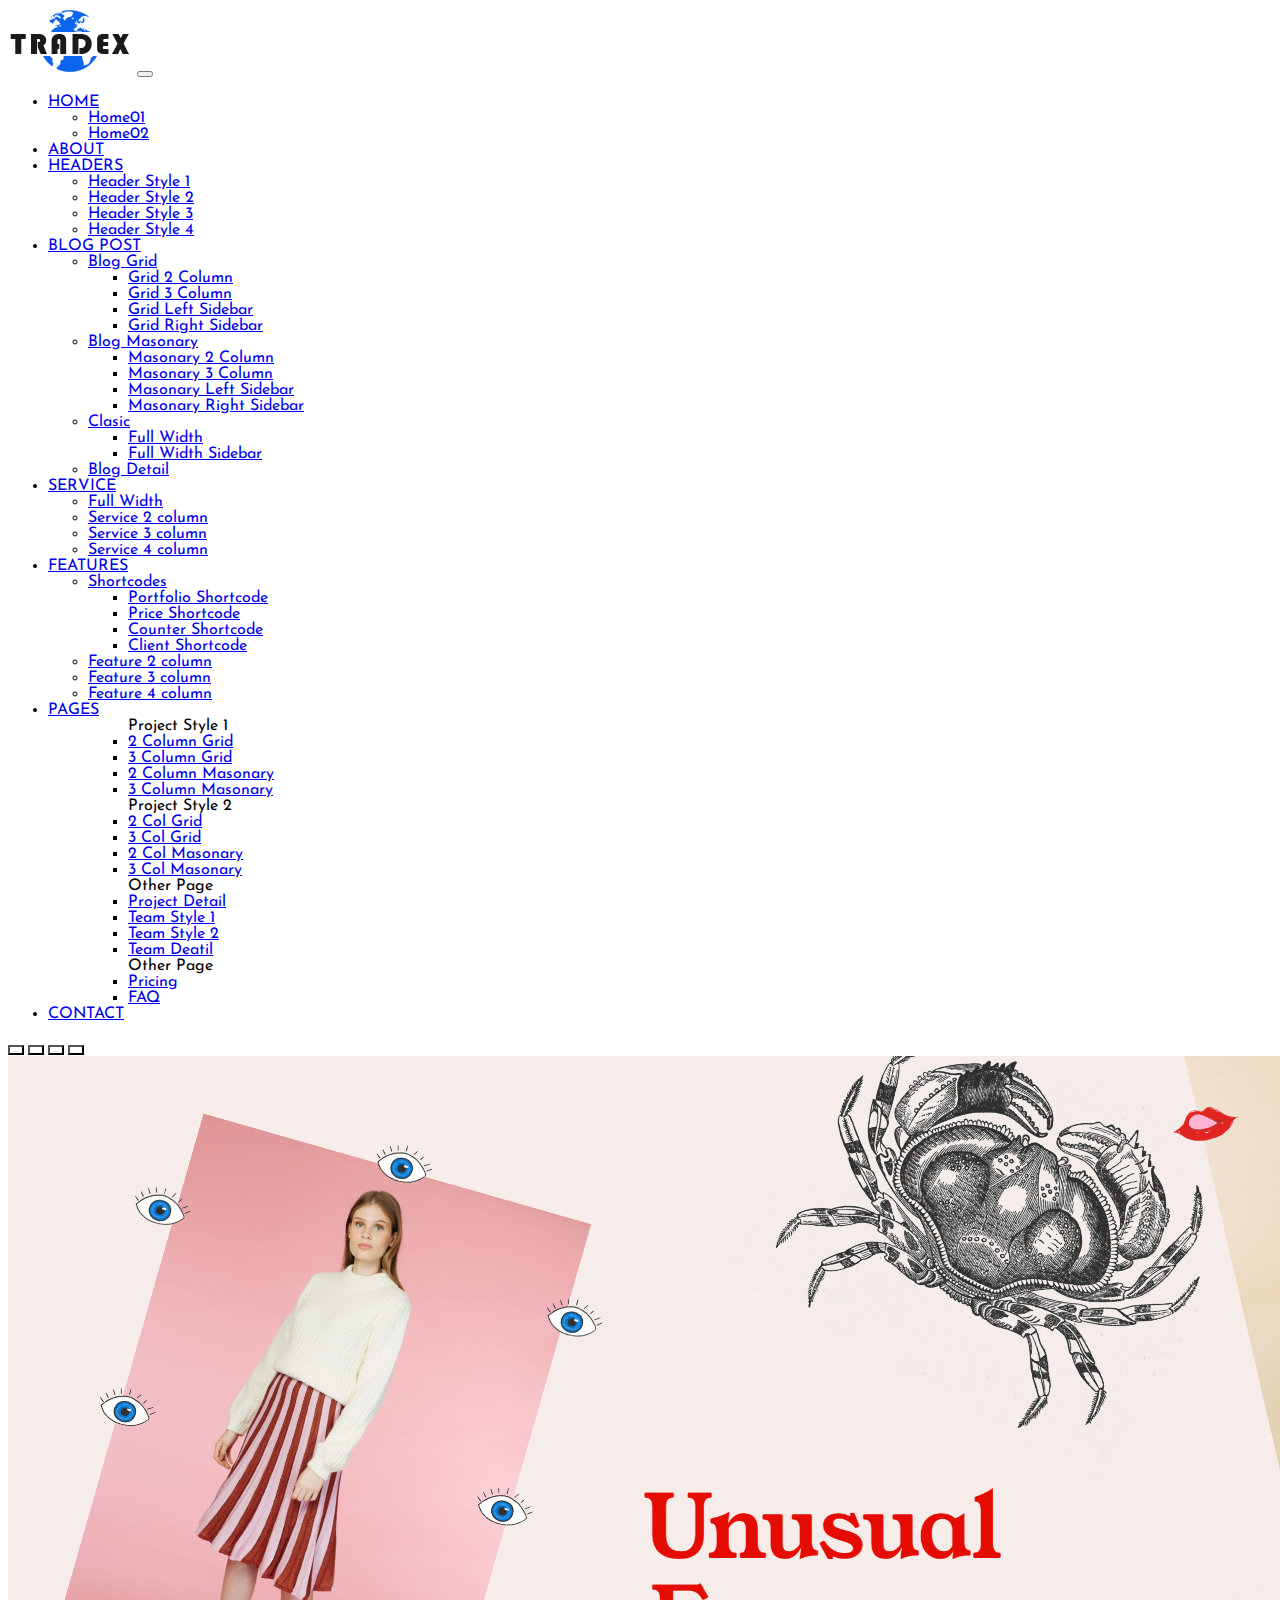
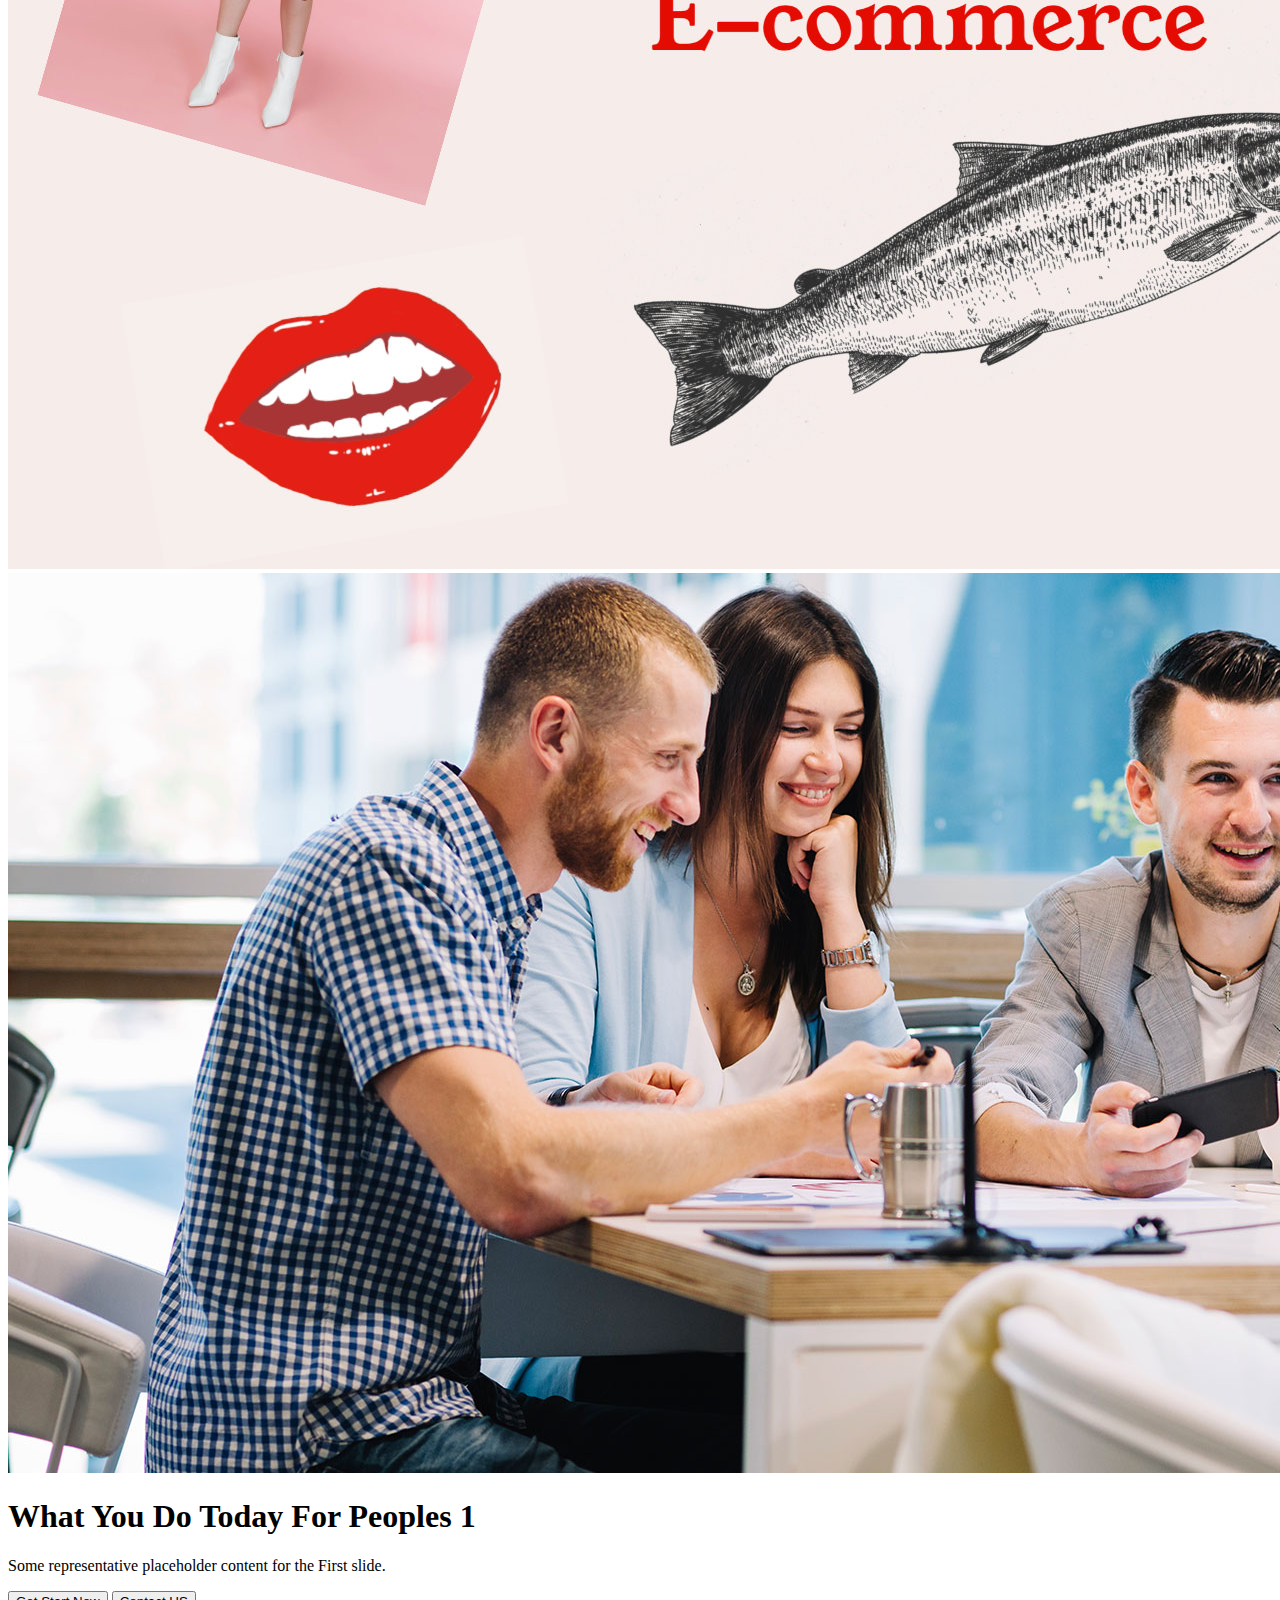
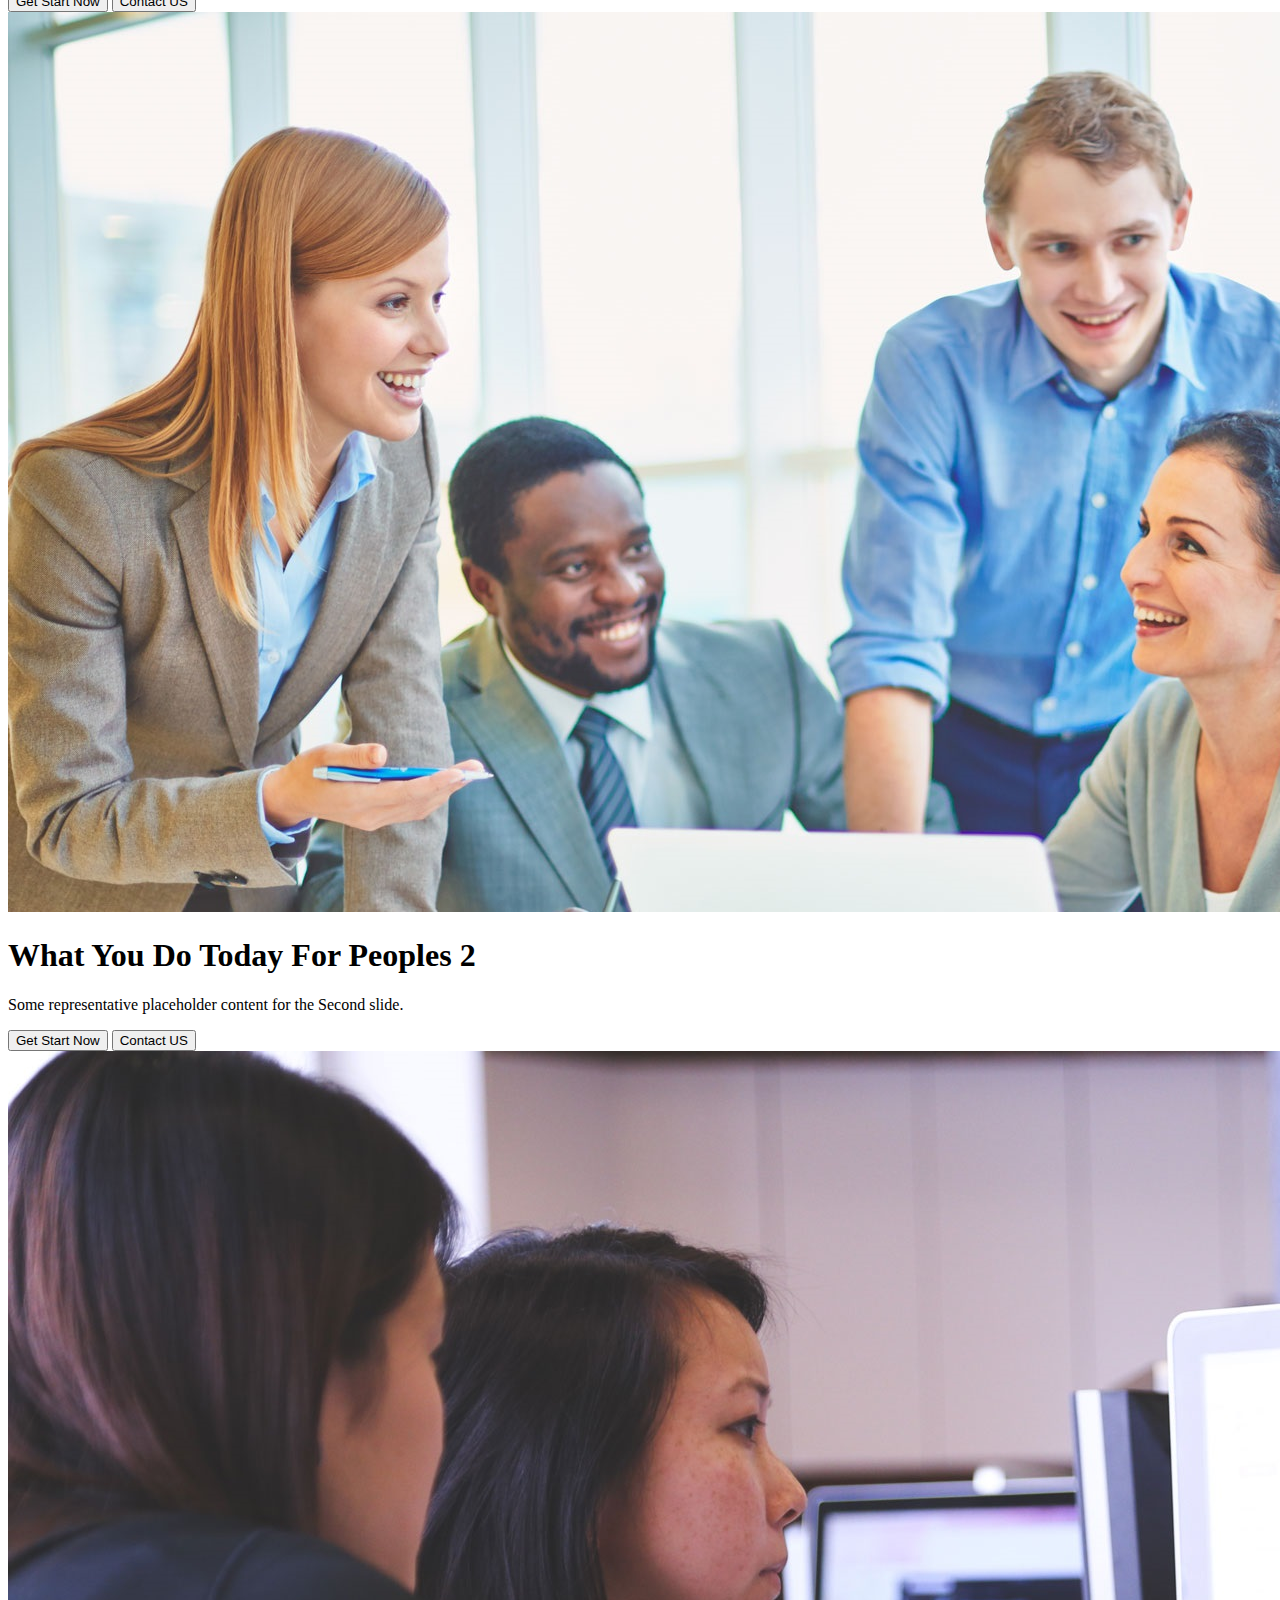
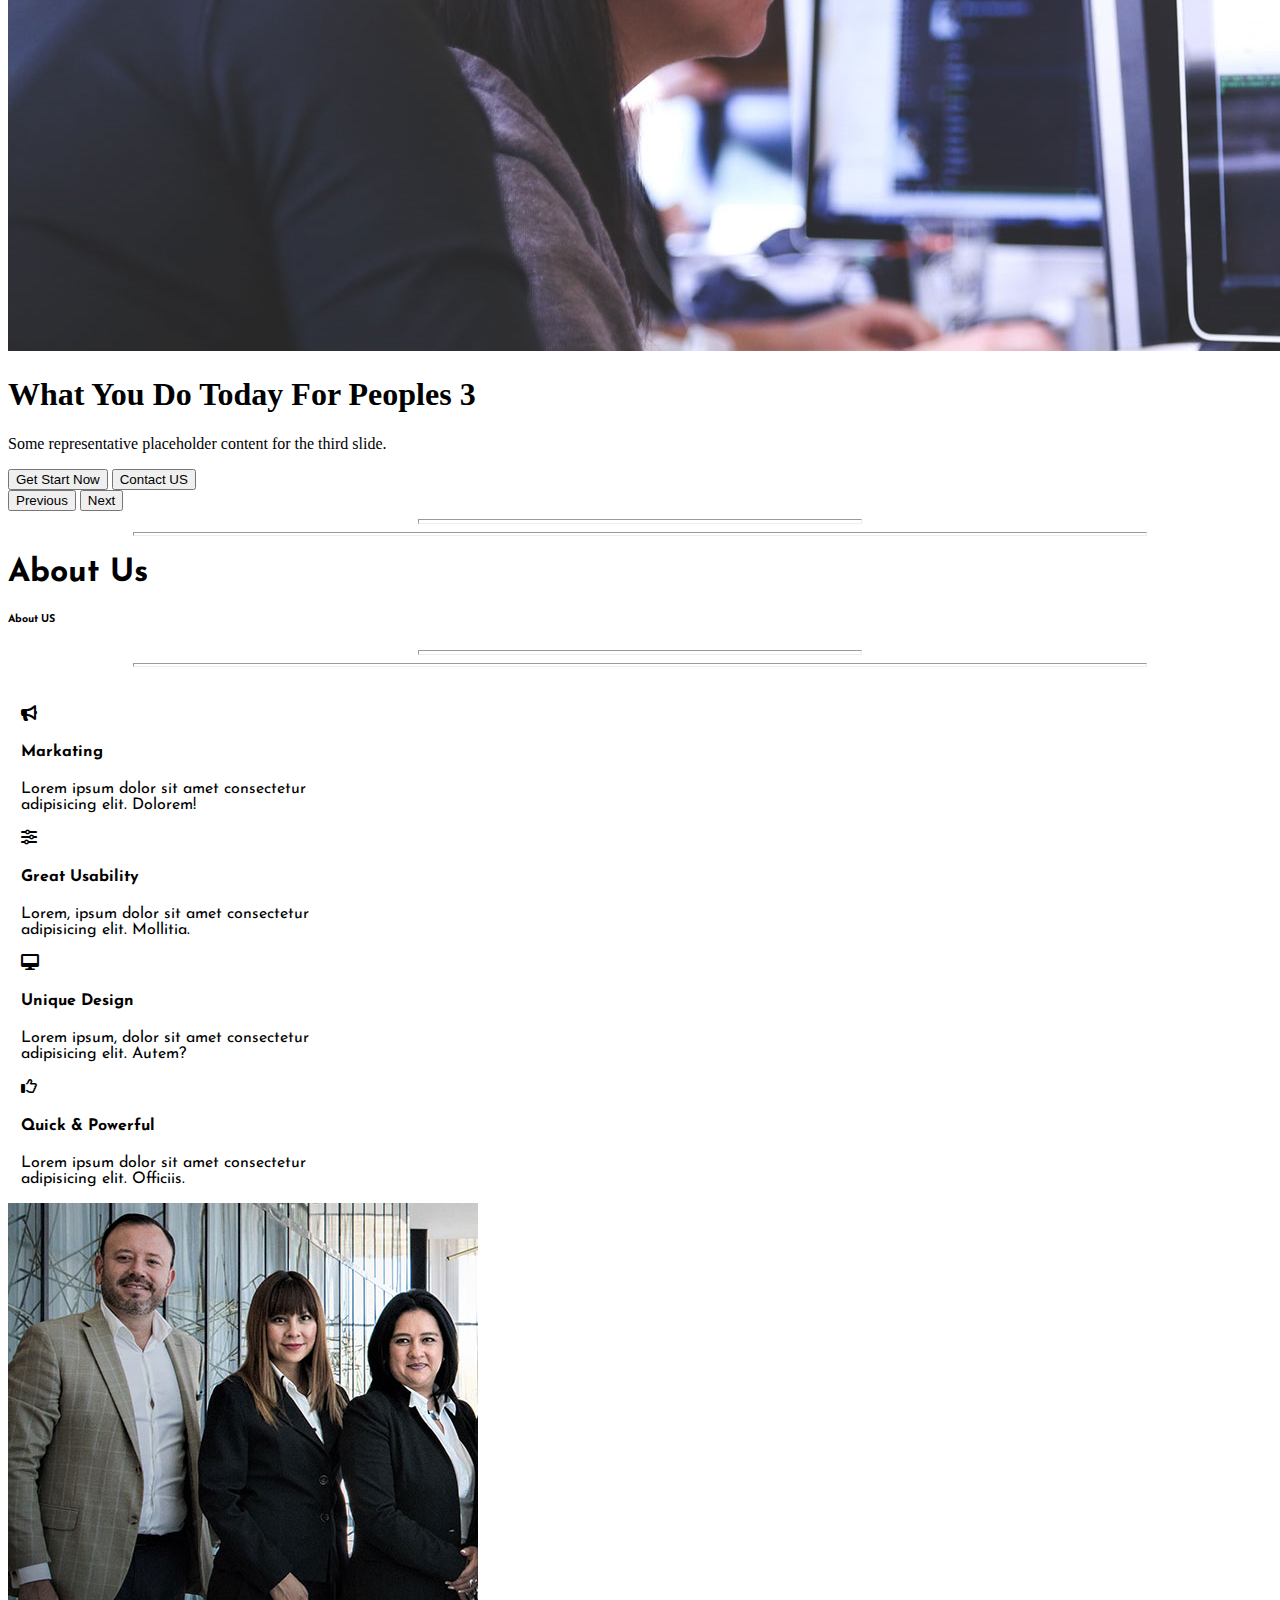
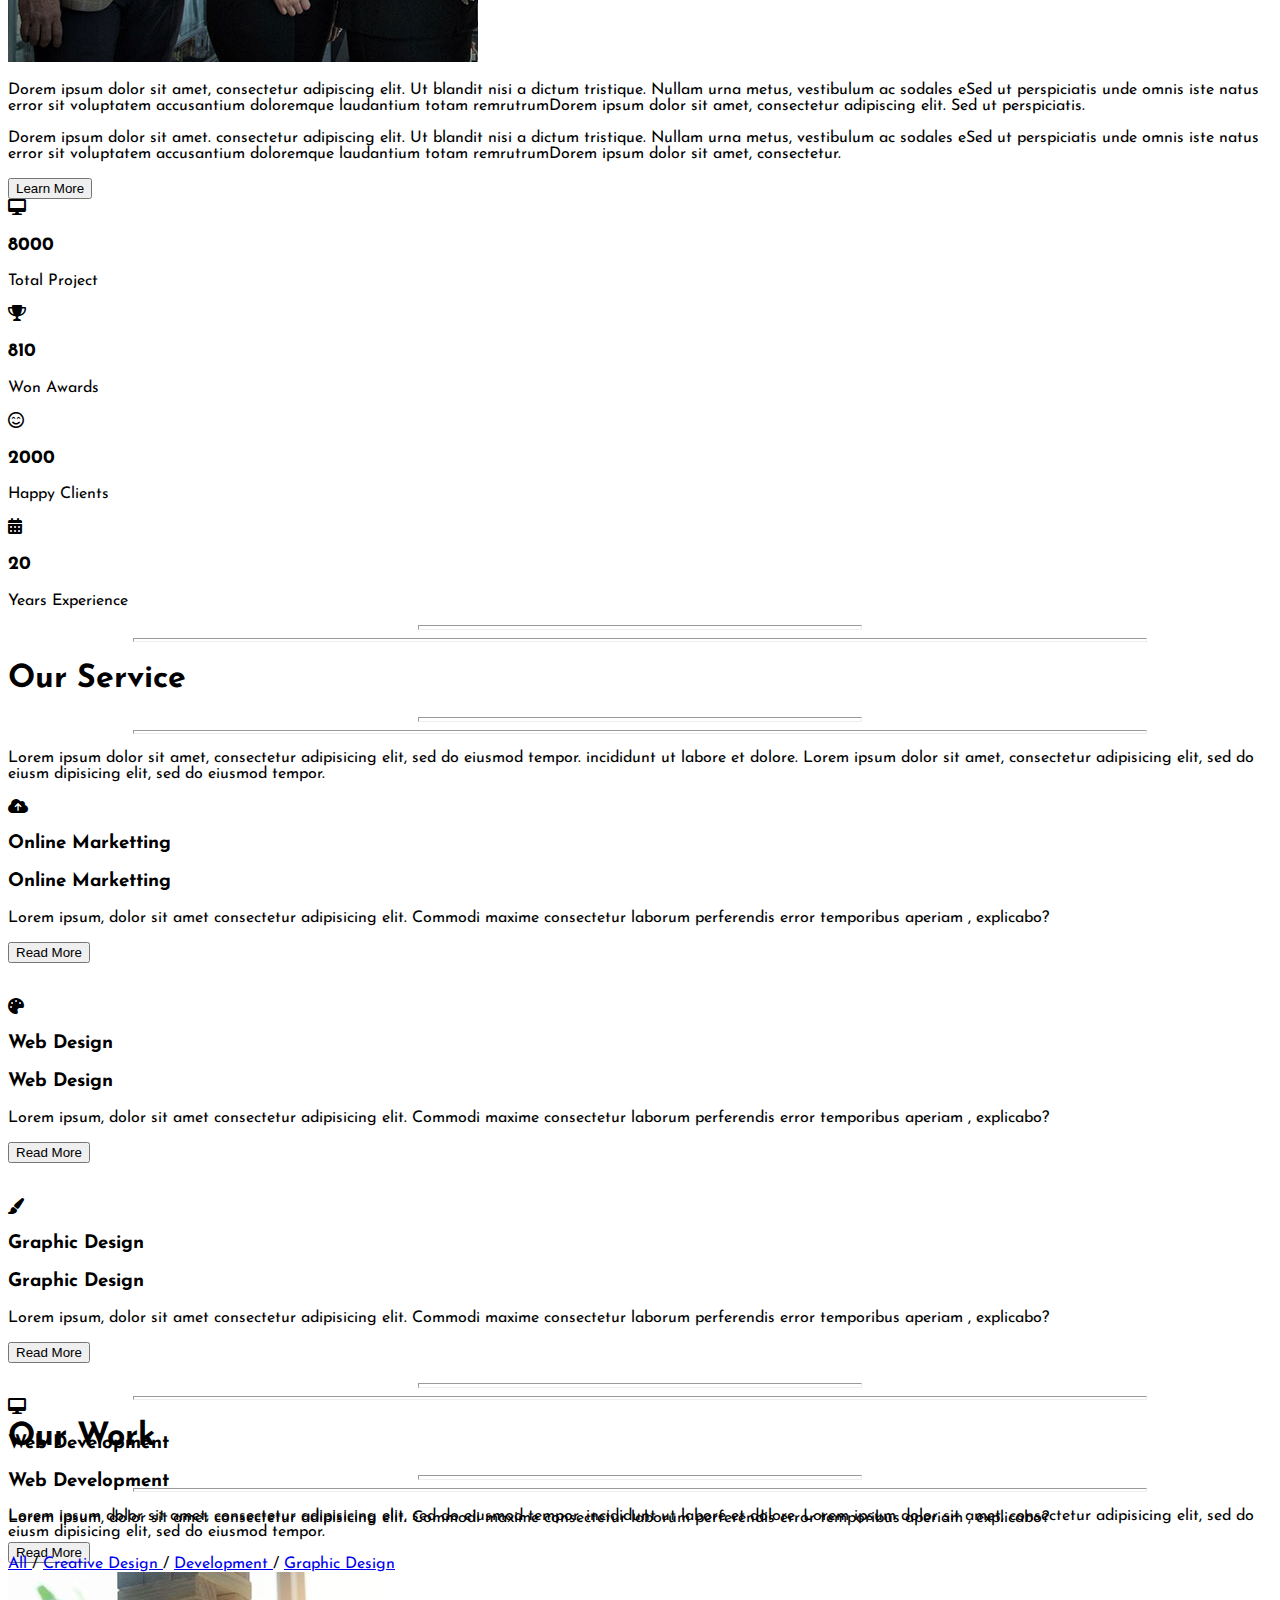
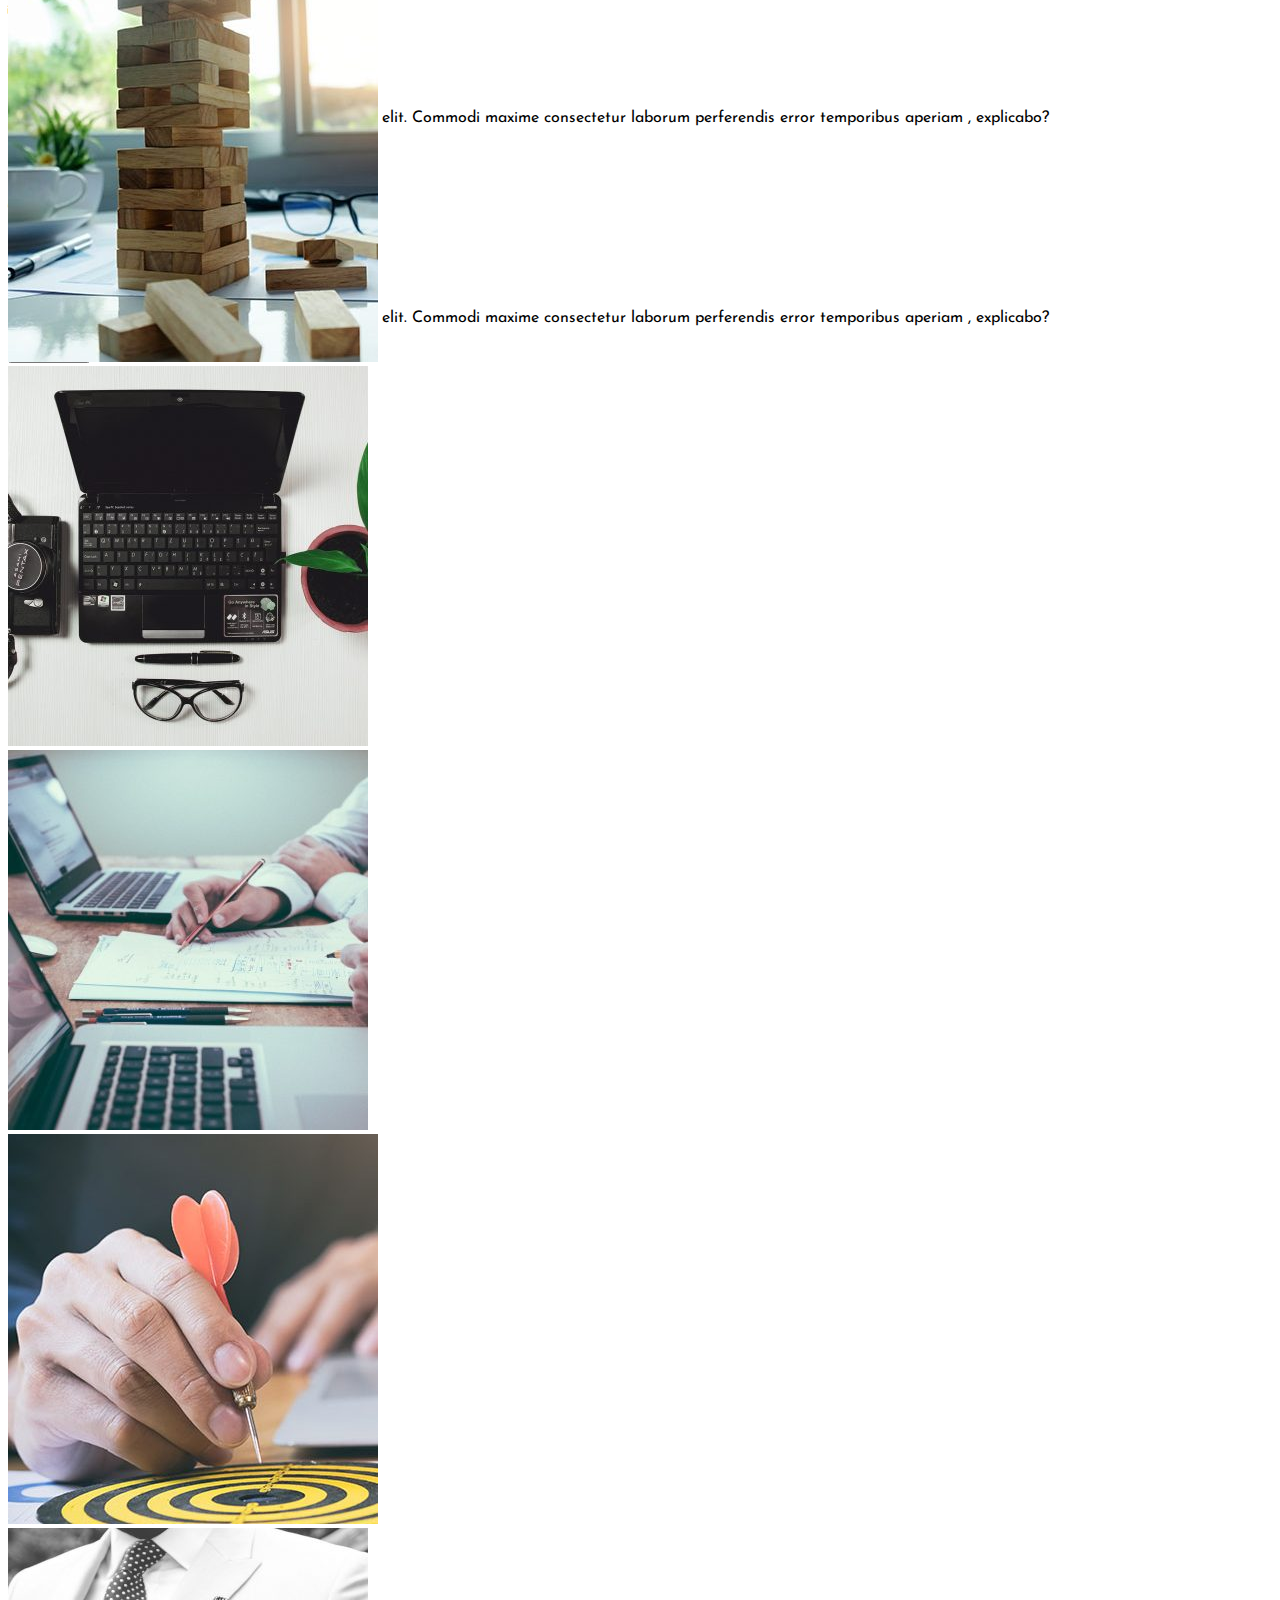
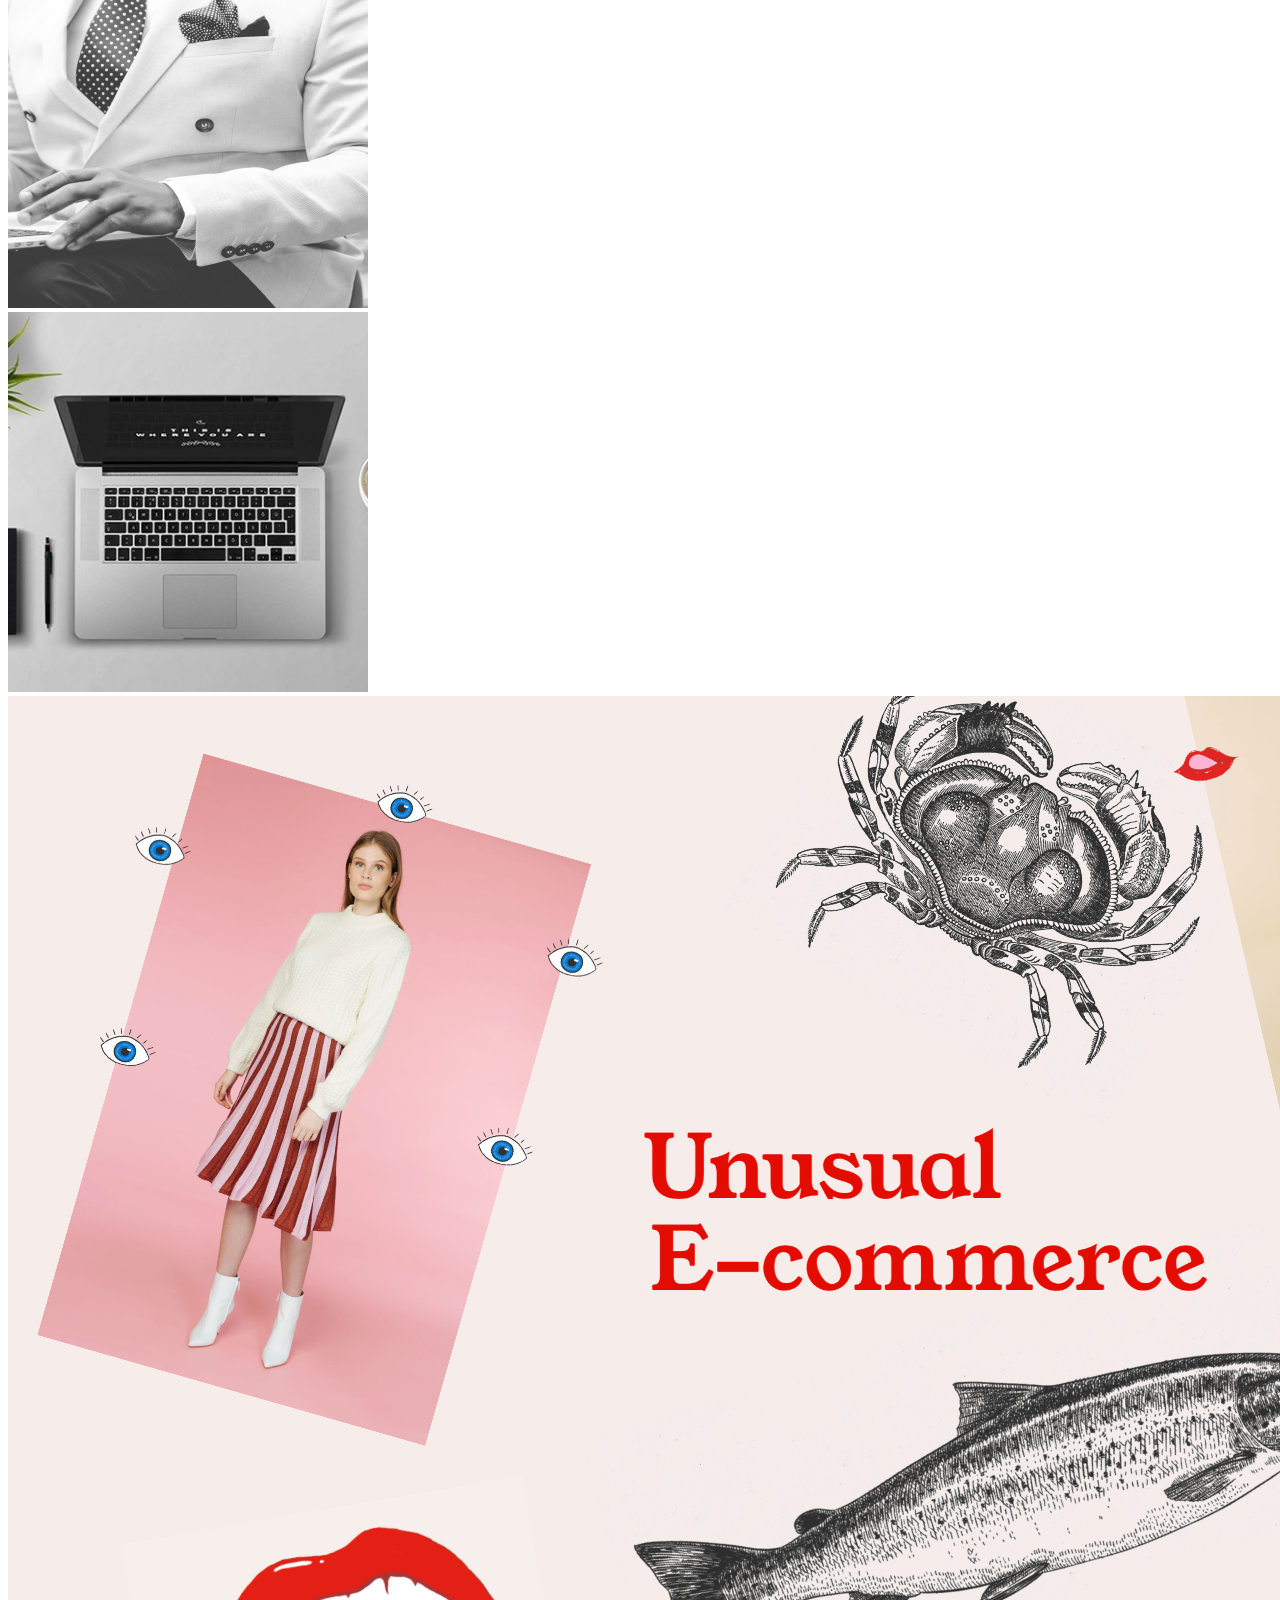
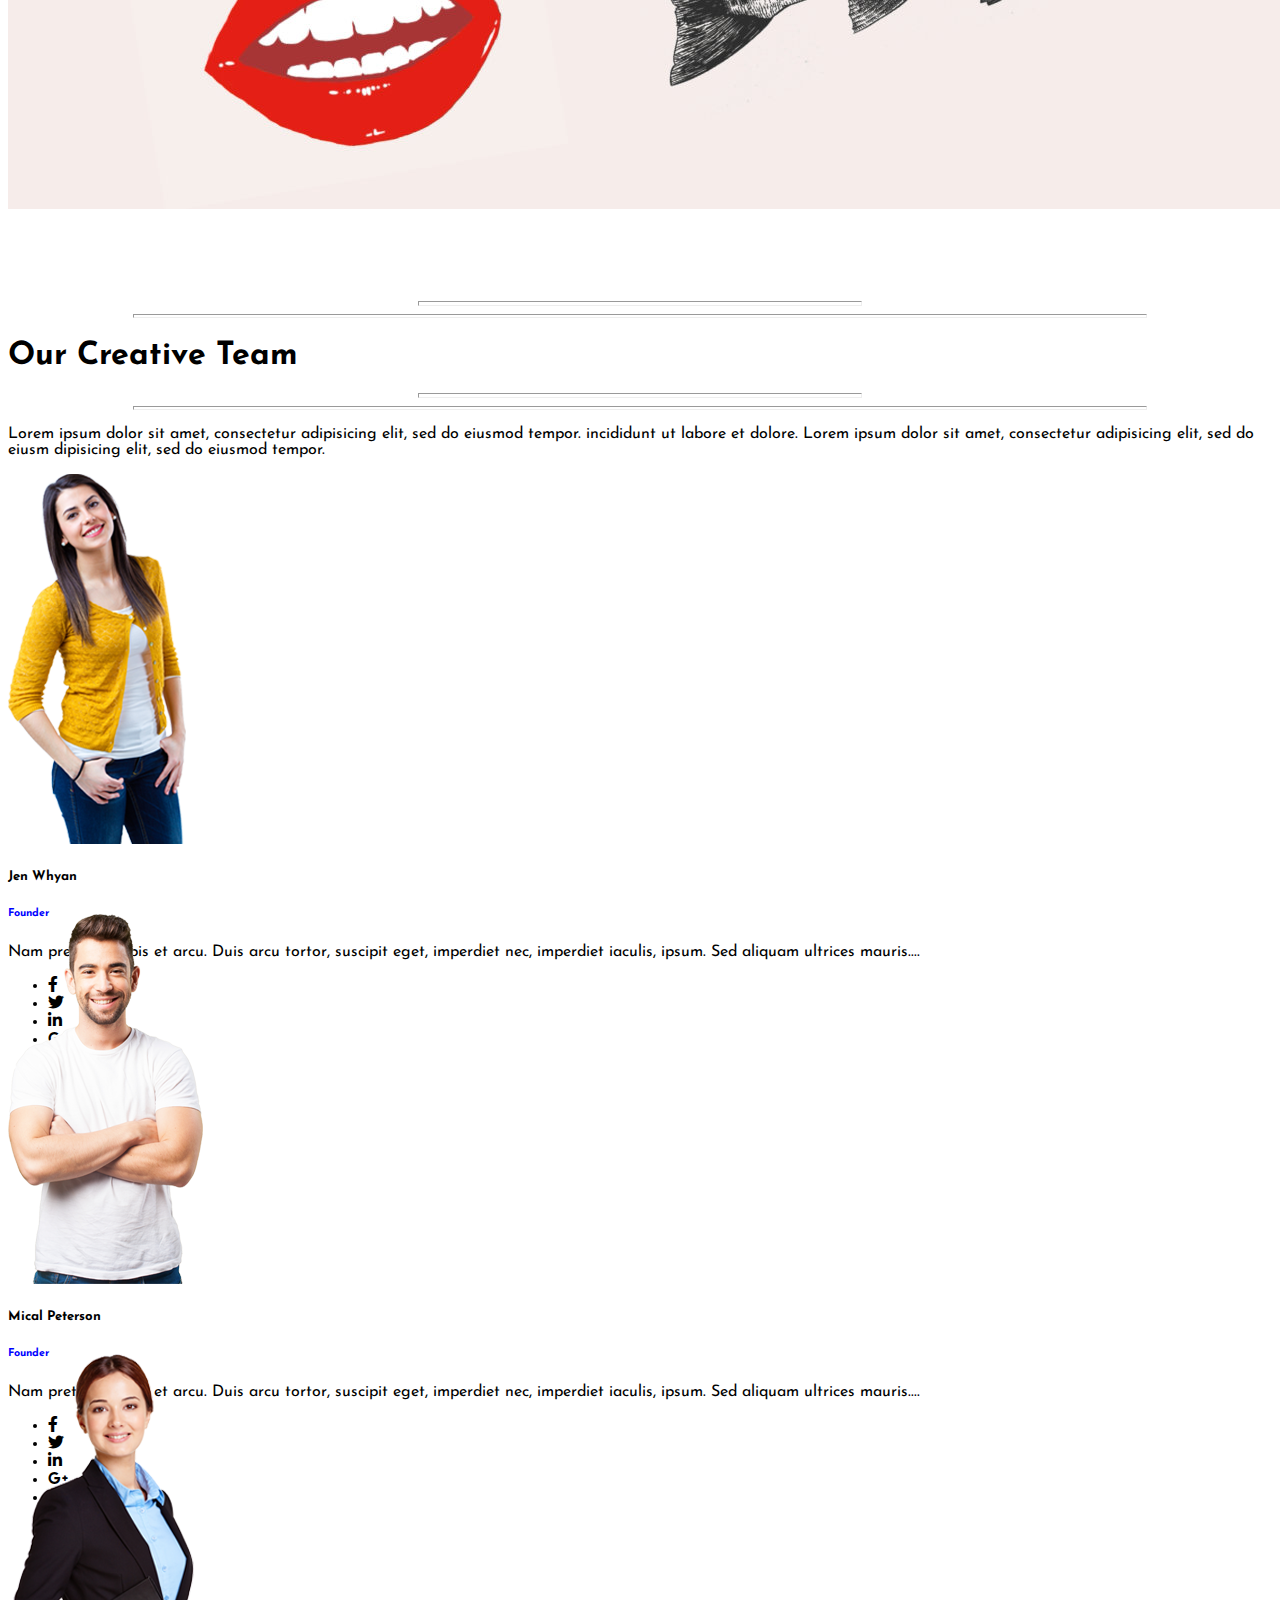
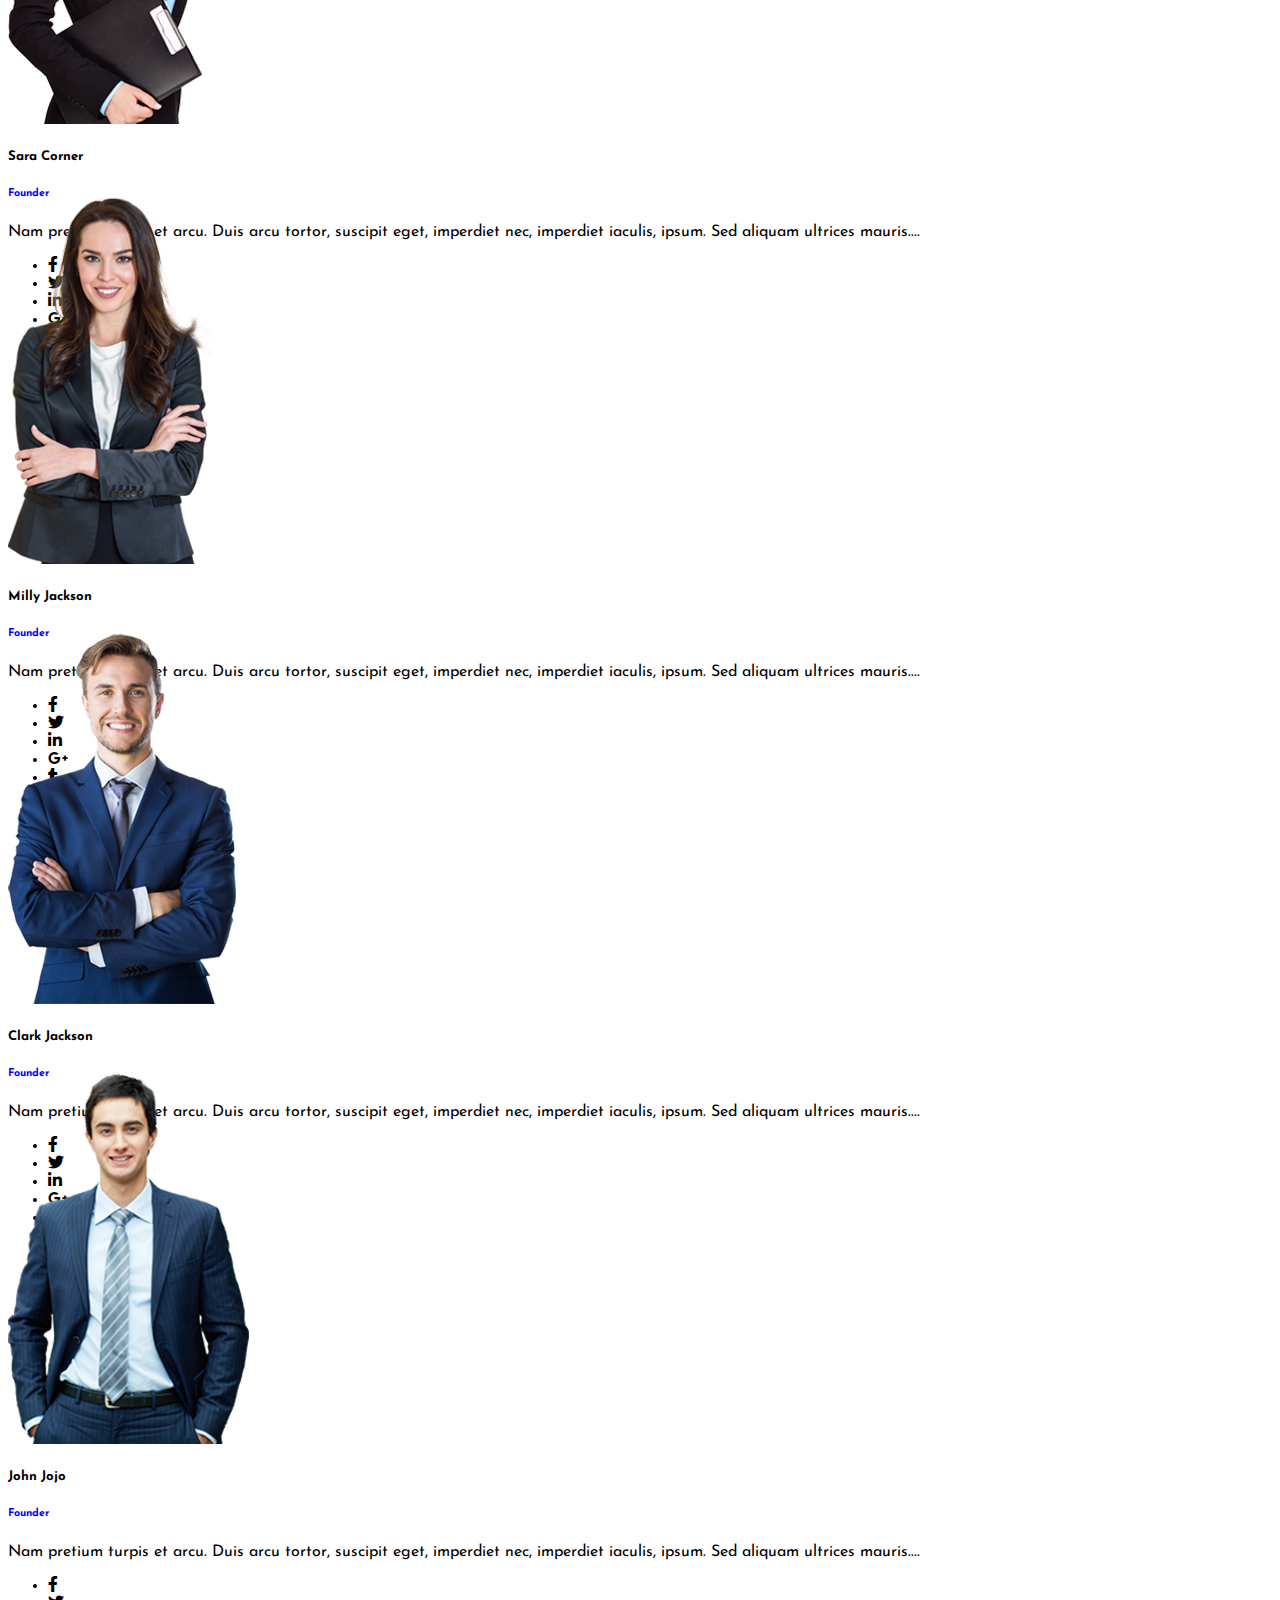
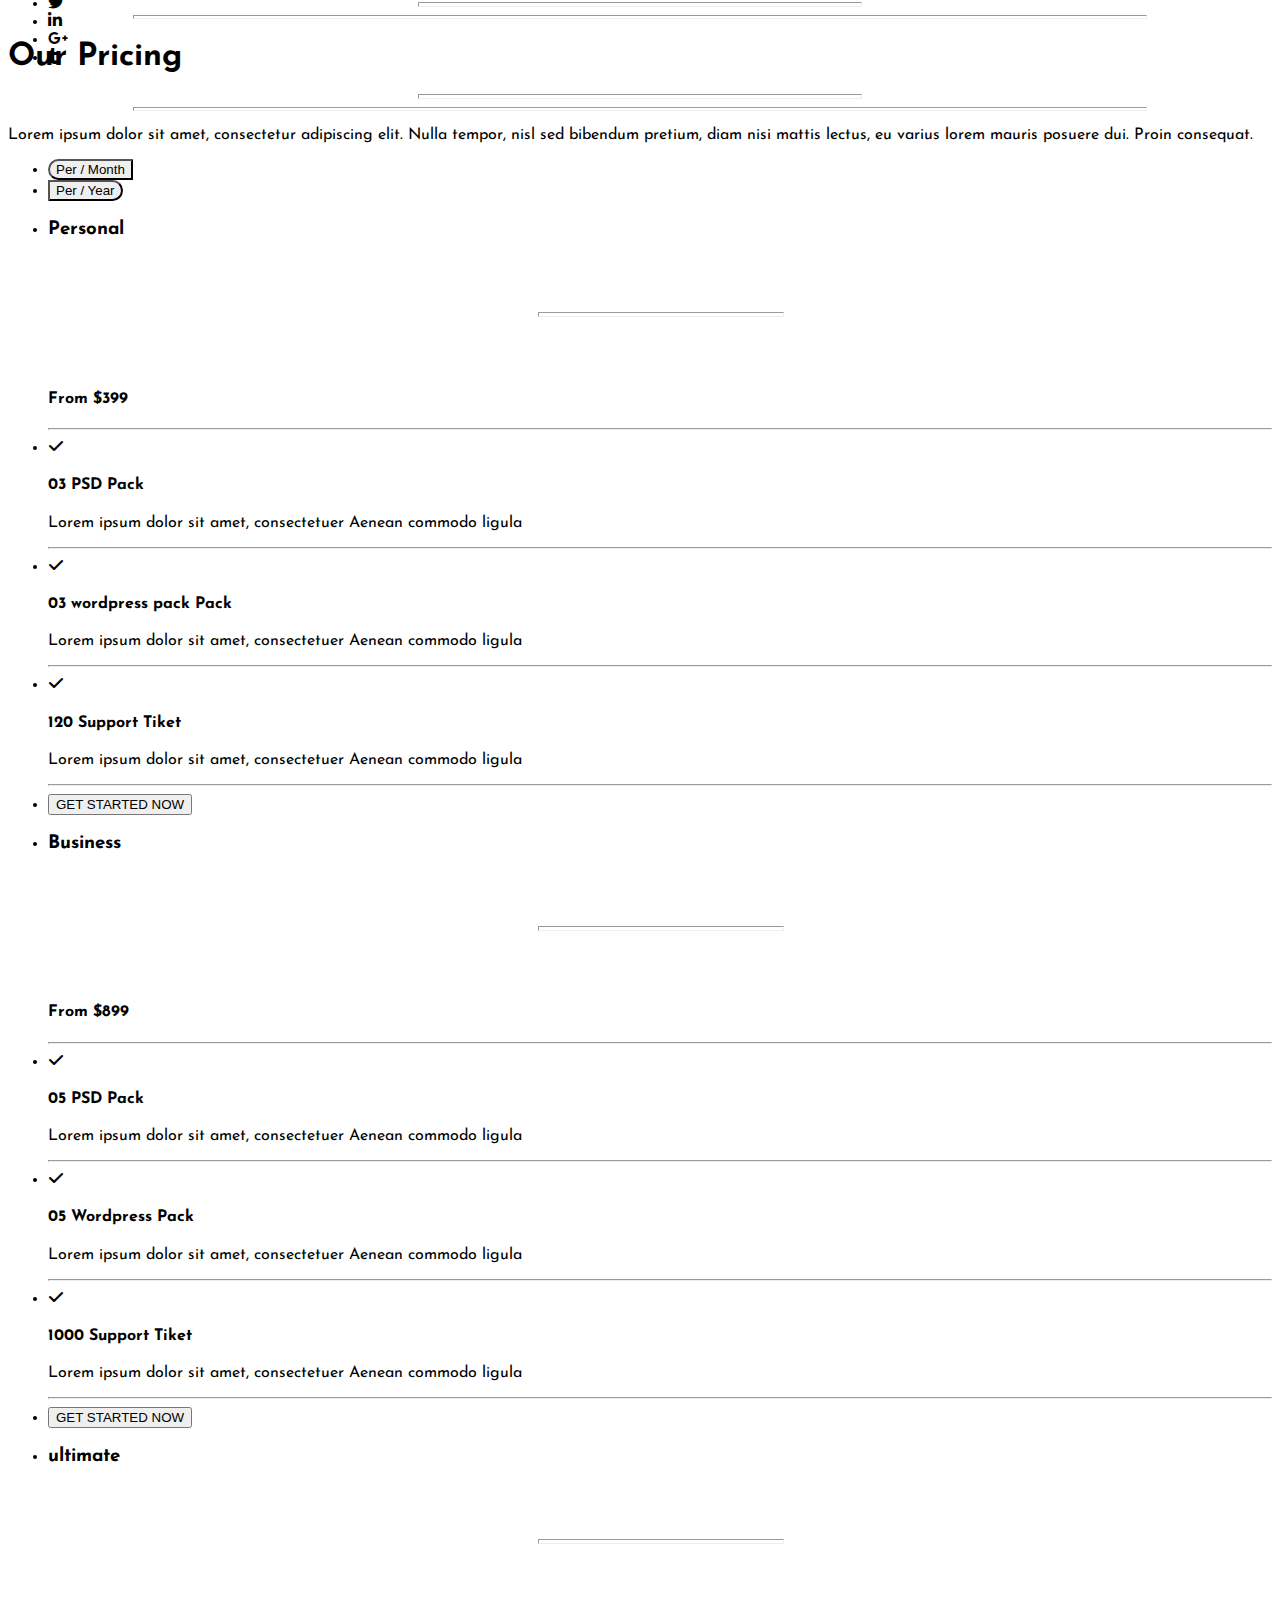
==== Bootstrap/Final-Project/index.html @ 2dc468e1 "BankTask" ====
<!DOCTYPE html>
<html lang="en">
    <head>
        <meta charset="UTF-8"/>
        <meta http-equiv="X-UA-Compatible" content="IE=edge"/>
        <meta name="viewport" content="width=device-width, initial-scale=1.0"/>
        <link rel="preconnect" href="https://fonts.googleapis.com"/>
        <link rel="preconnect" href="https://fonts.gstatic.com" crossorigin/>
        <link href="https://fonts.googleapis.com/css2?family=Josefin+Sans&display=swap" rel="stylesheet"/>
        <link href="https://cdn.jsdelivr.net/npm/bootstrap@5.1.3/dist/css/bootstrap.min.css" rel="stylesheet" integrity="sha384-1BmE4kWBq78iYhFldvKuhfTAU6auU8tT94WrHftjDbrCEXSU1oBoqyl2QvZ6jIW3" crossorigin="anonymous"/>
        <link rel="stylesheet" href="css/all.css"/>
        <link rel="stylesheet" href="css/style.css"/>
        <title>Document</title>
    </head>
    <body>
        <section id="header"></section>
        <!-- Start Navbar -->
        <section class=" font-josefinSans fw-bold sticky-top bg-white">
            <nav class="navbar navbar-expand-lg navbar-light">
                <div class="container">
                    <a class="navbar-brand" href="#"><img src="images/Trade-X-Logo.png"></a>
                    <button class="navbar-toggler" type="button" data-bs-toggle="collapse" data-bs-target="#navbarNavDropdown" aria-controls="navbarNavDropdown" aria-expanded="false" aria-label="Toggle navigation">
                        <span class="navbar-toggler-icon"></span>
                    </button>
                    <div class="collapse navbar-collapse" id="navbarNavDropdown">
                        <ul class="navbar-nav ms-auto">
                            <li class="nav-item dropdown">
                                <a class="nav-link dropdown-toggle" href="#" id="DropdownHome" role="button" data-bs-toggle="dropdown" aria-expanded="false">
                                    HOME
                                </a>
                                <ul class="dropdown-menu" aria-labelledby="DropdownHome">
                                    <li>
                                        <a class="dropdown-item" href="#">Home01</a>
                                    </li>
                                    <li>
                                        <a class="dropdown-item" href="#">Home02</a>
                                    </li>
                                </ul>
                            </li>
                            <li class="nav-item">
                                <a class="nav-link active" aria-current="page" href="#">ABOUT</a>
                            </li>
                            <li class="nav-item dropdown">
                                <a class="nav-link dropdown-toggle" href="#" id="DropdownHeaders" role="button" data-bs-toggle="dropdown" aria-expanded="false">
                                    HEADERS
                                </a>
                                <ul class="dropdown-menu" aria-labelledby="DropdownHeaders">
                                    <li>
                                        <a class="dropdown-item" href="#">Header Style 1</a>
                                    </li>
                                    <li>
                                        <a class="dropdown-item" href="#">Header Style 2</a>
                                    </li>
                                    <li>
                                        <a class="dropdown-item" href="#">Header Style 3</a>
                                    </li>
                                    <li>
                                        <a class="dropdown-item" href="#">Header Style 4</a>
                                    </li>
                                </ul>
                            </li>
                            <li class="nav-item dropdown">
                                <a class="nav-link dropdown-toggle" href="#" id="DropdownBlog" role="button" data-bs-toggle="dropdown" aria-expanded="false">
                                    BLOG POST
                                </a>
                                <ul class="dropdown-menu" aria-labelledby="DropdownBlog">
                                    <li class="dropdown">
                                        <a class="dropdown-item nav-link dropdown-toggle" href="#" id="DropdownBlogGrid" role="button" data-bs-toggle="dropdown" aria-expanded="false">Blog Grid</a>
                                        <ul class="dropdown-menu" aria-labelledby="DropdownBlogGrid">
                                            <li>
                                                <a class="dropdown-item" href="#">Grid 2 Column</a>
                                            </li>
                                            <li>
                                                <a class="dropdown-item" href="#">Grid 3 Column</a>
                                            </li>
                                            <li>
                                                <a class="dropdown-item" href="#">Grid Left Sidebar</a>
                                            </li>
                                            <li>
                                                <a class="dropdown-item" href="#">Grid Right Sidebar</a>
                                            </li>
                                        </ul>
                                    </li>
                                    <li class="nav-item dropdown">
                                        <a class="dropdown-item  nav-link dropdown-toggle" href="#" id="DropdownBlogMasonary" role="button" data-bs-toggle="dropdown" aria-expanded="false">Blog Masonary</a>
                                        <ul class="dropdown-menu" aria-labelledby="DropdownBlogMasonary">
                                            <li>
                                                <a class="dropdown-item" href="#">Masonary 2 Column</a>
                                            </li>
                                            <li>
                                                <a class="dropdown-item" href="#">Masonary 3 Column</a>
                                            </li>
                                            <li>
                                                <a class="dropdown-item" href="#">Masonary Left Sidebar</a>
                                            </li>
                                            <li>
                                                <a class="dropdown-item" href="#">Masonary Right Sidebar</a>
                                            </li>
                                        </ul>
                                    </li>
                                    <li class="nav-item dropdown">
                                        <a class="dropdown-item nav-link dropdown-toggle" href="#" id="DropdownClasic" role="button" data-bs-toggle="dropdown" aria-expanded="false">Clasic</a>
                                        <ul class="dropdown-menu" aria-labelledby="DropdownClasic">
                                            <li>
                                                <a class="dropdown-item" href="#">Full Width</a>
                                            </li>
                                            <li>
                                                <a class="dropdown-item" href="#">Full Width Sidebar</a>
                                            </li>
                                        </ul>
                                    </li>
                                    <li>
                                        <a class="dropdown-item" href="#">Blog Detail</a>
                                    </li>
                                </ul>
                            </li>
                            <li class="nav-item dropdown">
                                <a class="nav-link dropdown-toggle" href="#" id="DropdownService" role="button" data-bs-toggle="dropdown" aria-expanded="false">SERVICE</a>
                                <ul class="dropdown-menu" aria-labelledby="DropdownService">
                                    <li>
                                        <a class="dropdown-item" href="#">Full Width</a>
                                    </li>
                                    <li>
                                        <a class="dropdown-item" href="#">Service 2 column</a>
                                    </li>
                                    <li>
                                        <a class="dropdown-item" href="#">Service 3 column</a>
                                    </li>
                                    <li>
                                        <a class="dropdown-item" href="#">Service 4 column</a>
                                    </li>
                                </ul>
                            </li>
                            <li class="nav-item dropdown">
                                <a class="nav-link dropdown-toggle" href="#" id="DropdownFeatures" role="button" data-bs-toggle="dropdown" aria-expanded="false">
                                    FEATURES
                                </a>
                                <ul class="dropdown-menu" aria-labelledby="DropdownFeatures">
                                    <li class="nav-item dropdown">
                                        <a class="dropdown-item nav-link dropdown-toggle" href="#" id="DropdownShortCodes" role="button" data-bs-toggle="dropdown" aria-expanded="false">Shortcodes</a>
                                        <ul class="dropdown-menu" aria-labelledby="DropdownShortCodes">
                                            <li>
                                                <a class="dropdown-item" href="#">Portfolio Shortcode</a>
                                            </li>
                                            <li>
                                                <a class="dropdown-item" href="#">Price Shortcode</a>
                                            </li>
                                            <li>
                                                <a class="dropdown-item" href="#">Counter Shortcode</a>
                                            </li>
                                            <li>
                                                <a class="dropdown-item" href="#">Client Shortcode</a>
                                            </li>
                                        </ul>
                                    </li>
                                    <li>
                                        <a class="dropdown-item" href="#">Feature 2 column</a>
                                    </li>
                                    <li>
                                        <a class="dropdown-item" href="#">Feature 3 column</a>
                                    </li>
                                    <li>
                                        <a class="dropdown-item" href="#">Feature 4 column</a>
                                    </li>
                                </ul>
                            </li>
                            <li class="nav-item dropdown">
                                <a class="nav-link dropdown-toggle" href="#" id="DropdownPages" role="button" data-bs-toggle="dropdown" aria-expanded="false">PAGES</a>
                                <ul class="dropdown-menu costume-dropdown-menu" aria-labelledby="DropdownPages">
                                    <div class="dropdown-item d-flex">
                                        <ul class="dropdown-item list-unstyled fs-3 fw-bold">Project Style 1
                                            <li>
                                                <a class="dropdown-item" href="#">2 Column Grid</a>
                                            </li>
                                            <li>
                                                <a class="dropdown-item" href="#">3 Column Grid</a>
                                            </li>
                                            <li>
                                                <a class="dropdown-item" href="#">2 Column Masonary</a>
                                            </li>
                                            <li>
                                                <a class="dropdown-item" href="#">3 Column Masonary</a>
                                            </li>
                                        </ul>
                                        <ul class="dropdown-item list-unstyled fs-3 fw-bold">Project Style 2
                                            <li>
                                                <a class="dropdown-item" href="#">2 Col Grid</a>
                                            </li>
                                            <li>
                                                <a class="dropdown-item" href="#">3 Col Grid</a>
                                            </li>
                                            <li>
                                                <a class="dropdown-item" href="#">2 Col Masonary</a>
                                            </li>
                                            <li>
                                                <a class="dropdown-item" href="#">3 Col Masonary</a>
                                            </li>
                                        </ul>
                                        <ul class="dropdown-item list-unstyled fs-3 fw-bold">Other Page
                                            <li>
                                                <a class="dropdown-item" href="#">Project Detail</a>
                                            </li>
                                            <li>
                                                <a class="dropdown-item" href="#">Team Style 1</a>
                                            </li>
                                            <li>
                                                <a class="dropdown-item" href="#">Team Style 2</a>
                                            </li>
                                            <li>
                                                <a class="dropdown-item" href="#">Team Deatil</a>
                                            </li>
                                        </ul>
                                        <ul class="dropdown-item list-unstyled fs-3 fw-bold">Other Page
                                            <li>
                                                <a class="dropdown-item" href="#">Pricing</a>
                                            </li>
                                            <li>
                                                <a class="dropdown-item" href="#">FAQ</a>
                                            </li>
                                        </ul>
                                    </div>
                                </ul>
                            </li>
                            <li class="nav-item">
                                <a class="nav-link" href="contact.html">CONTACT</a>
                            </li>
                        </ul>
                    </div>
                </div>
            </nav>
        </section>
        <!-- End Navbar -->
        <!-- Start Background Slider Imgs -->
        <section>
            <div id="carouselExampleDark" class="carousel carousel-dark slide" data-bs-ride="carousel">
                <div class="carousel-indicators d-flex flex-column align-items-end">
                    <button type="button" data-bs-target="#carouselExampleDark" data-bs-slide-to="0" class="square active" aria-current="true" aria-label="Slide 1"></button>
                    <button type="button" data-bs-target="#carouselExampleDark" data-bs-slide-to="1" class="square" aria-label="Slide 2"></button>
                    <button type="button" data-bs-target="#carouselExampleDark" data-bs-slide-to="2" class="square" aria-label="Slide 3"></button>
                    <button type="button" data-bs-target="#carouselExampleDark" data-bs-slide-to="3" class="square" aria-label="Slide 4"></button>
                </div>
                <div class="carousel-inner">
                    <div class="carousel-item active" data-bs-interval="10000">
                        <div class="card-img-overlay bg-dark bg-opacity-75"></div>
                        <img src="images/ecommerce-cover-2.jpg" class="d-block w-100" alt="..."/>
                    </div>
                    <div class="carousel-item" data-bs-interval="2000">
                        <div class="card-img-overlay bg-dark bg-opacity-75"></div>
                        <img src="images/slider1.jpg" class="d-block w-100" alt="..."/>
                        <div class="container">
                            <div class="carousel-caption d-none d-md-block d-flex align-items-center">
                                <h1 class="text-white py-5">What You Do Today For Peoples 1</h1>
                                <p class="text-white py-5">
                                    Some representative placeholder content for the First slide.
                                </p>
                                <button class="btn btn-primary rounded-pill">
                                    Get Start Now
                                </button>
                                <button class="btn .bg-transparent text-white border rounded-pill">
                                    Contact US
                                </button>
                            </div>
                        </div>
                    </div>
                    <div class="carousel-item">
                        <img src="images/slider2.jpg" class="d-block w-100" alt="..."/>
                        <div class="container">
                            <div class="card-img-overlay bg-dark bg-opacity-75"></div>
                            <div class="carousel-caption d-none d-md-block">
                                <h1 class="text-white py-5">What You Do Today For Peoples 2</h1>
                                <p class="text-white py-5">
                                    Some representative placeholder content for the Second slide.
                                </p>
                                <button class="btn btn-primary rounded-pill">
                                    Get Start Now
                                </button>
                                <button class="btn .bg-transparent text-white border rounded-pill">
                                    Contact US
                                </button>
                            </div>
                        </div>
                    </div>
                    <div class="carousel-item">
                        <div class="card-img-overlay bg-dark bg-opacity-75"></div>
                        <img src="images/slider3.jpg" class="d-block w-100" alt="..."/>
                        <div class="container">
                            <div class="carousel-caption d-none d-md-block">
                                <h1 class="text-white py-5">What You Do Today For Peoples 3</h1>
                                <p class="text-white py-5">
                                    Some representative placeholder content for the third slide.
                                </p>
                                <button class="btn btn-primary rounded-pill">
                                    Get Start Now
                                </button>
                                <button class="btn .bg-transparent text-white border rounded-pill">
                                    Contact US
                                </button>
                            </div>
                        </div>
                    </div>
                </div>
                <button class="carousel-control-prev" type="button" data-bs-target="#carouselExampleDark" data-bs-slide="prev">
                    <span class="carousel-control-prev-icon" aria-hidden="true"></span>
                    <span class="visually-hidden">Previous</span>
                </button>
                <button class="carousel-control-next" type="button" data-bs-target="#carouselExampleDark" data-bs-slide="next">
                    <span class="carousel-control-next-icon" aria-hidden="true"></span>
                    <span class="visually-hidden">Next</span>
                </button>
            </div>
        </section>
        <!-- End Background Slider Imgs -->
        <!-- Start About  -->
        <section class="bg-white font-josefinSans pb-5">
            <div class="container">
                <div class="row align-items-center align-content-center justify-content-center">
                    <div class="col-1">
                        <hr class="s-hr ms-auto"/>
                        <hr class="l-hr ms-auto"/>
                    </div>
                    <div class="text-center py-5 col-2">
                        <h1 class="font-josefinSans">About Us</h1>
                        <h6 class="font-josefinSans">About US</h6>
                    </div>
                    <div class="col-1">
                        <hr class="s-hr"/>
                        <hr class="l-hr"/>
                    </div>
                </div>
                <div class="row justify-content-between align-items-center">
                    <div class="mb-3 col-8">
                        <div class="position-absolute bg-white card-position">
                            <div class="row align_items-center justify-content-center">
                                <i class="fas fa-bullhorn fs-2 border-end pe-3 border-3 col-2 align-self-center text-center" "
                                                        ></i>
                                                        <div class=" col-10">
                                    <h4>Markating</h4>
                                    <p>
                                        Lorem ipsum dolor sit amet consectetur adipisicing elit.
                                                                Dolorem!
                                    </p>
                                </div>
                            </div>
                            <div class="row align_items-center justify-content-center">
                                <i class="fas fa-sliders-h fs-2 border-end pe-3 border-3 col-2 align-self-center text-center" "
                                                        ></i>
                                                        <div class=" col-10">
                                    <h4>Great Usability</h4>
                                    <p>
                                        Lorem, ipsum dolor sit amet consectetur adipisicing
                                                                elit. Mollitia.
                                    </p>
                                </div>
                            </div>
                            <div class="row align_items-center justify-content-center">
                                <i class="fas fa-desktop fs-2 border-end pe-3 border-3 col-2 align-self-center text-center" "
                                                        ></i>
                                                        <div class=" col-10">
                                    <h4>Unique Design</h4>
                                    <p>
                                        Lorem ipsum, dolor sit amet consectetur adipisicing
                                                                elit. Autem?
                                    </p>
                                </div>
                            </div>
                            <div class="row align_items-center justify-content-center">
                                <i class="far fa-thumbs-up fs-2 border-end pe-3 border-3 col-2 align-self-center text-center" "
                                                        ></i>
                                                        <div class=" col-10">
                                    <h4>Quick & Powerful</h4>
                                    <p>
                                        Lorem ipsum dolor sit amet consectetur adipisicing elit.
                                                                Officiis.
                                    </p>
                                </div>
                            </div>
                        </div>
                        <div class="img offset-5">
                            <img src="images/abt-3.jpg" class="rounded-start" alt="..."/>
                        </div>
                    </div>
                    <div class="col-4">
                        <p>
                            Dorem ipsum dolor sit amet, consectetur adipiscing elit. Ut
                                          blandit nisi a dictum tristique. Nullam urna metus, vestibulum ac
                                          sodales eSed ut perspiciatis unde omnis iste natus error sit
                                          voluptatem accusantium doloremque laudantium totam remrutrumDorem
                                          ipsum dolor sit amet, consectetur adipiscing elit. Sed ut
                                          perspiciatis.
                        </p>
                        <p>
                            Dorem ipsum dolor sit amet. consectetur adipiscing elit. Ut
                                          blandit nisi a dictum tristique. Nullam urna metus, vestibulum ac
                                          sodales eSed ut perspiciatis unde omnis iste natus error sit
                                          voluptatem accusantium doloremque laudantium totam remrutrumDorem
                                          ipsum dolor sit amet, consectetur.
                        </p>
                        <button class="btn btn-primary rounded-pill">Learn More</button>
                    </div>
                </div>

            </div>
        </section>
        <!-- End About -->
        <!-- Start Icons -->
        <section>
            <div class="bg-light font-josefinSans py-4">
                <div class="container">
                    <div class="row row-cols-4 justify-content-center text-center py-4">
                        <div class="col d-flex">
                            <i class="fas fa-desktop fs-1 pb-1 text-primary h-50 w-25 bg-white pt-3"></i>
                            <div>
                                <h3>8000</h3>
                                <p class="text-secondary">Total Project</p>
                            </div>
                        </div>
                        <div class="col d-flex">
                            <i class="fas fa-trophy fs-1 pb-1 text-primary h-50 w-25 bg-white pt-3"></i>
                            <div>
                                <h3>810</h3>
                                <p class="text-secondary">Won Awards</p>
                            </div>
                        </div>
                        <div class="col d-flex">
                            <i class="far fa-smile-beam fs-1 pb-1 text-primary h-50 w-25 bg-white pt-3"></i>
                            <div>
                                <h3>2000</h3>
                                <p class="text-secondary">Happy Clients</p>
                            </div>
                        </div>
                        <div class="col d-flex">
                            <i class="fas fa-calendar-alt fs-1 pb-1 text-primary h-50 w-25 bg-white pt-3"></i>
                            <div>
                                <h3>20</h3>
                                <p class="text-secondary">Years Experience</p>
                            </div>
                        </div>
                    </div>
                </div>
            </div>
        </section>
        <!-- End Icons -->
        <!-- Start Our Service -->
        <section class="bg-img-a font-josefinSans">
            <div class="bg-dark bg-opacity-75 h-100 text-white">
                <div class="container">
                    <div class="row align-items-center justify-content-center">
                        <div class="col-1">
                            <hr class="s-hr ms-auto"/>
                            <hr class="l-hr ms-auto"/>
                        </div>
                        <div class="text-center py-5 col-3">
                            <h1 class="font-josefinSans">Our Service</h1>
                        </div>
                        <div class="col-1">
                            <hr class="s-hr"/>
                            <hr class="l-hr"/>
                        </div>
                        <div class="row text-center">
                            <p>Lorem ipsum dolor sit amet, consectetur adipisicing elit, sed do eiusmod tempor. incididunt ut labore et dolore. Lorem ipsum dolor sit amet, consectetur adipisicing elit, sed do eiusm dipisicing elit, sed do eiusmod tempor.</p>
                        </div>
                    </div>
                    <div class="row pb-5 justify-content-between align-content-between text-center">
                        <div class="col-3 overflow-hidden height-200 hover-div position-relative">
                          <div class="py-5 border rounded border-1 border-secondary border-radius-1 h-100">
                            <i class="fas fa-cloud-upload-alt fs-1"></i>
                            <h3>Online Marketting</h3>
                          </div>
                            <div class="bg-body hidden-div text-dark py-1 px-1 w-100 h-100">
                              <h3>Online Marketting</h3>
                              <p>Lorem ipsum, dolor sit amet consectetur adipisicing elit. Commodi maxime consectetur laborum perferendis error temporibus aperiam , explicabo?</p>
                              <button class="btn btn-primary rounded-pill">Read More</button>
                            </div>
                        </div>
                        <div class="col-3 overflow-hidden height-200 hover-div position-relative">
                          <div class="py-5 border rounded border-1 border-secondary border-radius-1 h-100">
                            <i class="fas fa-palette fs-1"></i>
                            <h3>Web Design</h3>
                          </div>
                            <div class="bg-body hidden-div text-dark py-1 px-1 w-100 h-100">
                              <h3>Web Design</h3>
                              <p>Lorem ipsum, dolor sit amet consectetur adipisicing elit. Commodi maxime consectetur laborum perferendis error temporibus aperiam , explicabo?</p>
                              <button class="btn btn-primary rounded-pill">Read More</button>
                            </div>
                        </div>
                        <div class="col-3 overflow-hidden height-200 hover-div position-relative">
                          <div class="py-5 border rounded border-1 border-secondary border-radius-1 h-100">
                            <i class="fas fa-paint-brush fs-1"></i>
                            <h3>Graphic Design</h3>
                          </div>
                            <div class="bg-body hidden-div text-dark py-1 px-1 w-100 h-100">
                              <h3>Graphic Design</h3>
                              <p>Lorem ipsum, dolor sit amet consectetur adipisicing elit. Commodi maxime consectetur laborum perferendis error temporibus aperiam , explicabo?</p>
                              <button class="btn btn-primary rounded-pill">Read More</button>
                            </div>
                        </div>
                    </div>
                    <div class="row justify-content-between align-content-between text-center">
                        <div class="col-3 overflow-hidden height-200 hover-div position-relative">
                          <div class="py-5 border rounded border-1 border-secondary border-radius-1 h-100">
                            <i class="fas fa-desktop fs-1"></i>
                            <h3>Web Development</h3>
                          </div>
                            <div class="bg-body hidden-div text-dark py-1 px-1 w-100 h-100">
                              <h3>Web Development</h3>
                              <p>Lorem ipsum, dolor sit amet consectetur adipisicing elit. Commodi maxime consectetur laborum perferendis error temporibus aperiam , explicabo?</p>
                              <button class="btn btn-primary rounded-pill">Read More</button>
                            </div>
                        </div>
                        <div class="col-3 overflow-hidden height-200 hover-div position-relative">
                          <div class="py-5 border rounded border-1 border-secondary border-radius-1 h-100">
                            <i class="fas fa-network-wired fs-1"></i>
                            <h3>Networking</h3>
                          </div>
                            <div class="bg-body hidden-div text-dark py-1 px-1 w-100 h-100">
                              <h3>Networking</h3>
                              <p>Lorem ipsum, dolor sit amet consectetur adipisicing elit. Commodi maxime consectetur laborum perferendis error temporibus aperiam , explicabo?</p>
                              <button class="btn btn-primary rounded-pill">Read More</button>
                            </div>
                        </div>
                        <div class="col-3 overflow-hidden height-200 hover-div position-relative">
                          <div class="py-5 border rounded border-1 border-secondary border-radius-1 h-100">
                            <i class="fab fa-wordpress-simple fs-1"></i>
                            <h3>Wordpress Theme</h3>
                          </div>
                            <div class="bg-body hidden-div text-dark py-1 px-1 w-100 h-100">
                              <h3>Wordpress Theme</h3>
                              <p>Lorem ipsum, dolor sit amet consectetur adipisicing elit. Commodi maxime consectetur laborum perferendis error temporibus aperiam , explicabo?</p>
                              <button class="btn btn-primary rounded-pill">Read More</button>
                            </div>
                        </div>
                    </div>
                </div>
            </div>
        </section>
        <!-- End Our Service -->
        <!-- Start Our Work-->
        <section class="bg-body font-josefinSans py-5">
              <div class="container">
                  <div class="row align-items-center justify-content-center">
                      <div class="col-1">
                          <hr class="s-hr ms-auto"/>
                          <hr class="l-hr ms-auto"/>
                      </div>
                      <div class="text-center py-5 col-3">
                          <h1 class="font-josefinSans">Our Work</h1>
                      </div>
                      <div class="col-1">
                          <hr class="s-hr"/>
                          <hr class="l-hr"/>
                      </div>
                      <div class="row text-center">
                          <p>Lorem ipsum dolor sit amet, consectetur adipisicing elit, sed do eiusmod tempor. incididunt ut labore et dolore. Lorem ipsum dolor sit amet, consectetur adipisicing elit, sed do eiusm dipisicing elit, sed do eiusmod tempor.</p>
                      </div>
                      <div class="row align-items-center justify-content-center text-center">
                        <div class="mb-5">
                        <a href="#" class="link-primary text-decoration-none link-hover">All </a><span class="text-primary">/</span>
                        <a href="#" class="link-dark text-decoration-none link-hover">Creative Design </a><span>/</span>
                        <a href="#" class="link-dark text-decoration-none link-hover">Development </a><span>/</span>
                        <a href="#" class="link-dark text-decoration-none link-hover">Graphic Design</a>
                      </div>
                    </div>
                  </div>
                  <div class="row pb-5 justify-content-between align-content-between">
                      <div class="col-3 h-100 position-relative div-scale-hover">
                        <div>
                          <img src="images/port2-370x390.jpg">
                        </div>
                          <div class="row div-scale text-white justify-content-between align-items-center">
                            <div class="col-10">
                              <h6>Developement, Graphic Design</h6>
                              <h5>Project Title01</h5>
                            </div>
                            <i class="fas fa-plus col-1"></i>
                          </div>
                      </div>
                      <div class="col-3 h-100 position-relative div-scale-hover">
                        <div>
                          <img src="images/computer-472016_1920-360x380.jpg">
                        </div>
                        <div class="row div-scale text-white justify-content-between align-items-center">
                          <div class="col-10">
                            <h6>Developement, Graphic Design</h6>
                            <h5>Project Title02</h5>
                          </div>
                          <i class="fas fa-plus col-1"></i>
                        </div>
                      </div>
                      <div class="col-3 h-100 position-relative div-scale-hover">
                        <div>
                          <img src="images/office-1209640_1920-1-360x380.jpg">
                        </div>
                        <div class="row div-scale text-white justify-content-between align-items-center">
                          <div class="col-10">
                            <h6>Creative Design, Developement, Graphic Design, Networking</h6>
                            <h5>Project Title03</h5>
                          </div>
                          <i class="fas fa-plus col-1"></i>
                        </div>
                      </div>
                  </div>
                  <div class="row justify-content-between align-content-between text-center">
                      <div class="col-3 h-100 position-relative div-scale-hover">
                        <div>
                          <img src="images/port7-370x390.jpg">
                        </div>
                        <div class="row div-scale text-white justify-content-between align-items-center">
                          <div class="col-10">
                            <h6>Creative Design, Networking</h6>
                            <h5>Project Title04</h5>
                          </div>
                          <i class="fas fa-plus col-1"></i>
                        </div>
                      </div>
                      <div class="col-3 h-100 position-relative div-scale-hover">
                        <div>
                          <img src="images/suit-869380_1920-360x380.jpg">
                        </div>
                        <div class="row div-scale text-white justify-content-between align-items-center">
                          <div class="col-10">
                            <h6>Developement, Networking</h6>
                            <h5>Project Title05</h5>
                          </div>
                          <i class="fas fa-plus col-1"></i>
                        </div>
                      </div>
                      <div class="col-3 h-100 position-relative div-scale-hover">
                        <div>
                          <img src="images/port2-5-360x380.jpg">
                        </div>
                        <div class="row div-scale text-white justify-content-between align-items-center">
                          <div class="col-10">
                            <h6>Graphic Design, Networking</h6>
                            <h5>Project Title06</h5>
                          </div>
                          <i class="fas fa-plus col-1"></i>
                        </div>
                      </div>
                  </div>
              </div>
        </section>
        <!-- End Our Work -->
        <!-- Start Of Fixed Img -->
        <section class="my-5">
          <img src="images/ecommerce-cover-2.jpg">
        </section>
        <!-- End Of Fixed Img -->
        <!-- Start Our Creative Team -->
        <section class="font-josefinSans bg-light mt-7 py-4">
              <div class="container">
                  <div class="row align-items-center justify-content-center">
                      <div class="col-1">
                          <hr class="s-hr ms-auto"/>
                          <hr class="l-hr ms-auto"/>
                      </div>
                      <div class="text-center py-5 col-4">
                          <h1 class="font-josefinSans">Our Creative Team</h1>
                      </div>
                      <div class="col-1">
                          <hr class="s-hr"/>
                          <hr class="l-hr"/>
                      </div>
                      <div class="row text-center pb-5">
                          <p>Lorem ipsum dolor sit amet, consectetur adipisicing elit, sed do eiusmod tempor. incididunt ut labore et dolore. Lorem ipsum dolor sit amet, consectetur adipisicing elit, sed do eiusm dipisicing elit, sed do eiusmod tempor.</p>
                      </div>
                  </div>
                  <div class="row pb-5 justify-content-between align-content-between text-center">
                      <div class="col-3 overflow-hidden hover-card position-relative">
                        <div>
                          <img src="images/team1.png">
                        </div>
                          <div class="bg-body hidden-card shadow-lg text-dark py-1 px-1 w-100 h-100">
                            <h5>Jen Whyan</h5>
                            <h6 class="text-blue border-dark border-bottom border-2 pb-2">Founder</h6>
                            <p>Nam pretium turpis et arcu. Duis arcu tortor, suscipit eget, imperdiet nec, imperdiet iaculis, ipsum. Sed aliquam ultrices mauris....</p>
                            <ul class="d-flex align-items-center align-content-between justify-content-between list-unstyled bg-primary text-white py-2 px-2 rounded">
                                <li class="pe-3"><i class="fab fa-facebook-f"></i></li>
                                <li class="pe-3"><i class="fab fa-twitter"></i></li>
                                <li class="pe-3"><i class="fab fa-linkedin-in"></i></li>
                                <li class="pe-3"><i class="fab fa-google-plus-g"></i></li>
                                <li class="pe-3"><i class="fab fa-tumblr"></i></li>
                                </ul>
                          </div>
                      </div>
                      <div class="col-3 overflow-hidden hover-card position-relative">
                        <div>
                          <img src="images/team2.png">
                        </div>
                        <div class="bg-body hidden-card shadow-lg  text-dark py-1 px-1 w-100 h-100">
                            <h5>Mical Peterson</h5>
                            <h6 class="text-blue border-dark border-bottom border-2 pb-2">Founder</h6>
                            <p>Nam pretium turpis et arcu. Duis arcu tortor, suscipit eget, imperdiet nec, imperdiet iaculis, ipsum. Sed aliquam ultrices mauris....</p>
                            <ul class="d-flex align-items-center align-content-between justify-content-between list-unstyled bg-primary text-white py-2 px-2 rounded">
                                <li class="pe-3"><i class="fab fa-facebook-f"></i></li>
                                <li class="pe-3"><i class="fab fa-twitter"></i></li>
                                <li class="pe-3"><i class="fab fa-linkedin-in"></i></li>
                                <li class="pe-3"><i class="fab fa-google-plus-g"></i></li>
                                <li class="pe-3"><i class="fab fa-tumblr"></i></li>
                                </ul>
                          </div>
                      </div>
                      <div class="col-3 overflow-hidden hover-card position-relative">
                        <div>
                          <img src="images/team3.png">
                        </div>
                        <div class="bg-body hidden-card shadow-lg  text-dark py-1 px-1 w-100 h-100">
                            <h5>Sara Corner</h5>
                            <h6 class="text-blue border-dark border-bottom border-2 pb-2">Founder</h6>
                            <p>Nam pretium turpis et arcu. Duis arcu tortor, suscipit eget, imperdiet nec, imperdiet iaculis, ipsum. Sed aliquam ultrices mauris....</p>
                            <ul class="d-flex align-items-center align-content-between justify-content-between list-unstyled bg-primary text-white py-2 px-2 rounded">
                                <li class="pe-3"><i class="fab fa-facebook-f"></i></li>
                                <li class="pe-3"><i class="fab fa-twitter"></i></li>
                                <li class="pe-3"><i class="fab fa-linkedin-in"></i></li>
                                <li class="pe-3"><i class="fab fa-google-plus-g"></i></li>
                                <li class="pe-3"><i class="fab fa-tumblr"></i></li>
                                </ul>
                          </div>
                      </div>
                  </div>
                  <div class="row justify-content-between align-content-between text-center">
                      <div class="col-3 overflow-hidden hover-card position-relative">
                        <div>
                          <img src="images/team4.png">
                        </div>
                        <div class="bg-body hidden-card shadow-lg text-dark py-1 px-1 w-100 h-100">
                            <h5>Milly Jackson</h5>
                            <h6 class="text-blue border-dark border-bottom border-2 pb-2">Founder</h6>
                            <p>Nam pretium turpis et arcu. Duis arcu tortor, suscipit eget, imperdiet nec, imperdiet iaculis, ipsum. Sed aliquam ultrices mauris....</p>
                            <ul class="d-flex align-items-center align-content-between justify-content-between list-unstyled bg-primary text-white py-2 px-2 rounded">
                                <li class="pe-3"><i class="fab fa-facebook-f"></i></li>
                                <li class="pe-3"><i class="fab fa-twitter"></i></li>
                                <li class="pe-3"><i class="fab fa-linkedin-in"></i></li>
                                <li class="pe-3"><i class="fab fa-google-plus-g"></i></li>
                                <li class="pe-3"><i class="fab fa-tumblr"></i></li>
                                </ul>
                          </div>
                      </div>
                      <div class="col-3 overflow-hidden hover-card position-relative">
                        <div>
                          <img src="images/team5.png">
                        </div>
                          <div class="bg-body hidden-card shadow-lg text-dark py-1 px-1 w-100 h-100">
                            <h5>Clark Jackson</h5>
                            <h6 class="text-blue border-dark border-bottom border-2 pb-2">Founder</h6>
                            <p>Nam pretium turpis et arcu. Duis arcu tortor, suscipit eget, imperdiet nec, imperdiet iaculis, ipsum. Sed aliquam ultrices mauris....</p>
                            <ul class="d-flex align-items-center align-content-between justify-content-between list-unstyled bg-primary text-white py-2 px-2 rounded">
                                <li class="pe-3"><i class="fab fa-facebook-f"></i></li>
                                <li class="pe-3"><i class="fab fa-twitter"></i></li>
                                <li class="pe-3"><i class="fab fa-linkedin-in"></i></li>
                                <li class="pe-3"><i class="fab fa-google-plus-g"></i></li>
                                <li class="pe-3"><i class="fab fa-tumblr"></i></li>
                                </ul>
                          </div>
                      </div>
                      <div class="col-3 overflow-hidden hover-card position-relative">
                        <div>
                          <img src="images/team6.png">
                        </div>
                        <div class="bg-body hidden-card shadow-lg text-dark py-1 px-1 w-100 h-100">
                            <h5>John Jojo</h5>
                            <h6 class="text-blue border-dark border-bottom border-2 pb-2">Founder</h6>
                            <p>Nam pretium turpis et arcu. Duis arcu tortor, suscipit eget, imperdiet nec, imperdiet iaculis, ipsum. Sed aliquam ultrices mauris....</p>
                            <ul class="d-flex align-items-center align-content-between justify-content-between list-unstyled bg-primary text-white py-2 px-2 rounded">
                                <li class="pe-3"><i class="fab fa-facebook-f"></i></li>
                                <li class="pe-3"><i class="fab fa-twitter"></i></li>
                                <li class="pe-3"><i class="fab fa-linkedin-in"></i></li>
                                <li class="pe-3"><i class="fab fa-google-plus-g"></i></li>
                                <li class="pe-3"><i class="fab fa-tumblr"></i></li>
                                </ul>
                          </div>
                      </div>
                  </div>
              </div>
        </section>
      <!-- End Our Creative Team -->
      <!-- Start Our Pricing -->
      <section class="font-josefinSans bg-light mt-7 py-4">
        <div class="container">
            <div class="row align-items-center justify-content-center">
                <div class="col-1">
                    <hr class="s-hr ms-auto"/>
                    <hr class="l-hr ms-auto"/>
                </div>
                <div class="text-center py-5 col-4">
                    <h1 class="font-josefinSans">Our Pricing</h1>
                </div>
                <div class="col-1">
                    <hr class="s-hr"/>
                    <hr class="l-hr"/>
                </div>
                <div class="row text-center pb-5">
                    <p>Lorem ipsum dolor sit amet, consectetur adipiscing elit. Nulla tempor, nisl sed bibendum pretium, diam nisi mattis lectus, eu varius lorem mauris posuere dui. Proin consequat.</p>
                </div>
            </div>
            <div class="row justify-content-center">
                <ul class="nav nav-pills mb-3 col-5 g-0" id="pills-tab" role="tablist">
                    <li class="nav-item" role="presentation">
                      <button class="nav-link border-left border border-primary border-2 py-3 px-5 fs-3 active" id="pills-home-tab" data-bs-toggle="pill" data-bs-target="#pills-home" type="button" role="tab" aria-controls="pills-home" aria-selected="true">Per / Month</button>
                    </li>
                    <li class="nav-item" role="presentation">
                      <button class="nav-link border-right border border-primary border-2 py-3 px-5 fs-3" id="pills-profile-tab" data-bs-toggle="pill" data-bs-target="#pills-profile" type="button" role="tab" aria-controls="pills-profile" aria-selected="false">Per / Year</button>
                    </li>
                  </ul>
                  <div class="tab-content py-5" id="pills-tabContent">
                    <div class="tab-pane fade show  active" id="pills-home" role="tabpanel" aria-labelledby="pills-home-tab">
                       <div class="d-flex justif-content-center text-center align-items-center">
                        <div class="border border-2">
                            <ul class="list-unstyled pt-2">
                                <li>
                                    <h3>Personal</h3>
                                    <hr class="m-hr center-hr">
                                    <h4>From <span class="text-primary">$399</span></h4>
                                    <hr>
                                </li>
                                <li>
                                    <div class="d-flex justify-content-center align-content-between align-items-center">
                                        <i class="fas fa-check text-primary pe-2 fs-4"></i>
                                        <h4>03 PSD Pack</h4>
                                    </div>
                                    <p>Lorem ipsum dolor sit amet, consectetuer Aenean commodo ligula</p>
                                    <hr>
                                </li>
                                <li>
                                    <div class="d-flex justify-content-center align-content-between align-items-center">
                                        <i class="fas fa-check text-primary pe-2 fs-4"></i>
                                        <h4>03 wordpress pack Pack</h4>
                                    </div>
                                    <p>Lorem ipsum dolor sit amet, consectetuer Aenean commodo ligula</p>
                                    <hr>
                                </li>
                                <li>
                                    <div class="d-flex justify-content-center align-content-between align-items-center">
                                        <i class="fas fa-check text-primary pe-2 fs-4"></i>
                                        <h4>120 Support Tiket</h4>
                                    </div>
                                    <p>Lorem ipsum dolor sit amet, consectetuer Aenean commodo ligula</p>
                                    <hr>
                                </li>
                                <li>
                                    <button class="btn btn-primary rounded-pill py-2 px-2">GET STARTED NOW</button>
                                </li>
                            </ul>
                        </div>
                        <div class="border border-2 shadow-lg">
                            <ul class="list-unstyled pt-2">
                                <li>
                                    <h3>Business</h3>
                                    <hr class="m-hr center-hr">
                                    <h4>From <span class="text-primary">$899</span></h4>
                                    <hr>
                                </li>
                                <li>
                                    <div class="d-flex justify-content-center align-content-between align-items-center">
                                        <i class="fas fa-check text-primary pe-2 fs-4"></i>
                                        <h4>05 PSD Pack</h4>
                                    </div>
                                    <p>Lorem ipsum dolor sit amet, consectetuer Aenean commodo ligula</p>
                                    <hr>
                                </li>
                                <li>
                                    <div class="d-flex justify-content-center align-content-between align-items-center">
                                        <i class="fas fa-check text-primary pe-2 fs-4"></i>
                                        <h4>05 Wordpress Pack</h4>
                                    </div>
                                    <p>Lorem ipsum dolor sit amet, consectetuer Aenean commodo ligula</p>
                                    <hr>
                                </li>
                                <li>
                                    <div class="d-flex justify-content-center align-content-between align-items-center">
                                        <i class="fas fa-check text-primary pe-2 fs-4"></i>
                                        <h4>1000 Support Tiket</h4>
                                    </div>
                                    <p>Lorem ipsum dolor sit amet, consectetuer Aenean commodo ligula</p>
                                    <hr>
                                </li>
                                <li>
                                    <button class="btn text-primary bg-light border border-primary border-2 rounded-pill py-2 px-2">GET STARTED NOW</button>
                                </li>
                            </ul>
                        </div>
                        <div class="border border-2">
                            <ul class="list-unstyled pt-2">
                                <li>
                                    <h3>ultimate</h3>
                                    <hr class="m-hr center-hr">
                                    <h4>From <span class="text-primary">$499</span></h4>
                                    <hr>
                                </li>
                                <li>
                                    <div class="d-flex justify-content-center align-content-between align-items-center">
                                        <i class="fas fa-check text-primary pe-2 fs-4"></i>
                                        <h4>20 PSD Pack</h4>
                                    </div>
                                    <p>Lorem ipsum dolor sit amet, consectetuer Aenean commodo ligula</p>
                                    <hr>
                                </li>
                                <li>
                                    <div class="d-flex justify-content-center align-content-between align-items-center">
                                        <i class="fas fa-check text-primary pe-2 fs-4"></i>
                                        <h4>20 Wordpress Pack</h4>
                                    </div>
                                    <p>Lorem ipsum dolor sit amet, consectetuer Aenean commodo ligula</p>
                                    <hr>
                                </li>
                                <li>
                                    <div class="d-flex justify-content-center align-content-between align-items-center">
                                        <i class="fas fa-check text-primary pe-2 fs-4"></i>
                                        <h4>1500 Support Tiket</h4>
                                    </div>
                                    <p>Lorem ipsum dolor sit amet, consectetuer Aenean commodo ligula</p>
                                    <hr>
                                </li>
                                <li>
                                    <button class="btn btn-primary rounded-pill py-2 px-2">GET STARTED NOW</button>
                                </li>
                            </ul>
                        </div>
                       </div>
                    </div>
                    <div class="tab-pane fade " id="pills-profile" role="tabpanel" aria-labelledby="pills-profile-tab">
                        <div class=" d-flex justif-content-center text-center align-items-center " >
                            <div class="border border-2">
                                <ul class="list-unstyled pt-2">
                                    <li>
                                        <h3>Business</h3>
                                        <hr class="m-hr center-hr">
                                        <h4>From <span class="text-primary">$499</span></h4>
                                        <hr>
                                    </li>
                                    <li>
                                        <div class="d-flex justify-content-center align-content-between align-items-center">
                                            <i class="fas fa-check text-primary pe-2 fs-4"></i>
                                            <h4>03 PSD Pack</h4>
                                        </div>
                                        <p>Lorem ipsum dolor sit amet, consectetuer Aenean commodo ligula</p>
                                        <hr>
                                    </li>
                                    <li>
                                        <div class="d-flex justify-content-center align-content-between align-items-center">
                                            <i class="fas fa-check text-primary pe-2 fs-4"></i>
                                            <h4>03 wordpress pack Pack</h4>
                                        </div>
                                        <p>Lorem ipsum dolor sit amet, consectetuer Aenean commodo ligula</p>
                                        <hr>
                                    </li>
                                    <li>
                                        <div class="d-flex justify-content-center align-content-between align-items-center">
                                            <i class="fas fa-check text-primary pe-2 fs-4"></i>
                                            <h4>120 Support Tiket</h4>
                                        </div>
                                        <p>Lorem ipsum dolor sit amet, consectetuer Aenean commodo ligula</p>
                                        <hr>
                                    </li>
                                    <li>
                                        <button class="btn btn-primary rounded-pill py-2 px-2">GET STARTED NOW</button>
                                    </li>
                                </ul>
                            </div>
                            <div class="border border-2">
                                <ul class="list-unstyled pt-2">
                                    <li>
                                        <h3>Ulimate</h3>
                                        <hr class="m-hr center-hr">
                                        <h4>From <span class="text-primary">$799</span></h4>
                                        <hr>
                                    </li>
                                    <li>
                                        <div class="d-flex justify-content-center align-content-between align-items-center">
                                            <i class="fas fa-check text-primary pe-2 fs-4"></i>
                                            <h4>05 PSD Pack</h4>
                                        </div>
                                        <p>Lorem ipsum dolor sit amet, consectetuer Aenean commodo ligula</p>
                                        <hr>
                                    </li>
                                    <li>
                                        <div class="d-flex justify-content-center align-content-between align-items-center">
                                            <i class="fas fa-check text-primary pe-2 fs-4"></i>
                                            <h4>05 Wordpress Pack</h4>
                                        </div>
                                        <p>Lorem ipsum dolor sit amet, consectetuer Aenean commodo ligula</p>
                                        <hr>
                                    </li>
                                    <li>
                                        <div class="d-flex justify-content-center align-content-between align-items-center">
                                            <i class="fas fa-check text-primary pe-2 fs-4"></i>
                                            <h4>1000 Support Tiket</h4>
                                        </div>
                                        <p>Lorem ipsum dolor sit amet, consectetuer Aenean commodo ligula</p>
                                        <hr>
                                    </li>
                                    <li>
                                        <button class="btn btn-primary rounded-pill py-2 px-2">GET STARTED NOW</button>
                                    </li>
                                </ul>
                            </div>
                            <div class="border border-2 shadow-lg">
                                <ul class="list-unstyled pt-2">
                                    <li>
                                        <h3>Personal</h3>
                                        <hr class="m-hr center-hr">
                                        <h4>From <span class="text-primary">$1499</span></h4>
                                        <hr>
                                    </li>
                                    <li>
                                        <div class="d-flex justify-content-center align-content-between align-items-center">
                                            <i class="fas fa-check text-primary pe-2 fs-4"></i>
                                            <h4>20 PSD Pack</h4>
                                        </div>
                                        <p>Lorem ipsum dolor sit amet, consectetuer Aenean commodo ligula</p>
                                        <hr>
                                    </li>
                                    <li>
                                        <div class="d-flex justify-content-center align-content-between align-items-center">
                                            <i class="fas fa-check text-primary pe-2 fs-4"></i>
                                            <h4>20 Wordpress Pack</h4>
                                        </div>
                                        <p>Lorem ipsum dolor sit amet, consectetuer Aenean commodo ligula</p>
                                        <hr>
                                    </li>
                                    <li>
                                        <div class="d-flex justify-content-center align-content-between align-items-center">
                                            <i class="fas fa-check text-primary pe-2 fs-4"></i>
                                            <h4>1500 Support Tiket</h4>
                                        </div>
                                        <p>Lorem ipsum dolor sit amet, consectetuer Aenean commodo ligula</p>
                                        <hr>
                                    </li>
                                    <li>
                                        <button class="btn text-primary bg-light rounded-pill border border-primary border-2 py-2 px-2">GET STARTED NOW</button>
                                    </li>
                                </ul>
                            </div>
                        </div>
                    </div>
                  </div>
            </div>
        </div>
      </section>
      <!-- End Our Pricing -->
      <!-- Start Subscribe -->
      <section class="font-josefinSans bg-dark mt-7 py-4">
          <div class="conta"></div>
          <div class=row>
            <div class="col-4 d-flex">
                <i class="far fa-envelope"></i>
                <h1>Subscribe now for news</h1>
            </div>
            <div class="col-4">
                <input>
                
            </div>
          </div>
      </section>
      <!-- End Subscribe -->
        <section id="footer"></section>
        <script src="https://cdn.jsdelivr.net/npm/bootstrap@5.1.3/dist/js/bootstrap.bundle.min.js" integrity="sha384-ka7Sk0Gln4gmtz2MlQnikT1wXgYsOg+OMhuP+IlRH9sENBO0LRn5q+8nbTov4+1p" crossorigin="anonymous"></script>
        <script src="https://code.jquery.com/jquery-3.3.1.js" integrity="sha256-2Kok7MbOyxpgUVvAk/HJ2jigOSYS2auK4Pfzbm7uH60=" crossorigin="anonymous"></script>
        <script>
            $(function () {
                $("#header").load("header.html");
                $("#footer").load("footer.html");
            });
        </script>
    </body>
</html>
---- Bootstrap/Final-Project/css/style.css ----
.font-openSans {
  font-family: 'Open Sans', sans-serif;
}
.font-josefinSans {
  font-family: 'Josefin Sans', sans-serif;
}
.costume-dropdown-menu[data-bs-popper] {
  right: 0 !important;
  left: auto;
}
.square {
  height: 10px !important;
  width: 10px !important;
  background-color: white !important;
  opacity: 100% !important;
}
.carousel-indicators {
  height: 100%;
}
.square:hover {
  border: 2px solid white !important;
  background-color: transparent !important;
  height: 20px !important;
  width: 20px !important;
}
.carousel-dark .carousel-caption {
  height: 60%;
}
.s-hr {
  color: blue !important;
  width: 35% !important;
  height: 3px !important;
  opacity: 1 !important;
}
.l-hr {
  color: blue !important;
  width: 80% !important;
  height: 2px !important;
  opacity: 1 !important;
}
.img {
  position: relative;
}
.card-position {
  left: 8%;
  z-index: 3333;
  margin-top: 2%;
  padding-top: 1%;
  width: 25%;
  padding-left: 1%;
}
.bg-white {
  background-color: white;
}

.p-position {
  top: 31%;
  left: 4%;
}
.text-blue {
  color: blue !important;
}
.fs-100 {
  font-size: 90px;
}
.btn-hover:hover {
  background-color: blue !important;
  color: white !important;
  border: solid blue;
}
.m-hr {
  color: blue !important;
  width: 20% !important;
  height: 3px !important;
  opacity: 1 !important;
  margin-bottom: 9%;
}
.bg-img {
  background-image: url(../images/slider1.jpg);
  background-size: 100% 100%;
  height: 550px;
}
.mt-20 {
  margin-top: 20%;
}
.mt-10 {
  margin-top: 11%;
}
.btn-hover-dark:hover {
  background-color: black;
  color: white;
}
.arrow-position{
  bottom: 40px;
  right: 3%;
}
.col-over:hover{
  border-bottom:solid blue !important;
}
.bg-img-a {
  background-image: url(http://dazzlersoftware.com/testwp/munix-pro/wp-content/themes/munix-pro/img/service-bg.jpg);
  background-size: 100% 100%;
  background-attachment: fixed;
  height: 750px;
}
.height-200{
  height:200px;
}
.hover-div:hover .hidden-div{
  position:absolute;
  top:0;
}
.link-hover:hover{
  color:blue;
}
.div-scale{
  background-color: blue;
  opacity: 50%;
  background: rgb(54, 17, 231);
  top: 0;
  opacity: .75;
  transform: scale(0);
  position: absolute;
  top: 75%;
  width: 100%;
  left: 13%;
}
.div-scale-hover:hover .div-scale {
  transform: scale(1);
  box-shadow: 45px -4px 17px gray;
}
.div-scale-hover:hover {
  box-shadow: 45px -4px 17px gray;
}
.hover-card:hover .hidden-card{
  position: absolute;
  top: 45%;
}
.hover-card{
  height: 440px;
}
.hover-card:hover .hidden-card h6{
  border: none !important;
}
.mt-7{
  margin-top:7%;
}
.border-left{
  border-top-left-radius: 50px !important;
  border-bottom-left-radius: 50px !important;
}
.border-right{
  border-top-right-radius: 50px !important;
  border-bottom-right-radius: 50px !important;
}
.center-hr{
  margin: 6% 40%;
}
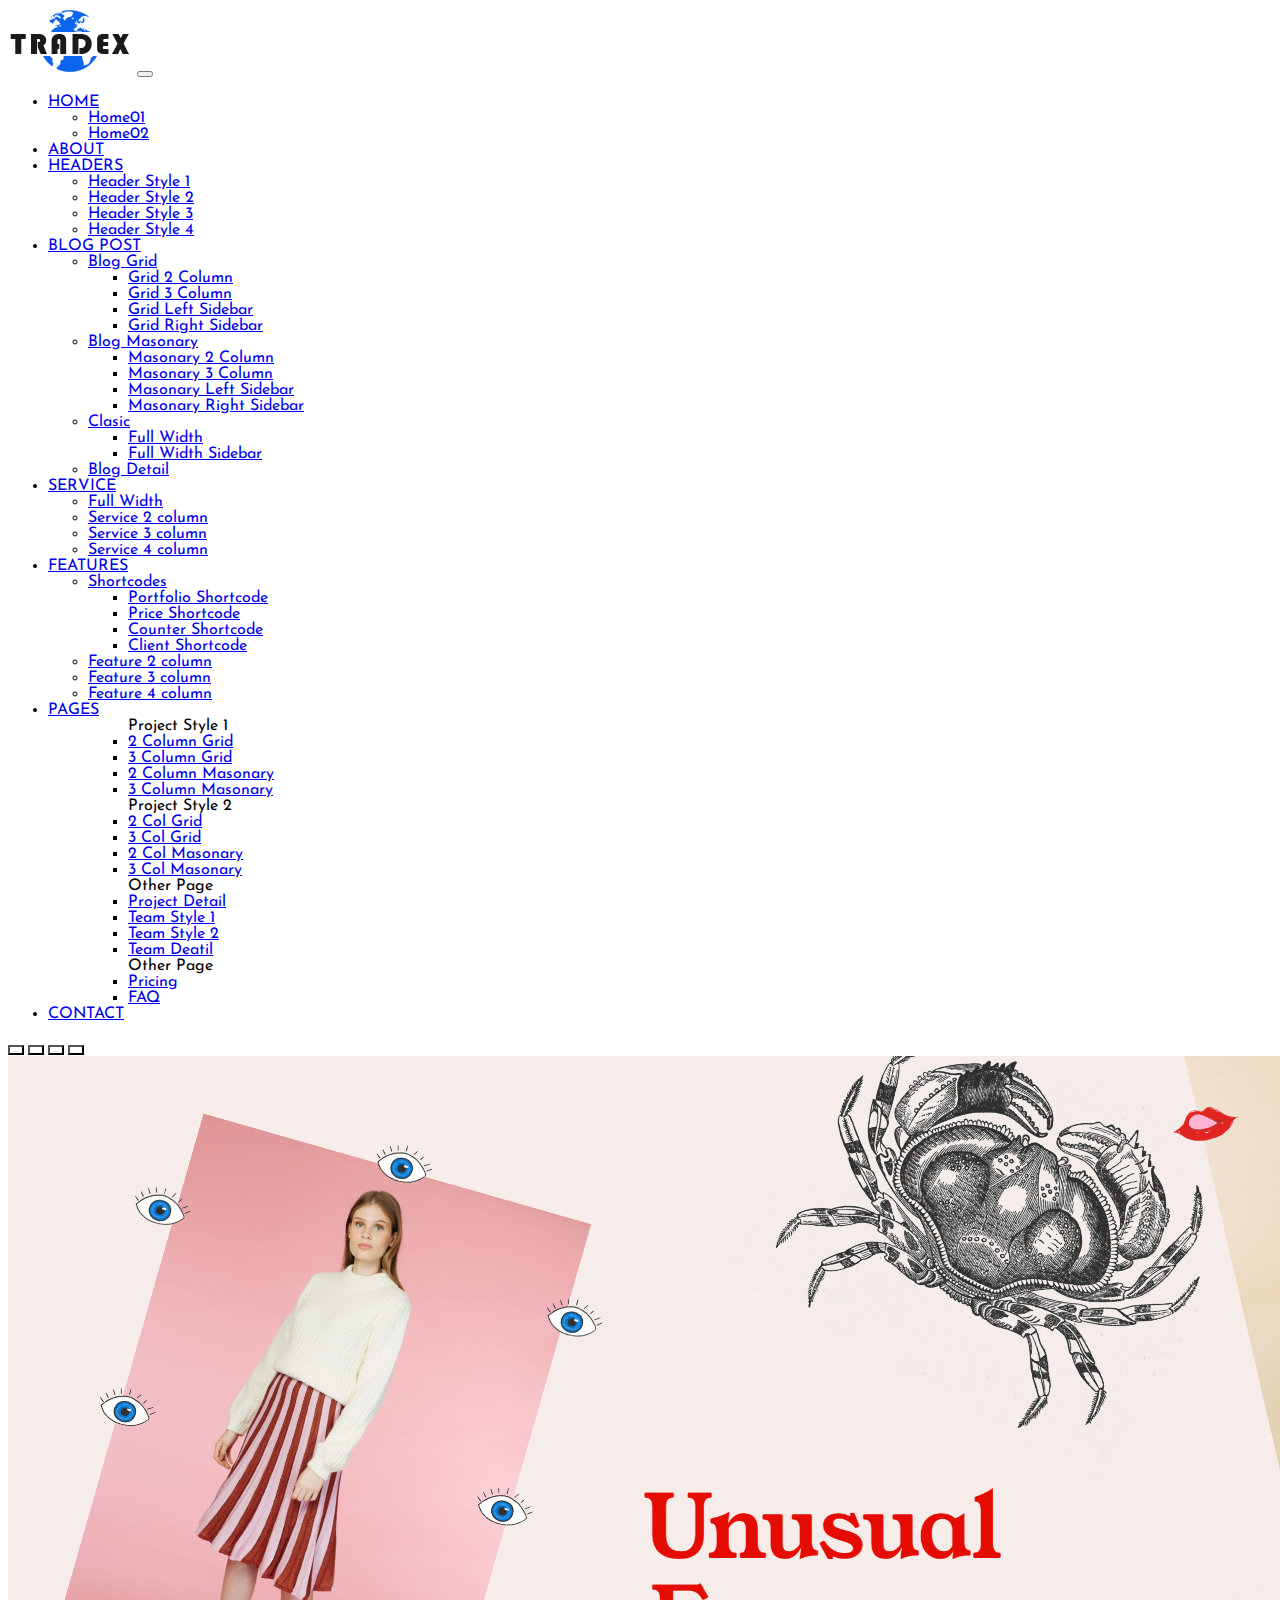
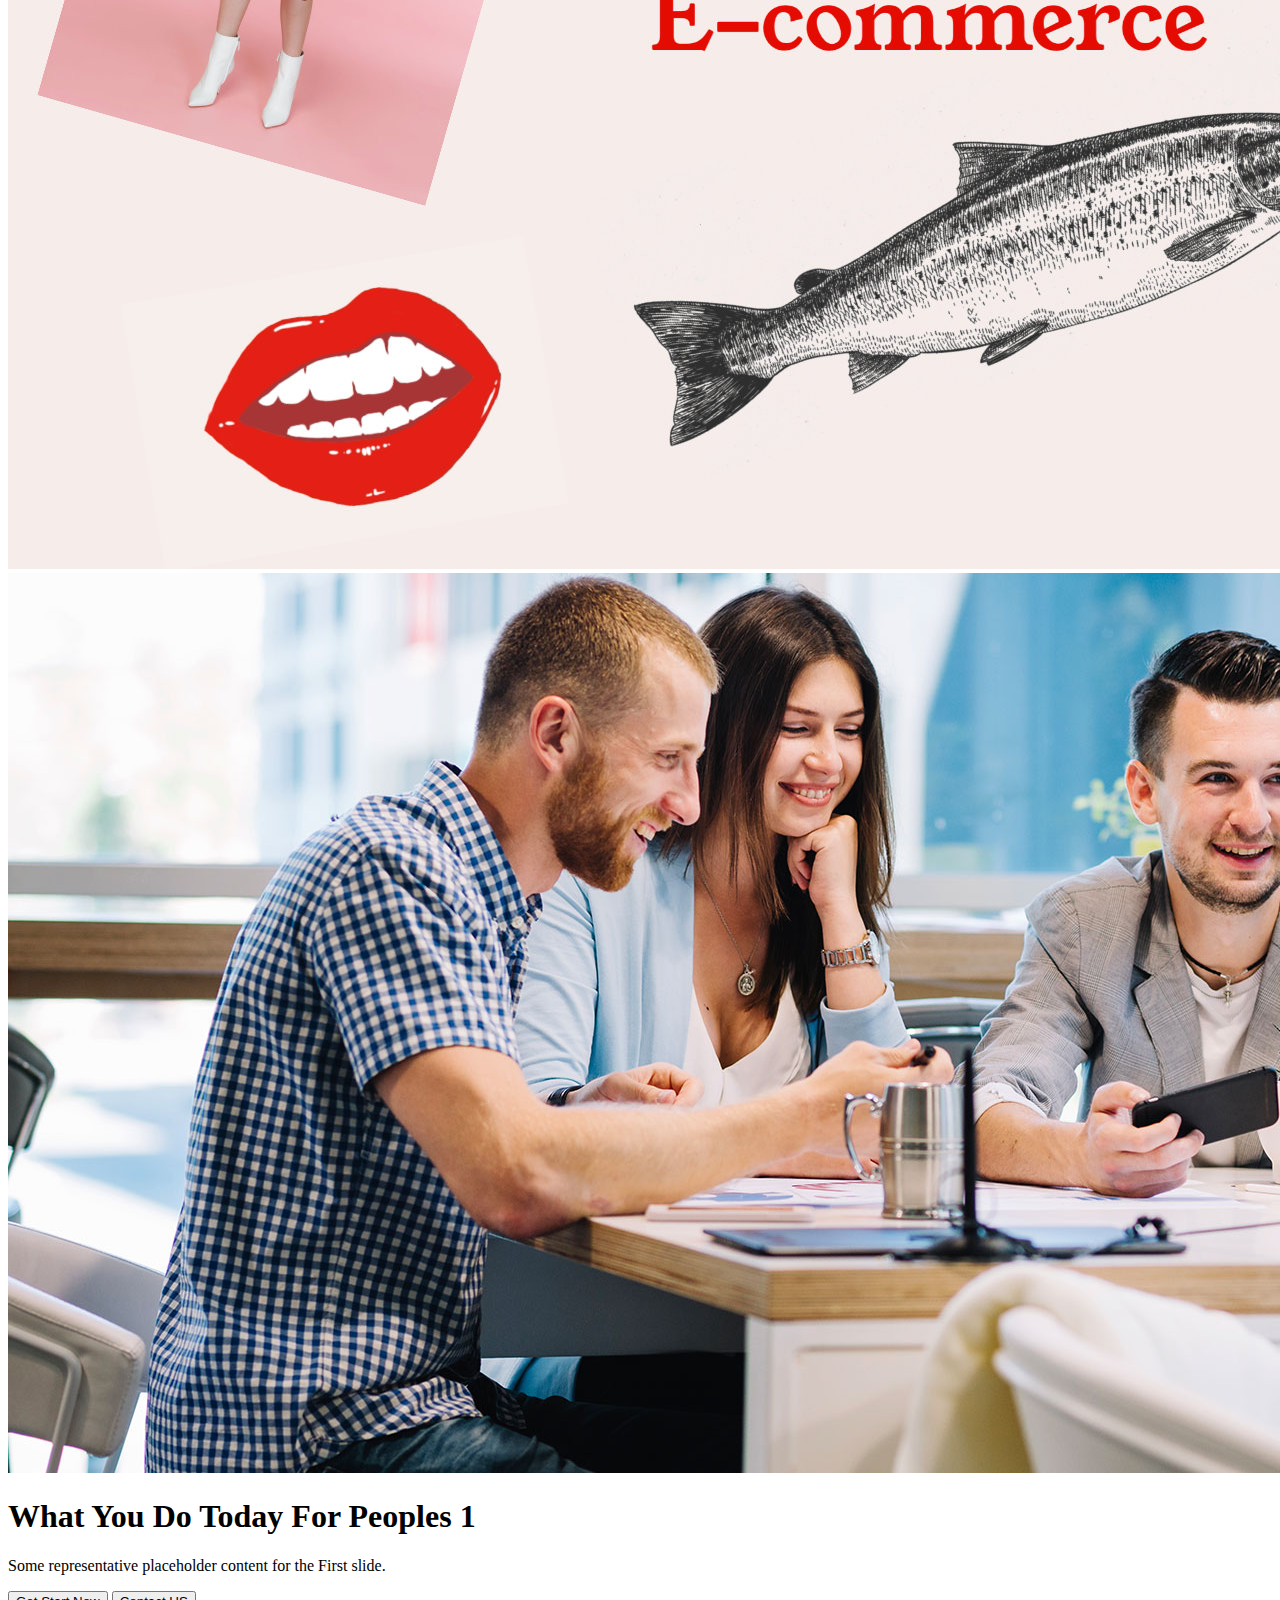
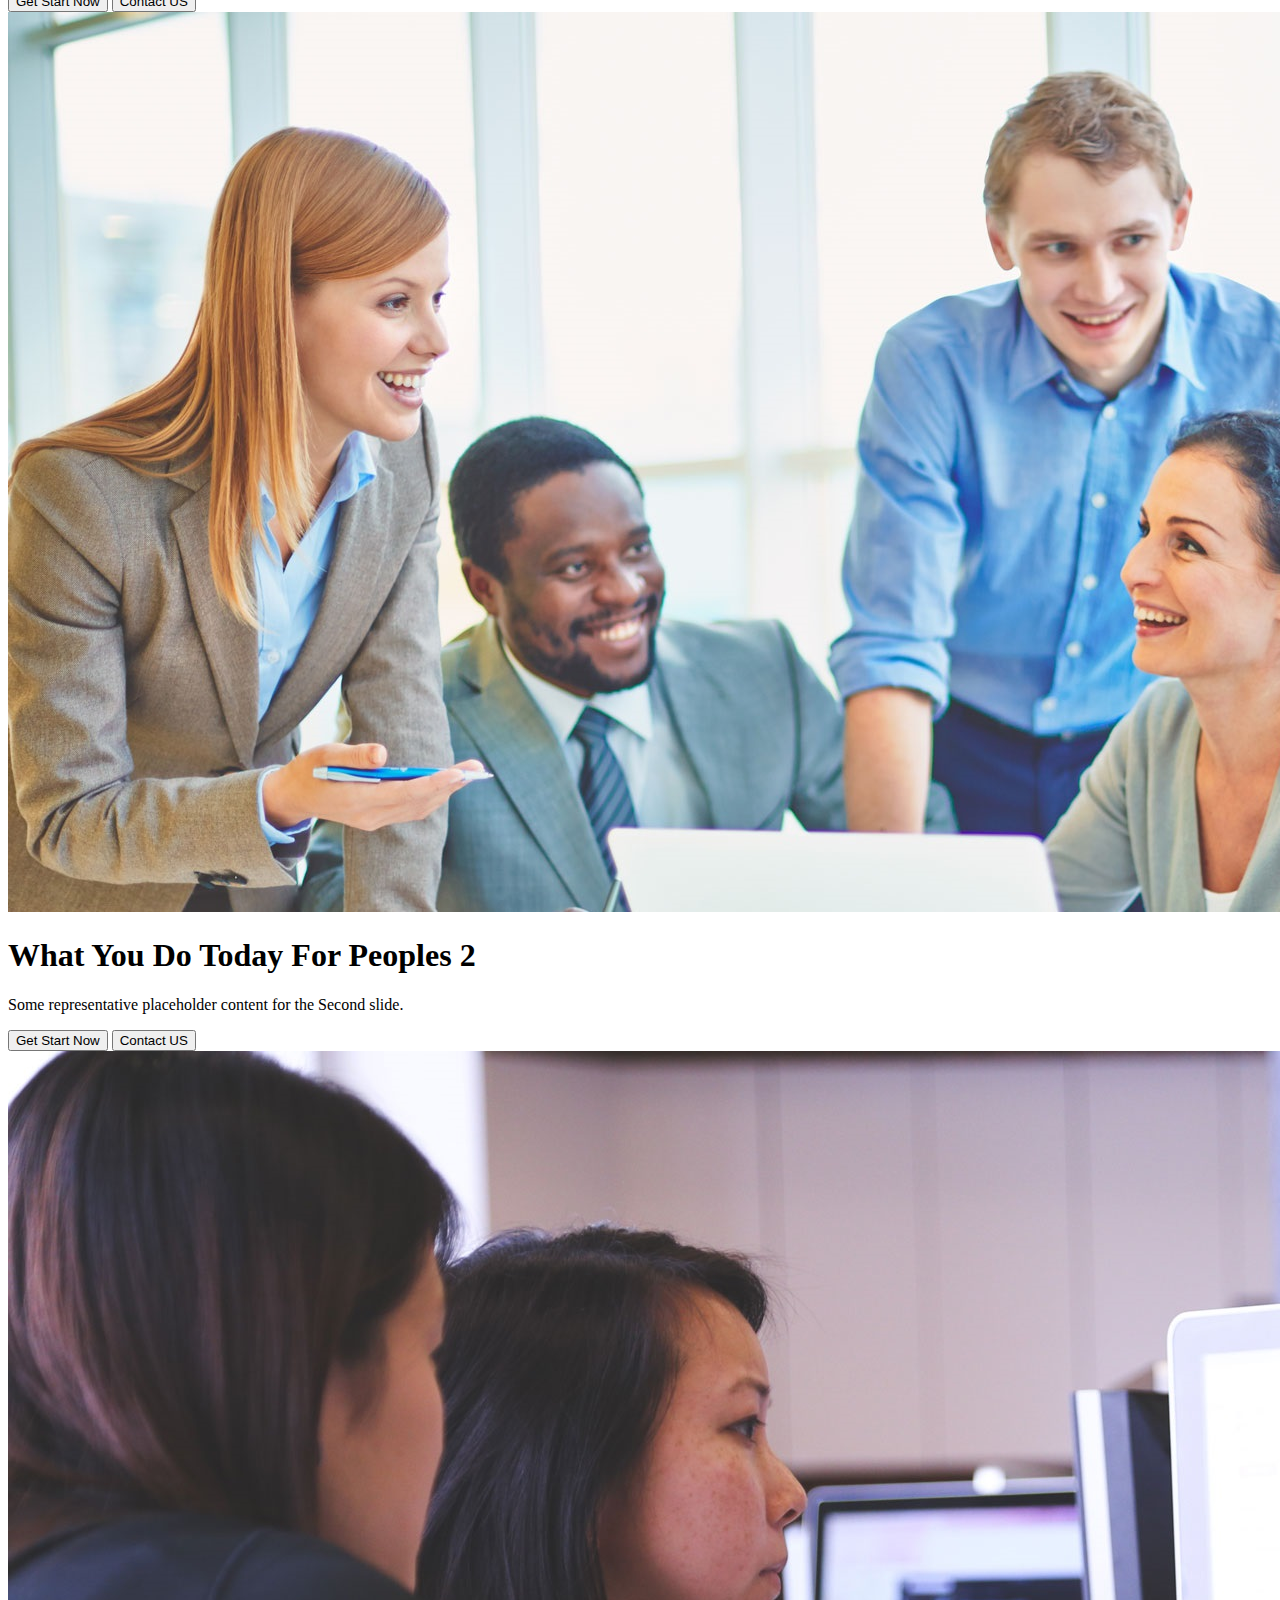
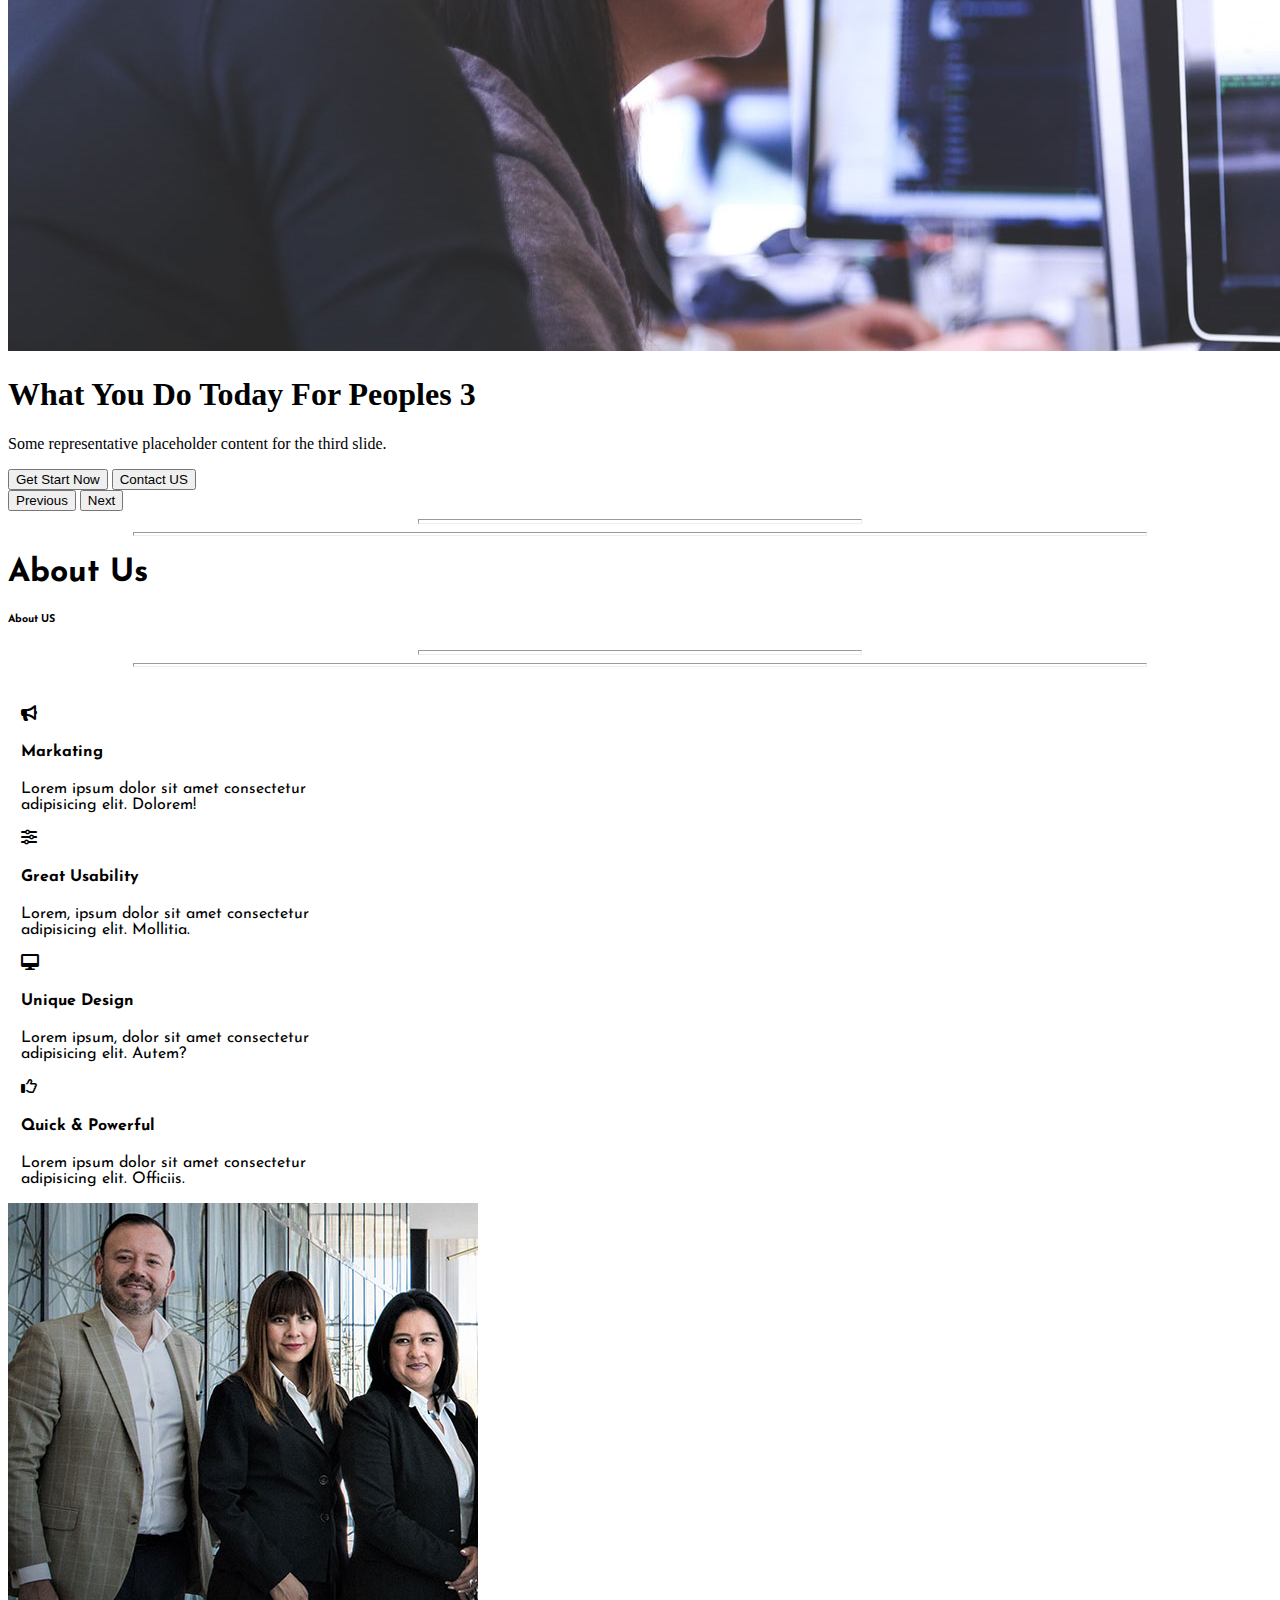
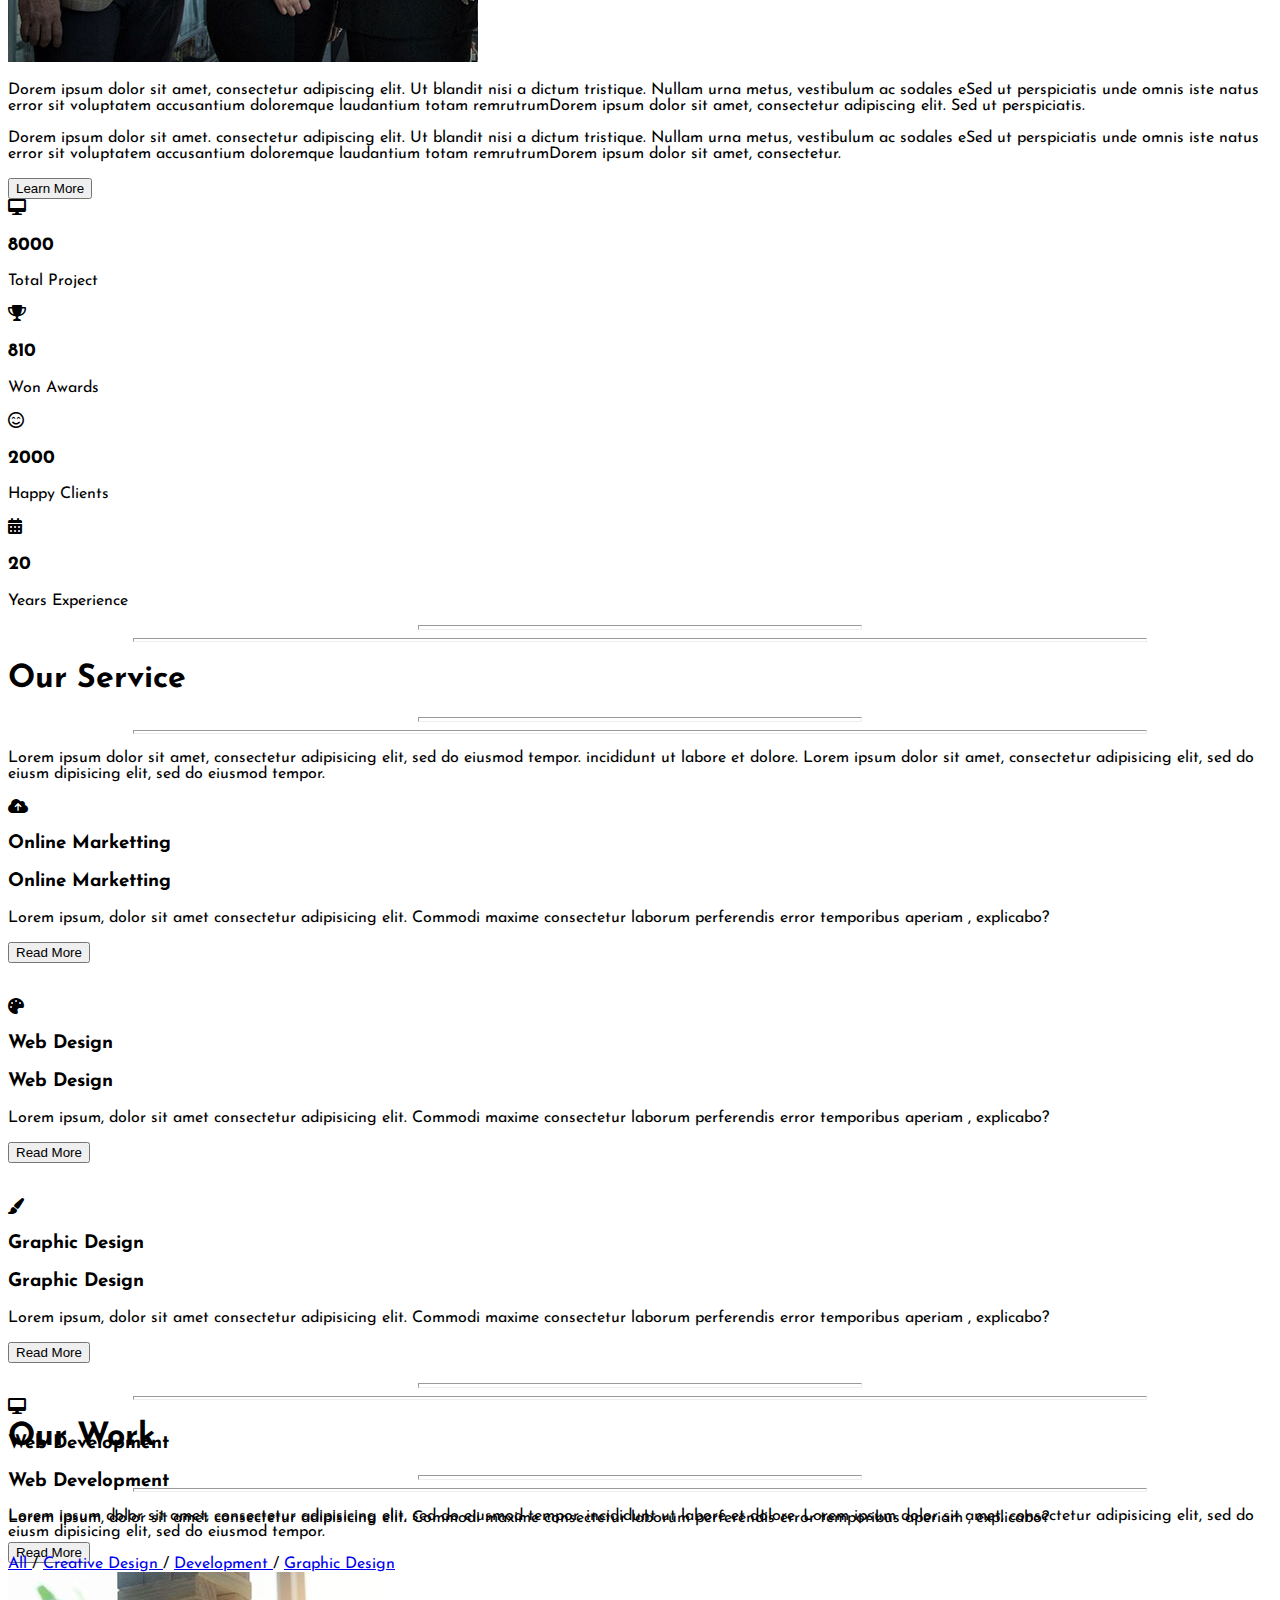
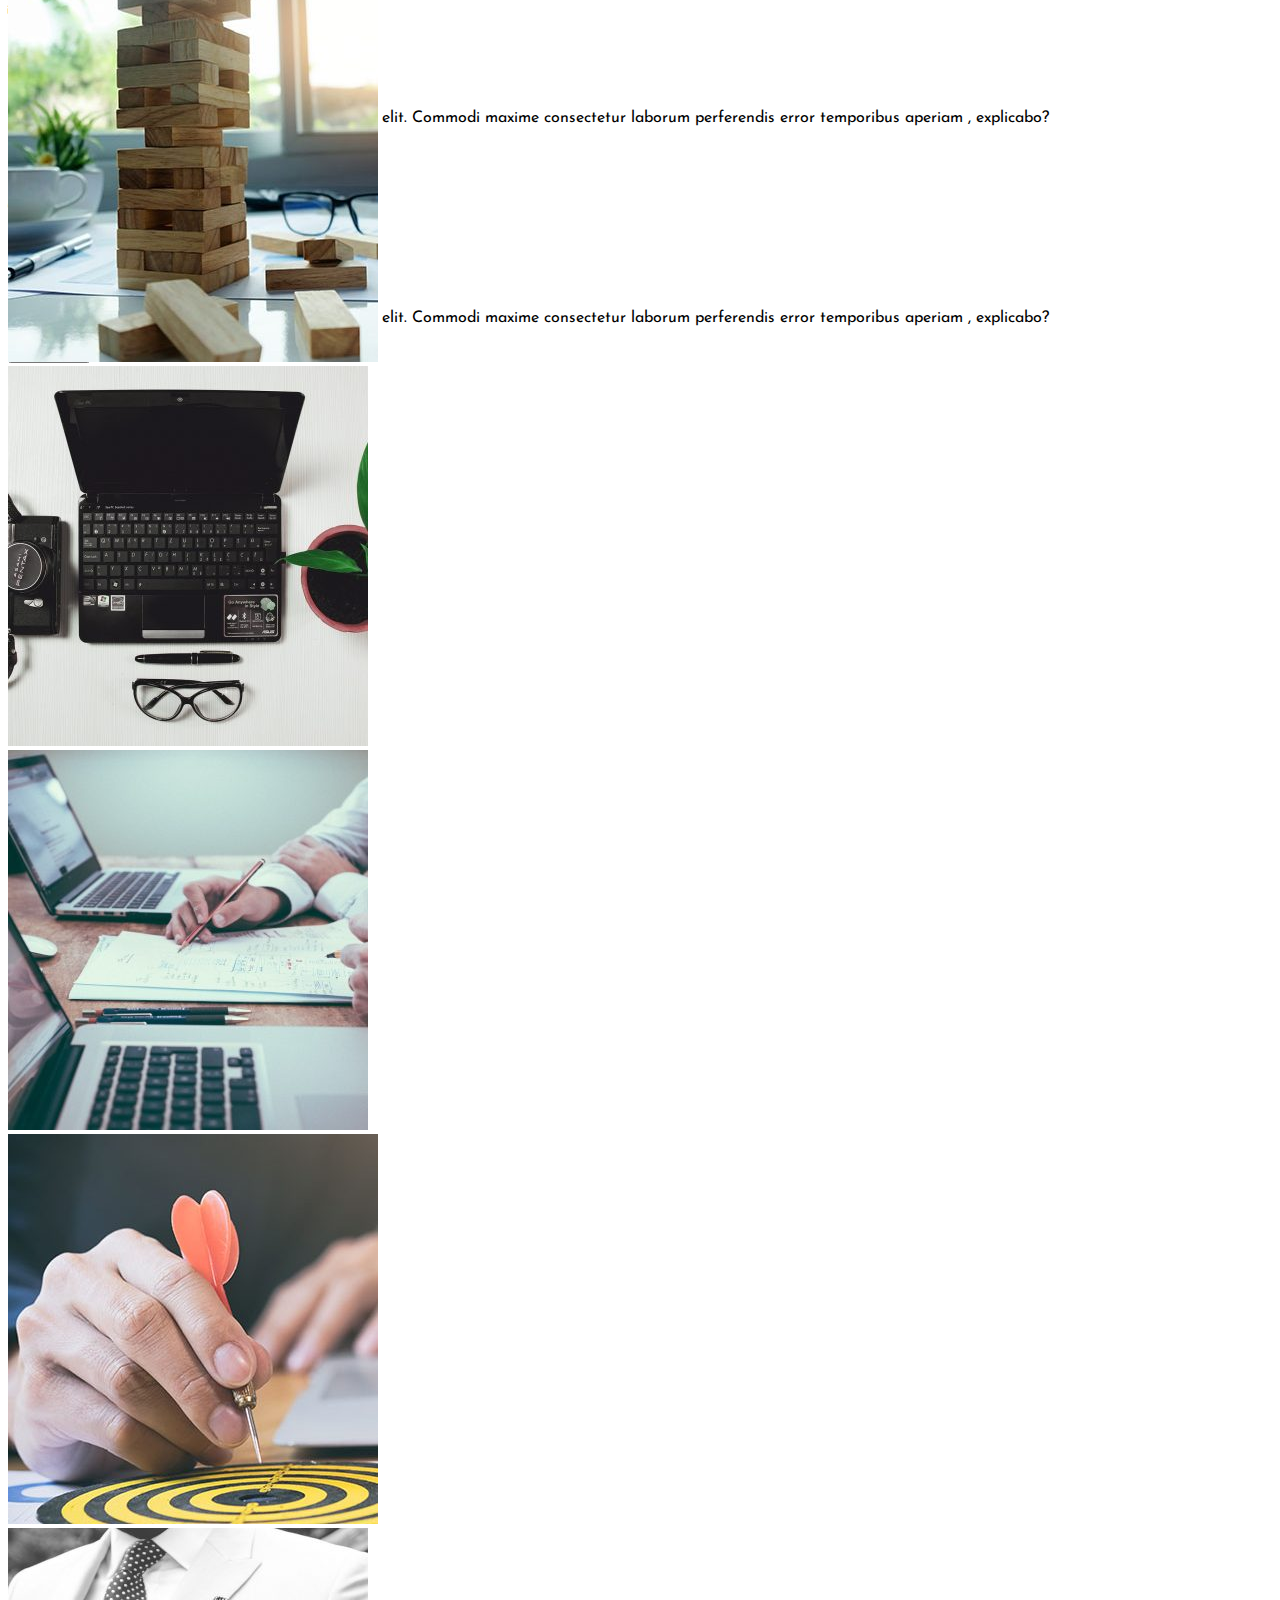
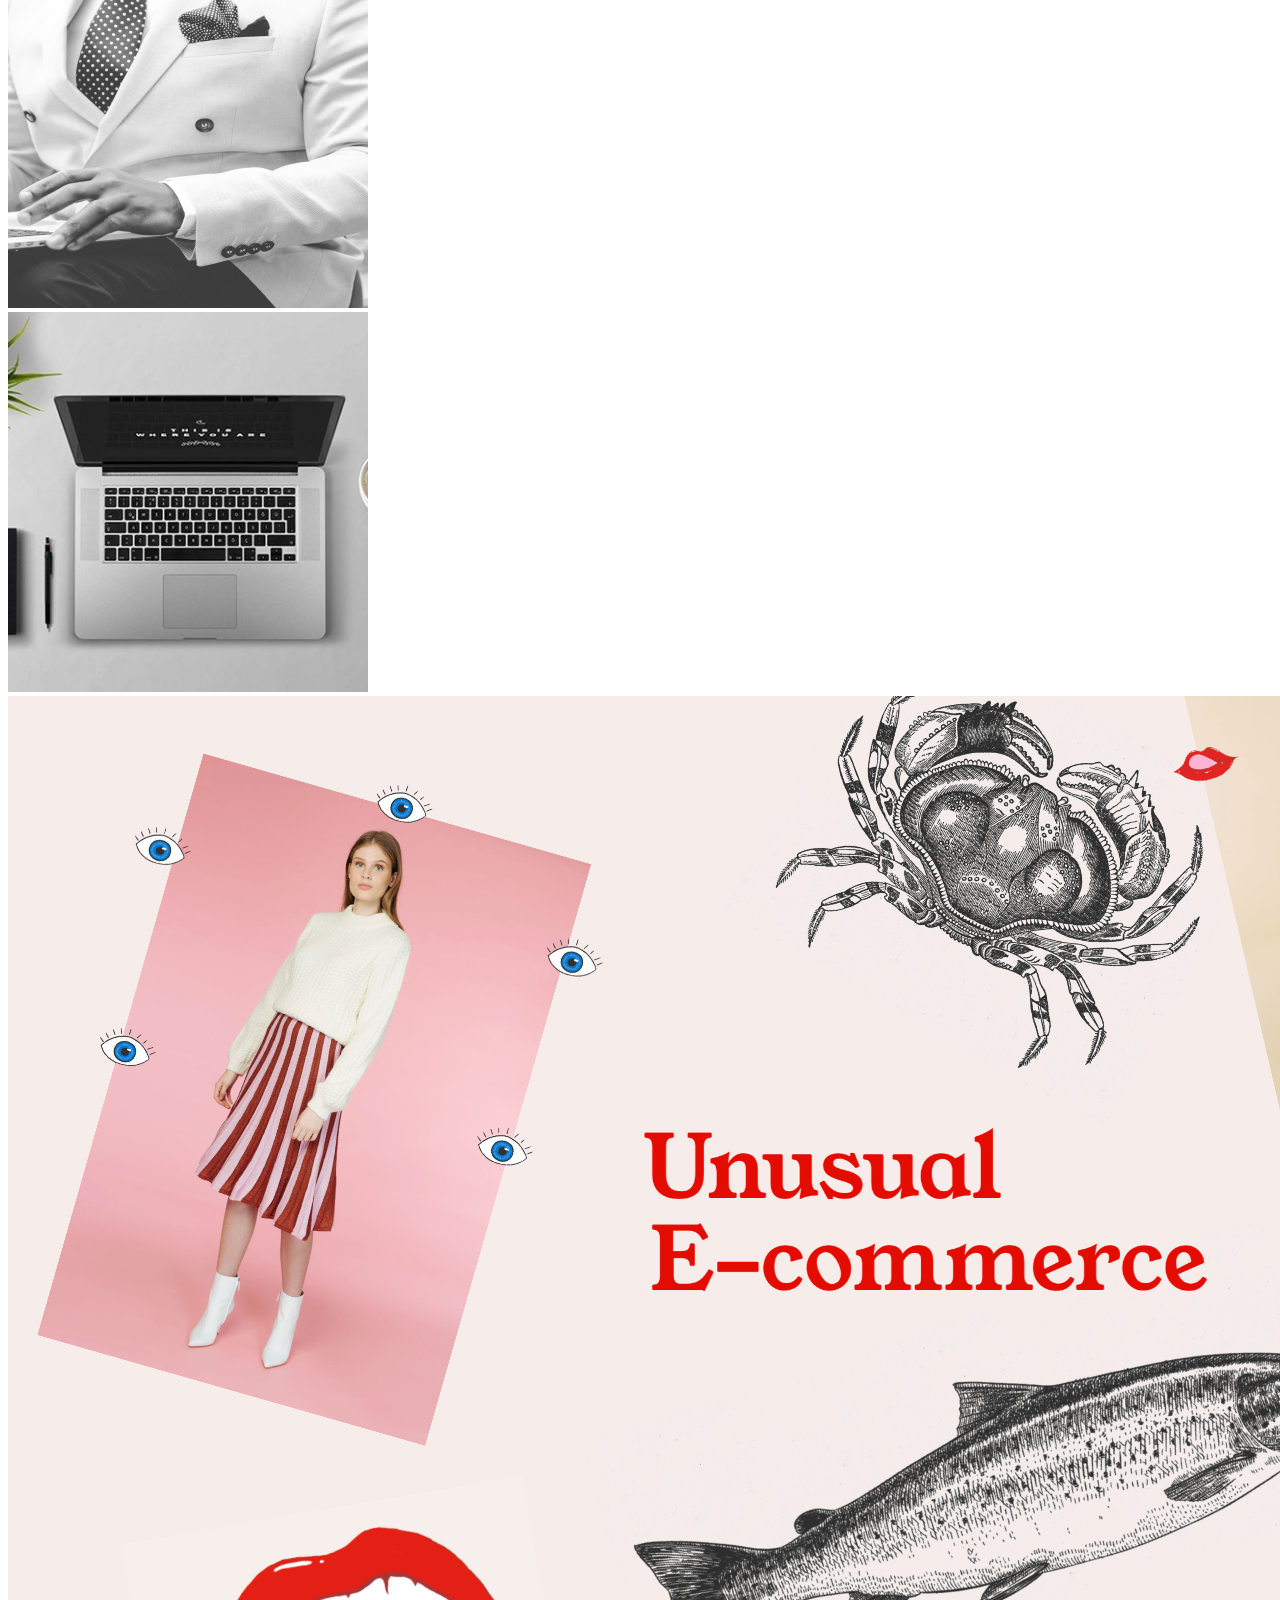
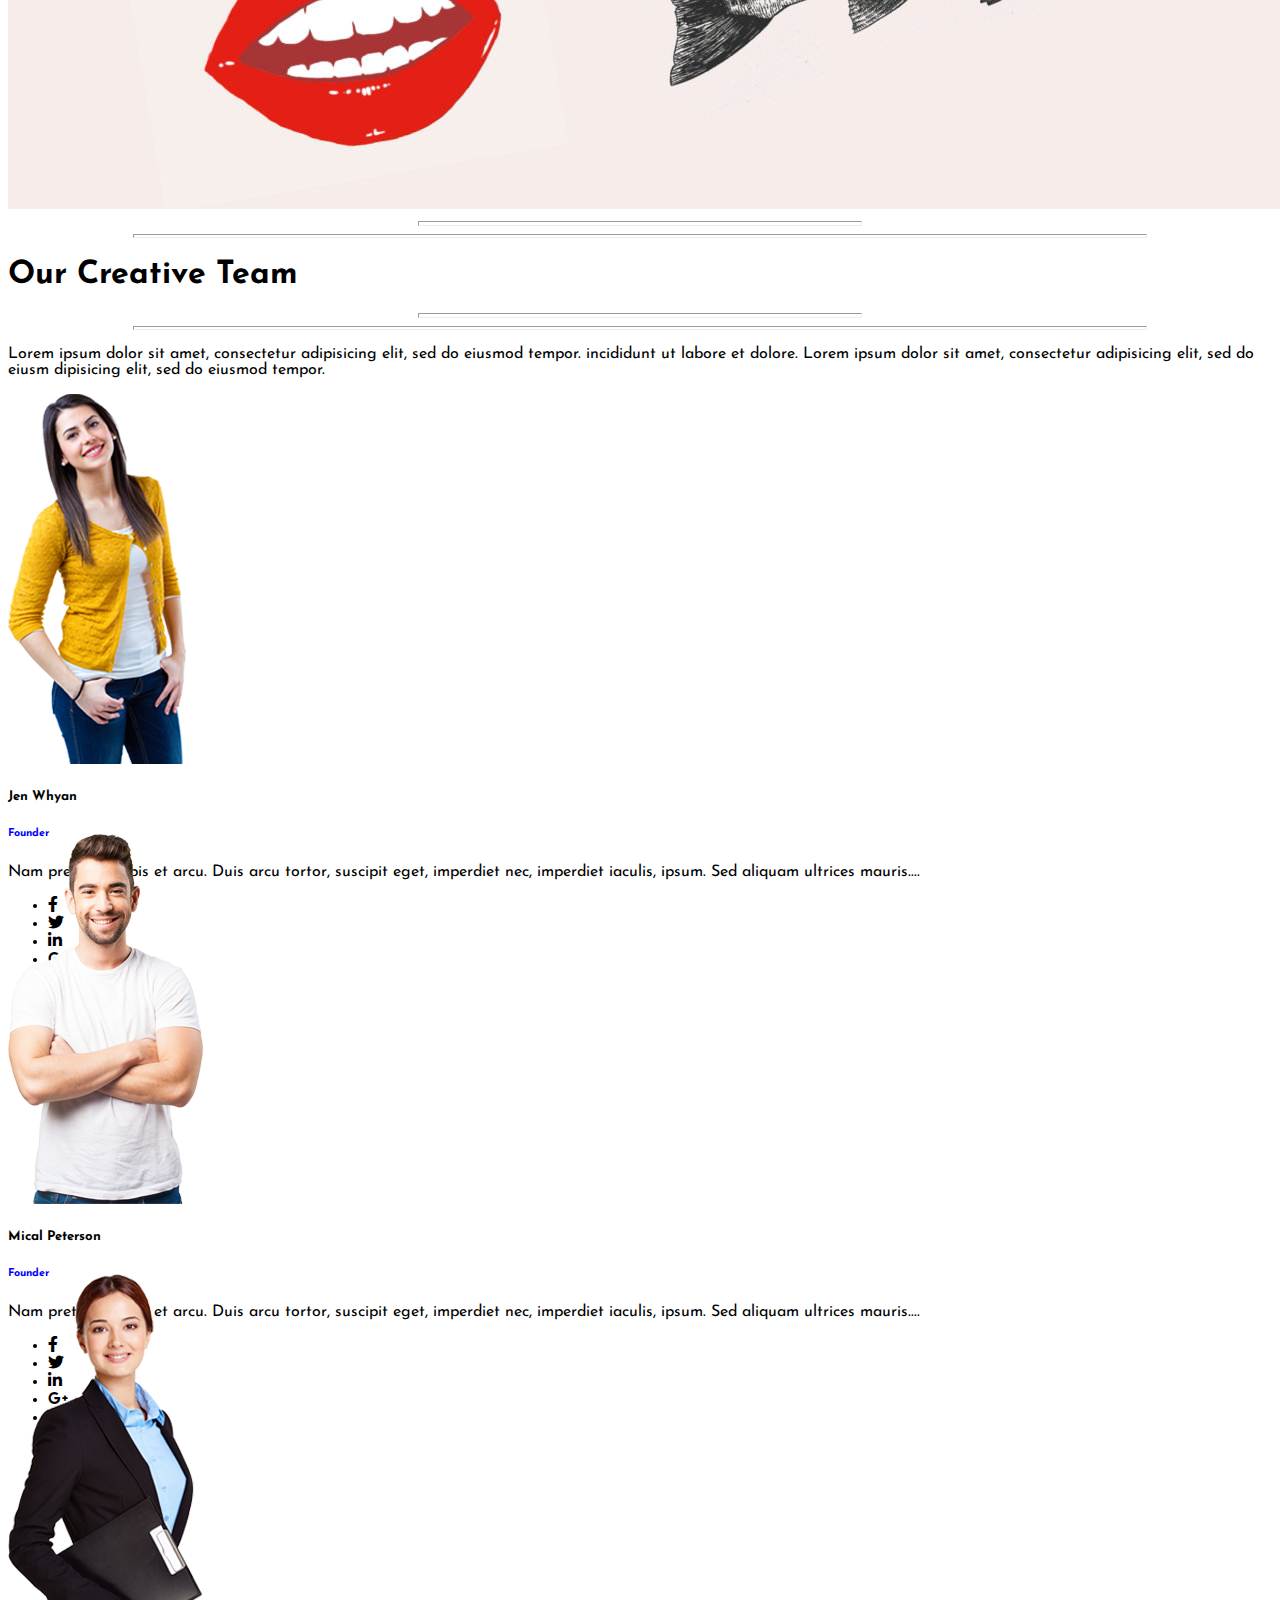
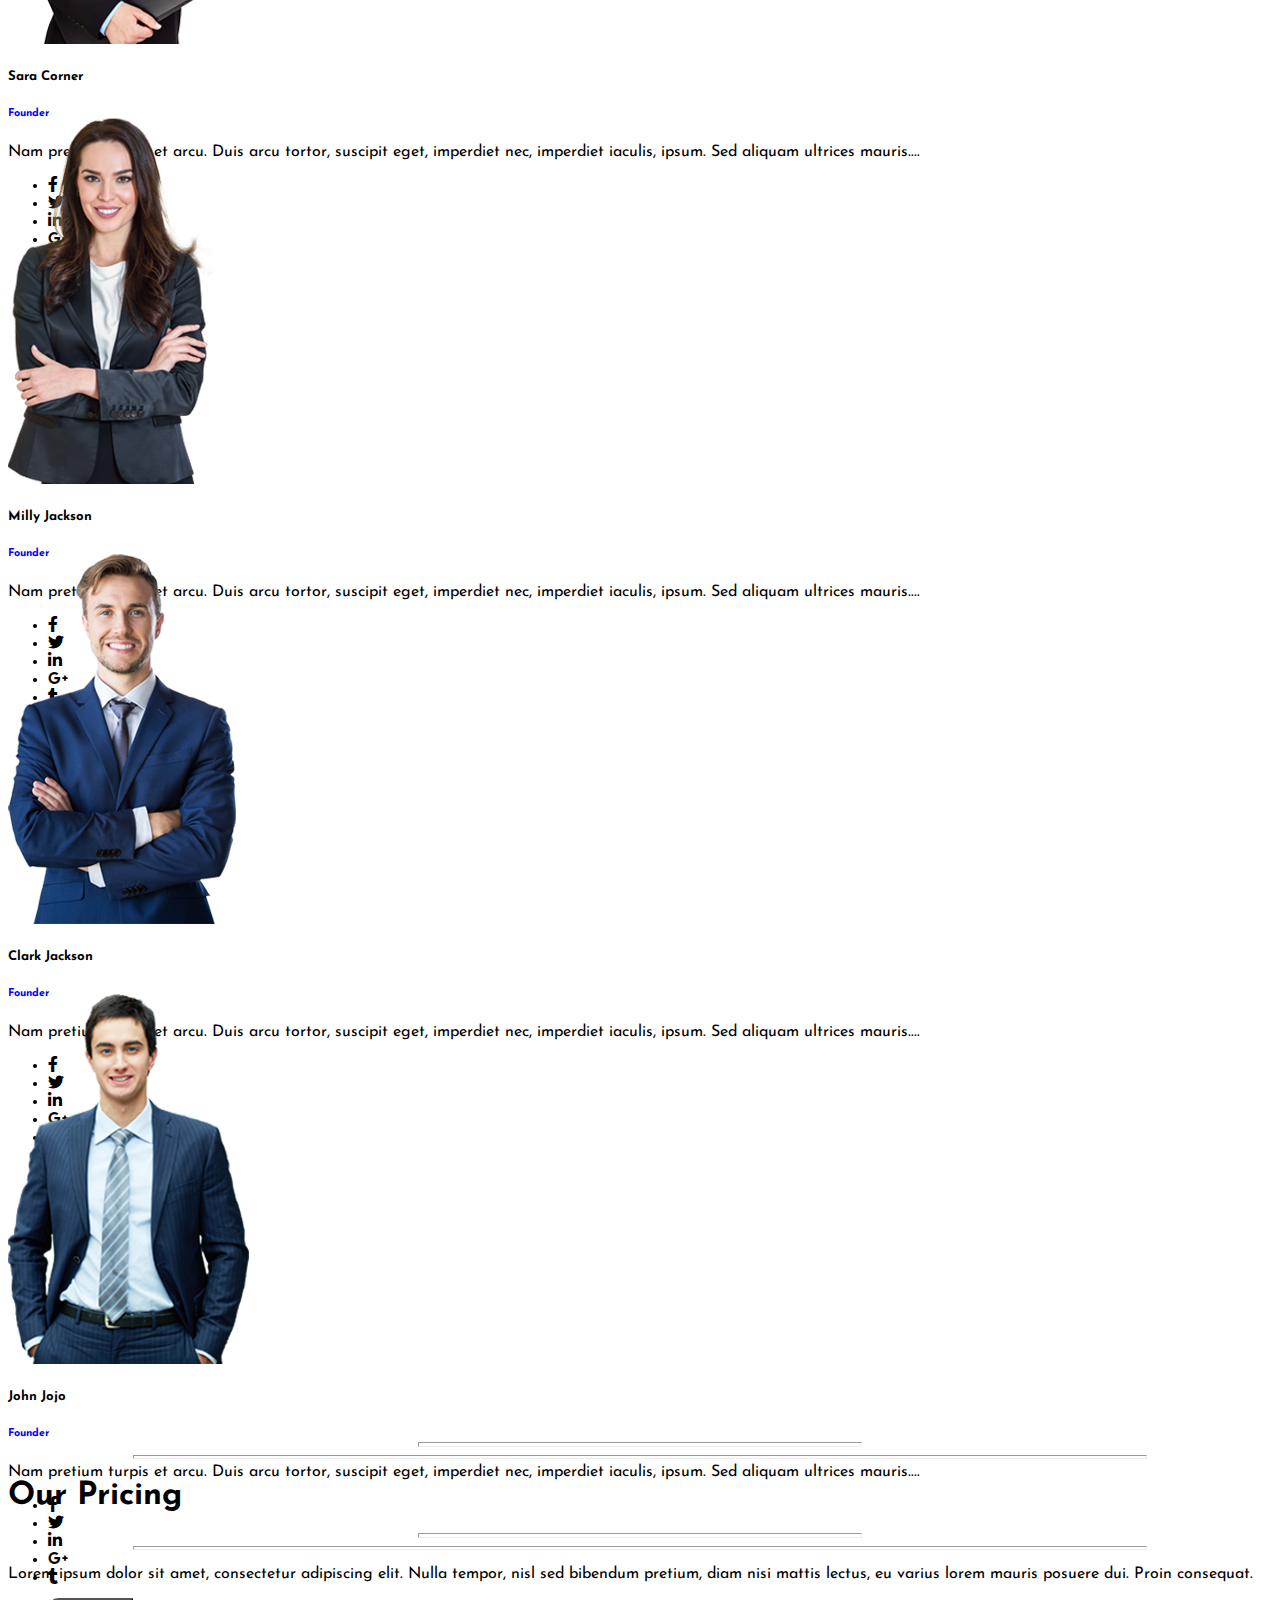
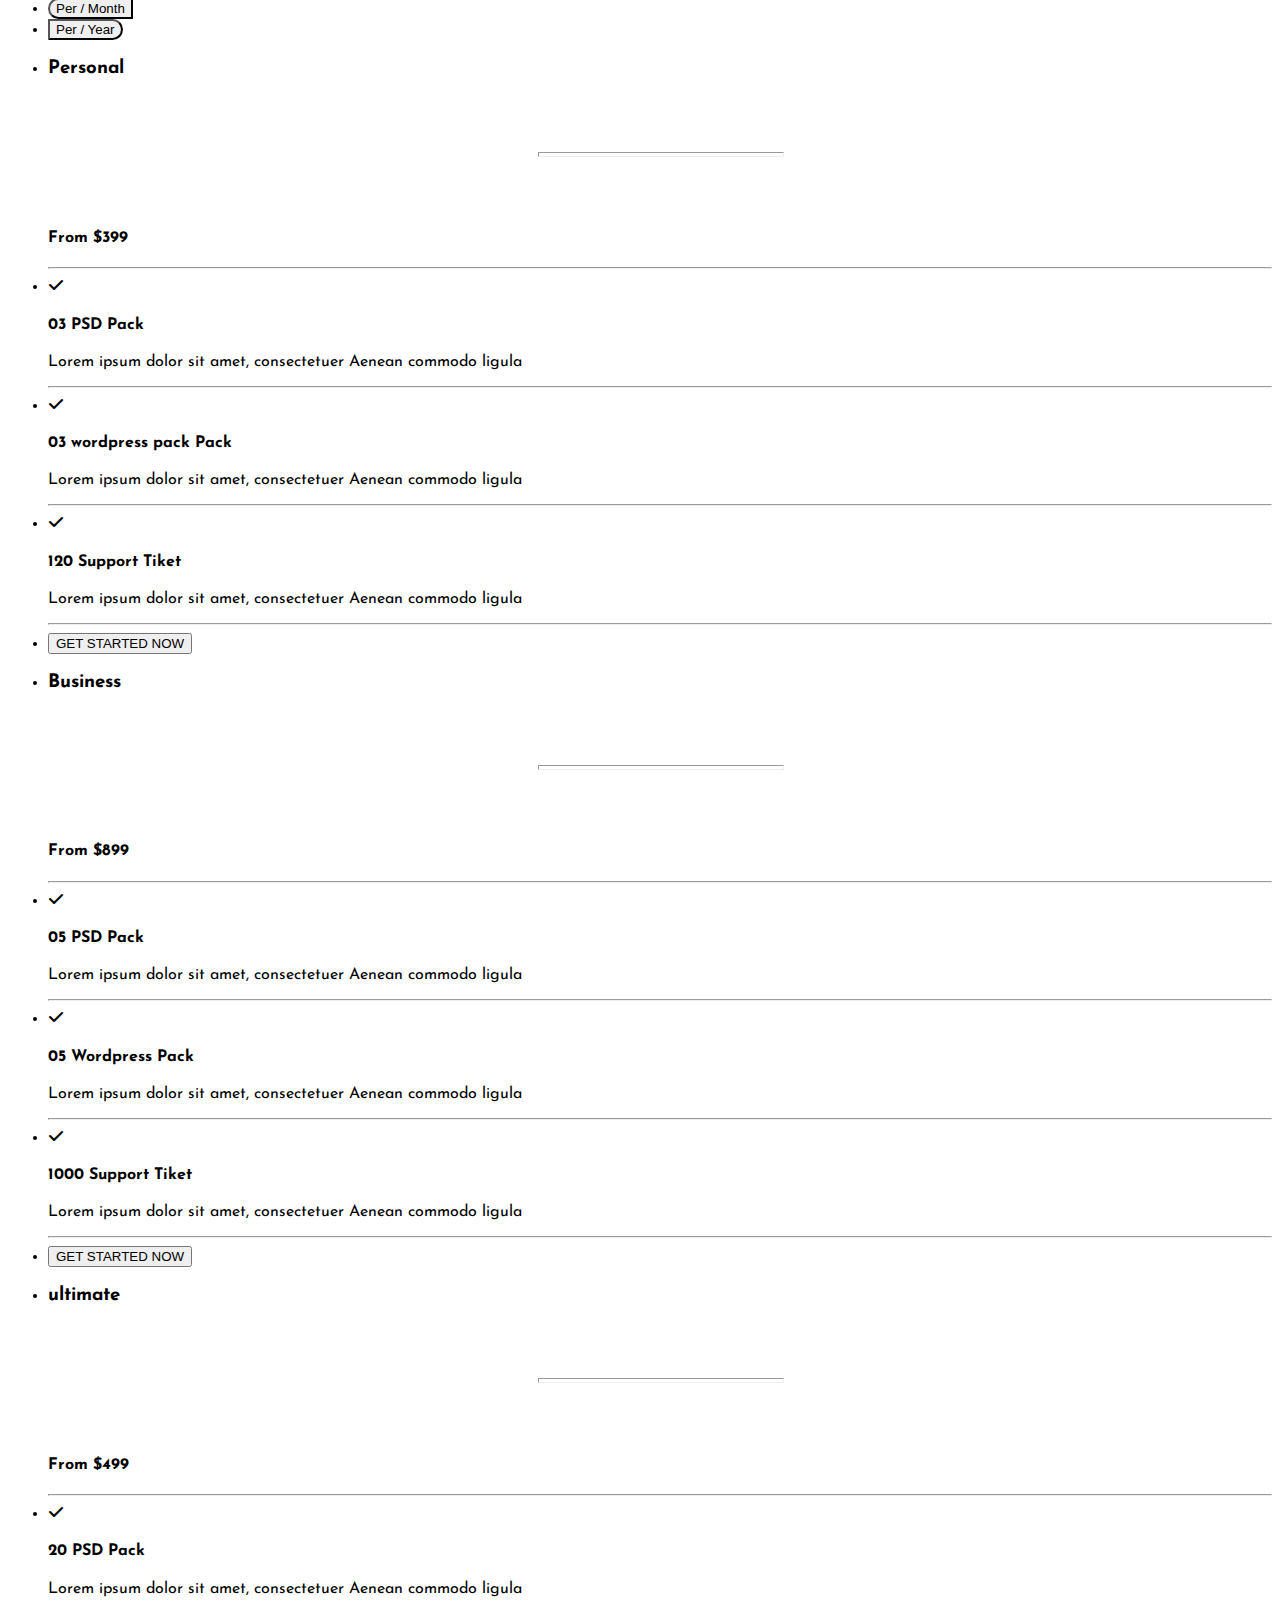
==== commit 08f36de0: "Continue" ====
--- a/Bootstrap/Final-Project/index.html
+++ b/Bootstrap/Final-Project/index.html
@@ -641,12 +641,12 @@
         </section>
         <!-- End Our Work -->
         <!-- Start Of Fixed Img -->
-        <section class="my-5">
+        <section class="mt-5">
           <img src="images/ecommerce-cover-2.jpg">
         </section>
         <!-- End Of Fixed Img -->
         <!-- Start Our Creative Team -->
-        <section class="font-josefinSans bg-light mt-7 py-4">
+        <section class="font-josefinSans bg-light py-4">
               <div class="container">
                   <div class="row align-items-center justify-content-center">
                       <div class="col-1">
@@ -774,7 +774,7 @@
         </section>
       <!-- End Our Creative Team -->
       <!-- Start Our Pricing -->
-      <section class="font-josefinSans bg-light mt-7 py-4">
+      <section class="font-josefinSans bg-body mt-4 py-4">
         <div class="container">
             <div class="row align-items-center justify-content-center">
                 <div class="col-1">
@@ -1038,20 +1038,221 @@
       </section>
       <!-- End Our Pricing -->
       <!-- Start Subscribe -->
-      <section class="font-josefinSans bg-dark mt-7 py-4">
-          <div class="conta"></div>
-          <div class=row>
-            <div class="col-4 d-flex">
-                <i class="far fa-envelope"></i>
-                <h1>Subscribe now for news</h1>
-            </div>
-            <div class="col-4">
-                <input>
-                
+      <section class="font-josefinSans bg-dark mt-7 py-5 height-200">
+          <div class="container">
+            <div class="row align-items-center mt-3">
+                <div class="col-5 d-flex justify-content-between">
+                    <i class="far fa-envelope text-white fs-1"></i>
+                    <h1 class="text-white">Subscribe now for news</h1>
+                </div>
+                <div class="col-5 d-flex justify-content-end offset-2">
+                    <input class="form-control rounded w-75 h-75" placeholder="Input Your Mail">
+                    <button class="btn btn-primary rounded-pill ms-3 fs-5 h-75">Subscribe</button>
+                </div>
             </div>
           </div>
       </section>
       <!-- End Subscribe -->
+      <!-- Start Testimonial -->
+      <section class="font-josefinSans bg-body mt-4 py-4">
+          <div class="container">
+            <div class="row align-items-center justify-content-center">
+                <div class="col-1">
+                    <hr class="s-hr ms-auto"/>
+                    <hr class="l-hr ms-auto"/>
+                </div>
+                <div class="text-center py-5 col-4">
+                    <h1 class="font-josefinSans">Testimonial</h1>
+                </div>
+                <div class="col-1">
+                    <hr class="s-hr"/>
+                    <hr class="l-hr"/>
+                </div>
+            </div>
+            <div class="row justify-content-around g-0">
+                <div class="card mb-3" style="max-width: 600px;">
+                    <div class="row g-0 justify-content-around align-items-center">
+                      <div class="col-md-3">
+                        <img src="images/testi-avtar-4.jpg" class="img-fluid rounded-start" alt="...">
+                      </div>
+                      <div class="col-md-8">
+                        <div class="card-body">
+                          <h5 class="card-title">Salena Jovell</h5>
+                          <p class="card-text text-primary"><small>Developer</small></p>
+                          <p class="card-text">Donec pede justo, fringilla vel, aliquet nec, vulputate eget, arcu. In enim justo,ligula. Cum eget dolor Aenean rhoncus ut, fringilla vel, aliquet nec, imperdiet a, venenatis vitae, justo. Nullam dictum felis eu pede mollis pretium.</p>
+                        </div>
+                      </div>
+                    </div>
+                </div>
+                <div class="card mb-3" style="max-width: 600px;">
+                    <div class="row g-0 justify-content-around align-items-center">
+                      <div class="col-md-3">
+                        <img src="images/testi-avtar-5.jpg" class="img-fluid rounded-start" alt="...">
+                      </div>
+                      <div class="col-md-8">
+                        <div class="card-body">
+                          <h5 class="card-title">Gargi Jane</h5>
+                          <p class="card-text text-primary"><small>Developer</small></p>
+                          <p class="card-text">Donec pede justo, fringilla vel, aliquet nec, vulputate eget, arcu. In enim justo,ligula. Cum eget dolor Aenean rhoncus ut, fringilla vel, aliquet nec, imperdiet a, venenatis vitae, justo. Nullam dictum felis eu pede mollis pretium.</p>
+                        </div>
+                      </div>
+                    </div>
+                </div>
+            </div>
+            <div class="row justify-content-center">
+                <div class="col-1 d-flex justify-content-between mt-3 m-bottom-5">
+                    <button class="border-left bg-primary text-white me-1"type="button"><i class="fas fa-arrow-left px-3"></i></button>
+                    <button class="border-right bg-primary text-white ms-1"type="button"><i class="fas fa-arrow-right px-3"></i></button>
+                </div>
+            </div>
+          </div>
+      </section>
+      <!-- End Testimonial -->
+      <!-- Start Latest Blog -->
+      <section class="font-josefinSans bg-light mt-4 pt-4 p-bottom">
+          <div class="container">
+            <div class="row align-items-center justify-content-center">
+                <div class="col-1">
+                    <hr class="l-hr ms-auto"/>
+                </div>
+                <div class="text-center py-5 col-4">
+                    <h1 class="font-josefinSans">Latest Blog</h1>
+                </div>
+                <div class="col-1">
+                    <hr class="l-hr"/>
+                </div>
+                <div class="row text-center pb-5">
+                    <p>Lorem ipsum dolor sit amet, consectetur adipisicing elit, sed do eiusmod tempor. incididunt ut labore et dolore. Lorem ipsum dolor sit amet, consectetur adipisicing elit, sed do eiusm dipisicing elit, sed do eiusmod tempor.</p>
+                </div>
+            </div>
+            <div class="row">
+                <div class="col-4">
+                    <div class="card card-hover w-100 h-100" >
+                        <div class="overflow-hidden">
+                        <img src="images/gallery2-1-360x260.png" class="card-img-top" alt="...">
+                    </div>
+                        <div class="card-body p-0">
+                            <div class="row">
+                                <div class="col-2">
+                                    <ul class="d-flex ul-hover h-100 flex-column justify-content-center align-items-center list-unstyled bg-dark text-white py-3 w-100 fs-4 border-bottom-left">
+                                        <li class=" pt-2 pb-3"><i class="fab fa-facebook-f"></i></li>
+                                        <li class="pb-3 pb-3"><i class="fab fa-twitter"></i></li>
+                                        <li class="pb-3"><i class="fab fa-linkedin-in"></i></li>
+                                        <li class=" pb-3"><i class="fab fa-google-plus-g"></i></li>
+                                        <li class=" pb-2 pb-3"><i class="fab fa-tumblr"></i></li>
+                                        </ul>
+                                </div>
+                                <div class="col-10 align-self-center">
+                                    <h4>Four ways to cheer and plan your self up on Blue </h4>
+                                    <p class="text-secondary"><small><i class="fas fa-user-alt px-2"></i>by dtm_demo |<i class="fas fa-calendar-alt px-2"></i>19 Dec 2018 </small></p>
+                                    <div class="progress me-4" style="height: 2px;">
+                                        <div class="progress-bar" role="progressbar" style="width: 25%;" aria-valuenow="25" aria-valuemin="0" aria-valuemax="100"></div>
+                                      </div>
+                                    <p class="text-secondary pt-4">Lorem ipsum dolor sit amet, rcquisc adipiscing elit. Aenean socada commodo ligauala egets dssdolor....</p>
+                                    <a>Read More<i class="fas fa-arrow-right px-3"></i></a>
+                                </div>
+                            </div>
+                        </div>
+                      </div>
+                </div>
+                <div class="col-4">
+                    <div class="card card-hover w-100 h-100" >
+                        <div class="overflow-hidden">
+                        <img src="images/bg3-360x260.jpg" class="card-img-top" alt="...">
+                    </div>
+                        <div class="card-body p-0">
+                            <div class="row">
+                                <div class="col-2">
+                                    <ul class="d-flex ul-hover h-100 flex-column justify-content-center align-items-center list-unstyled bg-dark text-white py-3 w-100 fs-4 border-bottom-left">
+                                        <li class=" pt-2 pb-3"><i class="fab fa-facebook-f"></i></li>
+                                        <li class="pb-3 pb-3"><i class="fab fa-twitter"></i></li>
+                                        <li class="pb-3"><i class="fab fa-linkedin-in"></i></li>
+                                        <li class=" pb-3"><i class="fab fa-google-plus-g"></i></li>
+                                        <li class=" pb-2 pb-3"><i class="fab fa-tumblr"></i></li>
+                                        </ul>
+                                </div>
+                                <div class="col-10 align-self-center">
+                                    <h4>Four ways to cheer and plan your self up on Blue </h4>
+                                    <p class="text-secondary"><small><i class="fas fa-user-alt px-2"></i>by dtm_demo |<i class="fas fa-calendar-alt px-2"></i>19 Dec 2018 </small></p>
+                                    <div class="progress me-4" style="height: 2px;">
+                                        <div class="progress-bar" role="progressbar" style="width: 25%;" aria-valuenow="25" aria-valuemin="0" aria-valuemax="100"></div>
+                                      </div>
+                                    <p class="text-secondary pt-4">Lorem ipsum dolor sit amet, rcquisc adipiscing elit. Aenean socada commodo ligauala egets dssdolor....</p>
+                                    <a class="a-hover link-dark text-decoration-none">Read More<i class="fas fa-arrow-right px-3"></i></a>
+                                </div>
+                            </div>
+                        </div>
+                      </div>
+                </div>
+                <div class="col-4">
+                    <div class="card card-hover w-100 h-100" >
+                        <div class="overflow-hidden">
+                        <img src="images/bg1-360x260.jpg" class="card-img-top" alt="...">
+                    </div>
+                        <div class="card-body p-0">
+                            <div class="row">
+                                <div class="col-2">
+                                    <ul class="d-flex ul-hover h-100 flex-column justify-content-center align-items-center list-unstyled bg-dark text-white py-3 w-100 fs-4 border-bottom-left">
+                                        <li class=" pt-2 pb-3"><i class="fab fa-facebook-f"></i></li>
+                                        <li class="pb-3 pb-3"><i class="fab fa-twitter"></i></li>
+                                        <li class="pb-3"><i class="fab fa-linkedin-in"></i></li>
+                                        <li class=" pb-3"><i class="fab fa-google-plus-g"></i></li>
+                                        <li class=" pb-2 pb-3"><i class="fab fa-tumblr"></i></li>
+                                        </ul>
+                                </div>
+                                <div class="col-10 align-self-center">
+                                    <h4>Four ways to cheer and plan your self up on Blue </h4>
+                                    <p class="text-secondary"><small><i class="fas fa-user-alt px-2"></i>by dtm_demo |<i class="fas fa-calendar-alt px-2"></i>19 Dec 2018 </small></p>
+                                    <div class="progress me-4" style="height: 2px;">
+                                        <div class="progress-bar" role="progressbar" style="width: 25%;" aria-valuenow="25" aria-valuemin="0" aria-valuemax="100"></div>
+                                      </div>
+                                    <p class="text-secondary pt-4">Lorem ipsum dolor sit amet, rcquisc adipiscing elit. Aenean socada commodo ligauala egets dssdolor....</p>
+                                    <a>Read More<i class="fas fa-arrow-right px-3"></i></a>
+                                </div>
+                            </div>
+                        </div>
+                      </div>
+                </div>
+            </div>
+          </div>
+      </section>
+      <!-- End Latest Blog -->
+      <!-- Start Meet Our Clients -->
+      <section class="font-josefinSans bg-body mt-4 pt-4">
+          <div class="container">
+          <div class="row">
+            <div class="col-2 ms-auto p-top">
+                <img src="images/team5 (1).png" class="drop-shadow ">
+            </div>
+            <div class="col-9 text-center">
+                <div class="row align-items-center justify-content-start ">
+                    <div class="text-center py-5 col-5">
+                        <h1 class="font-josefinSans">Meet Our Clients</h1>
+                    </div>
+                    <div class="col-1">
+                        <hr class="l-hr"/>
+                        <hr class="s-hr"/>
+                    </div>
+                </div>
+                <div class="row justify-content-around mb-3 h-25">
+                    <img src="images/partner-g1.png" class="col-3 border border-2 p-3 rounded h-100 w-25">
+                    <img src="images/partner-g2.png" class="col-3 border border-2 p-3 rounded h-100 w-25">
+                    <img src="images/partner-g3.png" class="col-3 border border-2 p-3 rounded h-100 w-25">
+                </div>
+                <div class="row justify-content-around h-25">
+                    <img src="images/partner-g4.png" class="col-3 border border-2 p-3 rounded h-100 w-25">
+                    <img src="images/partner-g5.png" class="col-3 border border-2 p-3 rounded h-10 w-25">
+                    <img src="images/partner2.png" class="col-3 border border-2 p-3 rounded h-100 w-25">
+                </div>
+            </div>
+          </div>
+          </div>
+      </section>
+      <!-- End Meet Our Clients -->
+      <!-- Fixed Arrow -->
+      <a href="#header" class="position-fixed text-decoration-none bg-primary border-5 p-3 text-white rounded-circle arrow-position">
+        <i class="fas fa-chevron-up fs-3"></i>
+      </a>
         <section id="footer"></section>
         <script src="https://cdn.jsdelivr.net/npm/bootstrap@5.1.3/dist/js/bootstrap.bundle.min.js" integrity="sha384-ka7Sk0Gln4gmtz2MlQnikT1wXgYsOg+OMhuP+IlRH9sENBO0LRn5q+8nbTov4+1p" crossorigin="anonymous"></script>
         <script src="https://code.jquery.com/jquery-3.3.1.js" integrity="sha256-2Kok7MbOyxpgUVvAk/HJ2jigOSYS2auK4Pfzbm7uH60=" crossorigin="anonymous"></script>
--- a/Bootstrap/Final-Project/css/style.css
+++ b/Bootstrap/Final-Project/css/style.css
@@ -155,4 +155,42 @@
 }
 .center-hr{
   margin: 6% 40%;
+}
+.m-bottom-5{
+  margin-bottom: 5%;
+}
+.border-bottom-left{
+border-bottom-left-radius: 5px !important;
+}
+/* .progress:hover .progress-bar{
+  width: 100% !important;
+
+}
+.ul-hover:hover .ul-hover ul{
+  color:white;
+  background-color:blue;
+} */
+.card-hover:hover .ul-hover{
+  color:white !important;
+  background-color:blue !important;
+}
+.card-hover:hover .progress-bar{
+  width: 100% !important;
+
+}
+.card-hover:hover .card-img-top{
+  transform: rotate(10deg) !important; 
+  transform: scale(1.2) !important;  
+}
+.p-bottom{
+  padding-bottom: 7% !important;
+}
+.a-hover:hover i{
+  margin-left:2%
+}
+.drop-shadow{
+  filter: drop-shadow(12px 12px 25px rgba(0,0,0,0.5));
+}
+.p-top{
+  padding-top: 12% !important;
 }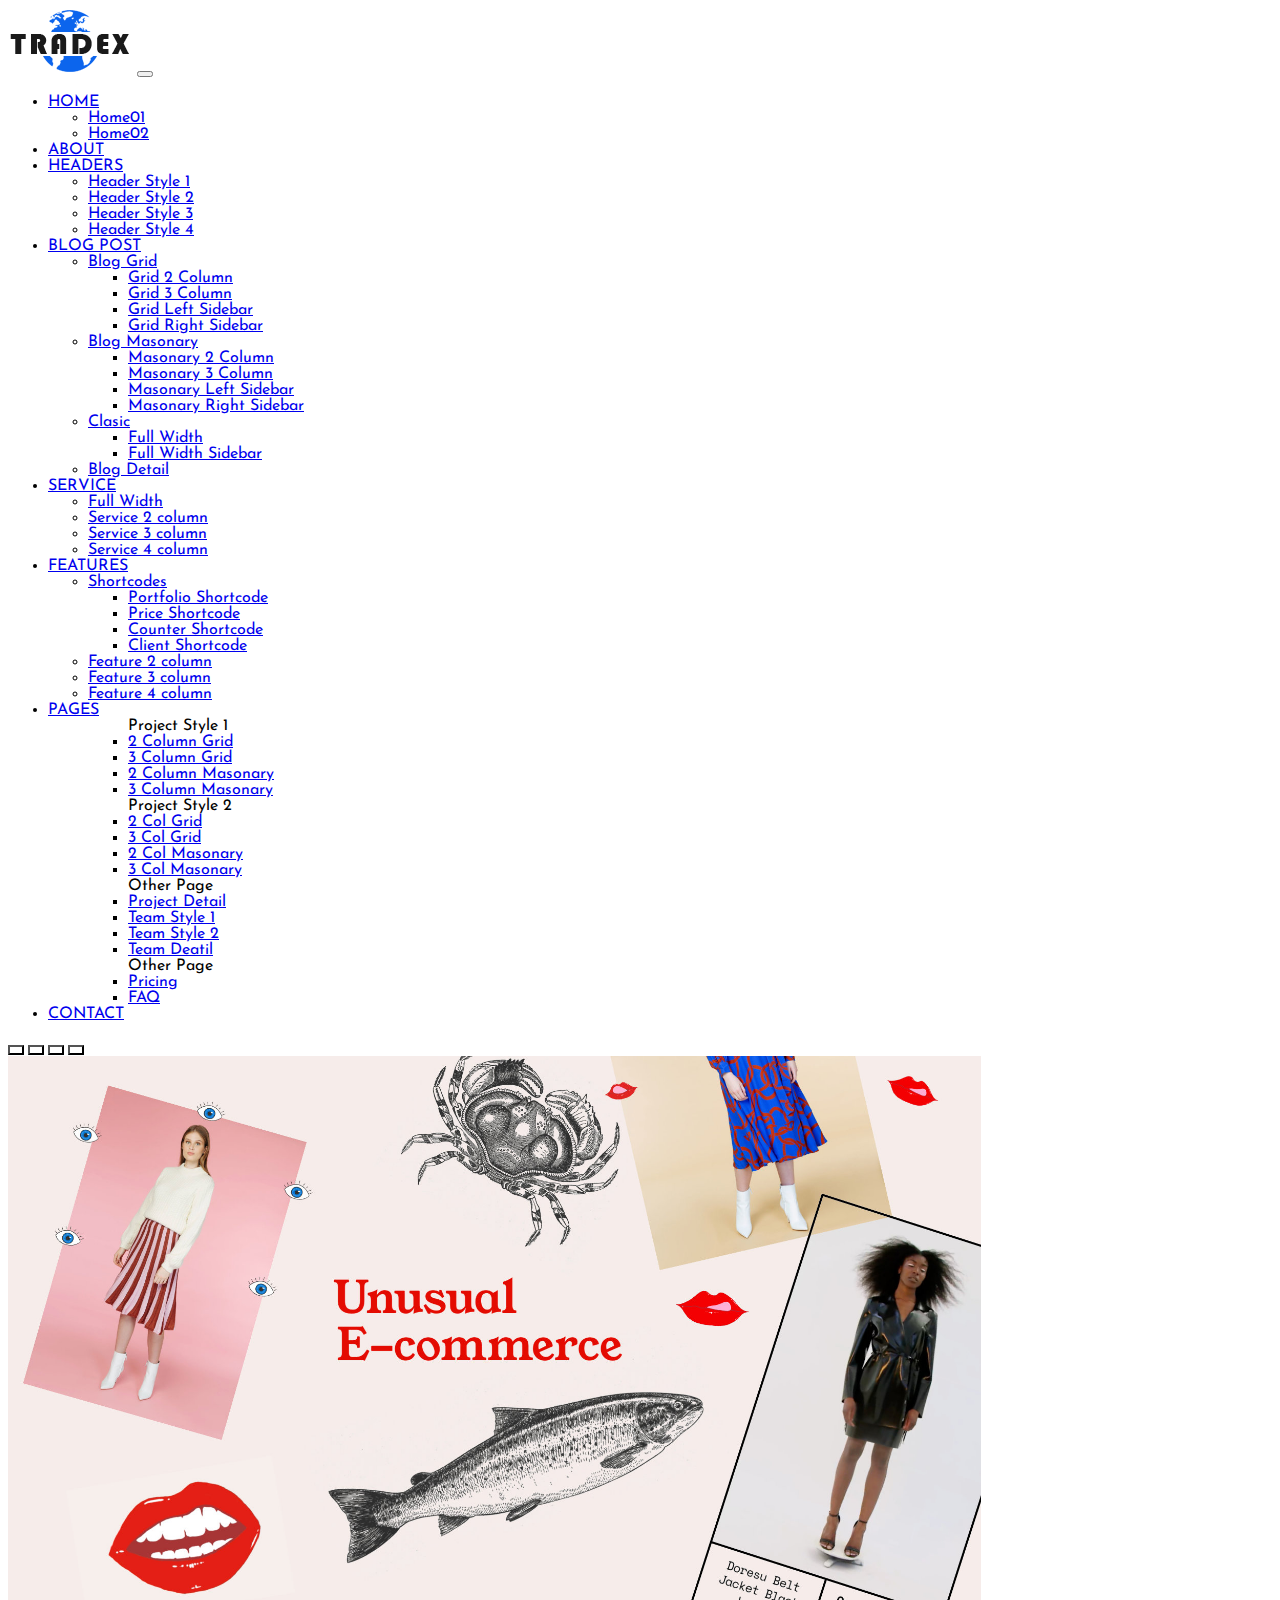
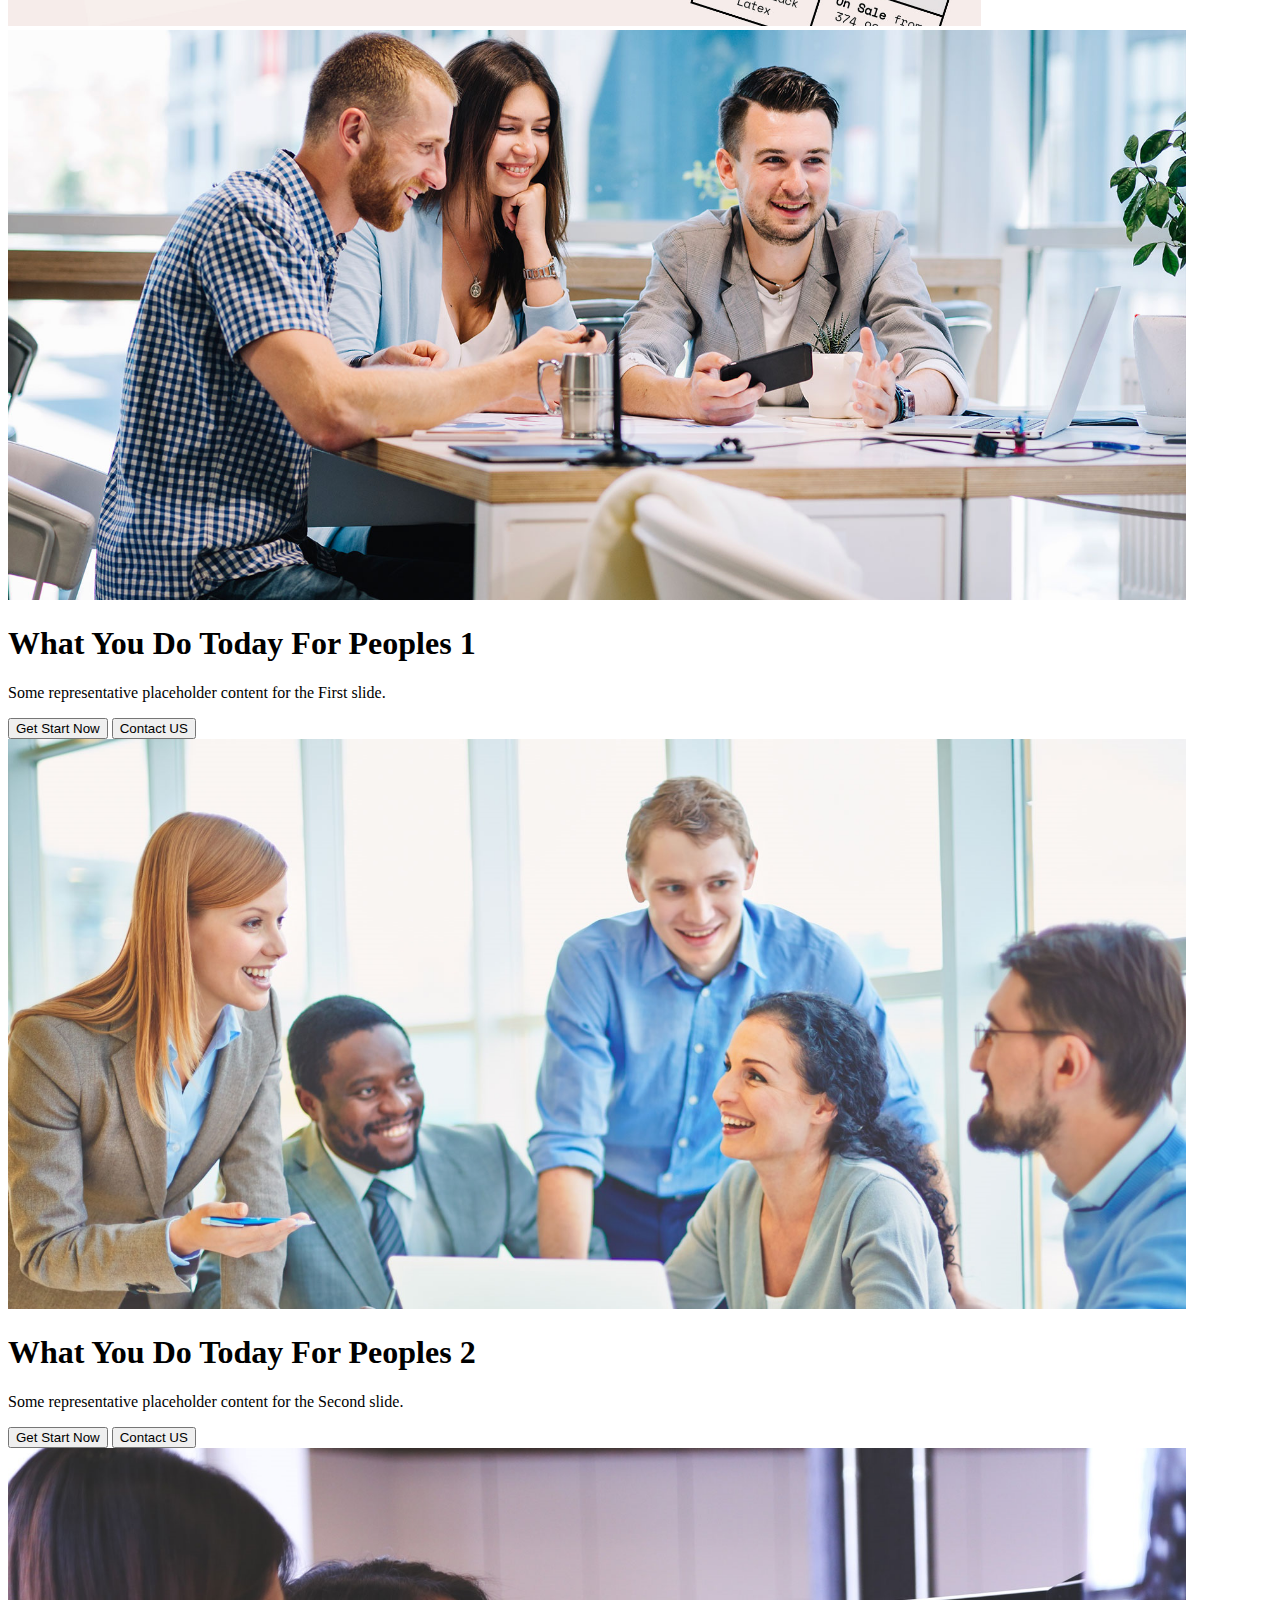
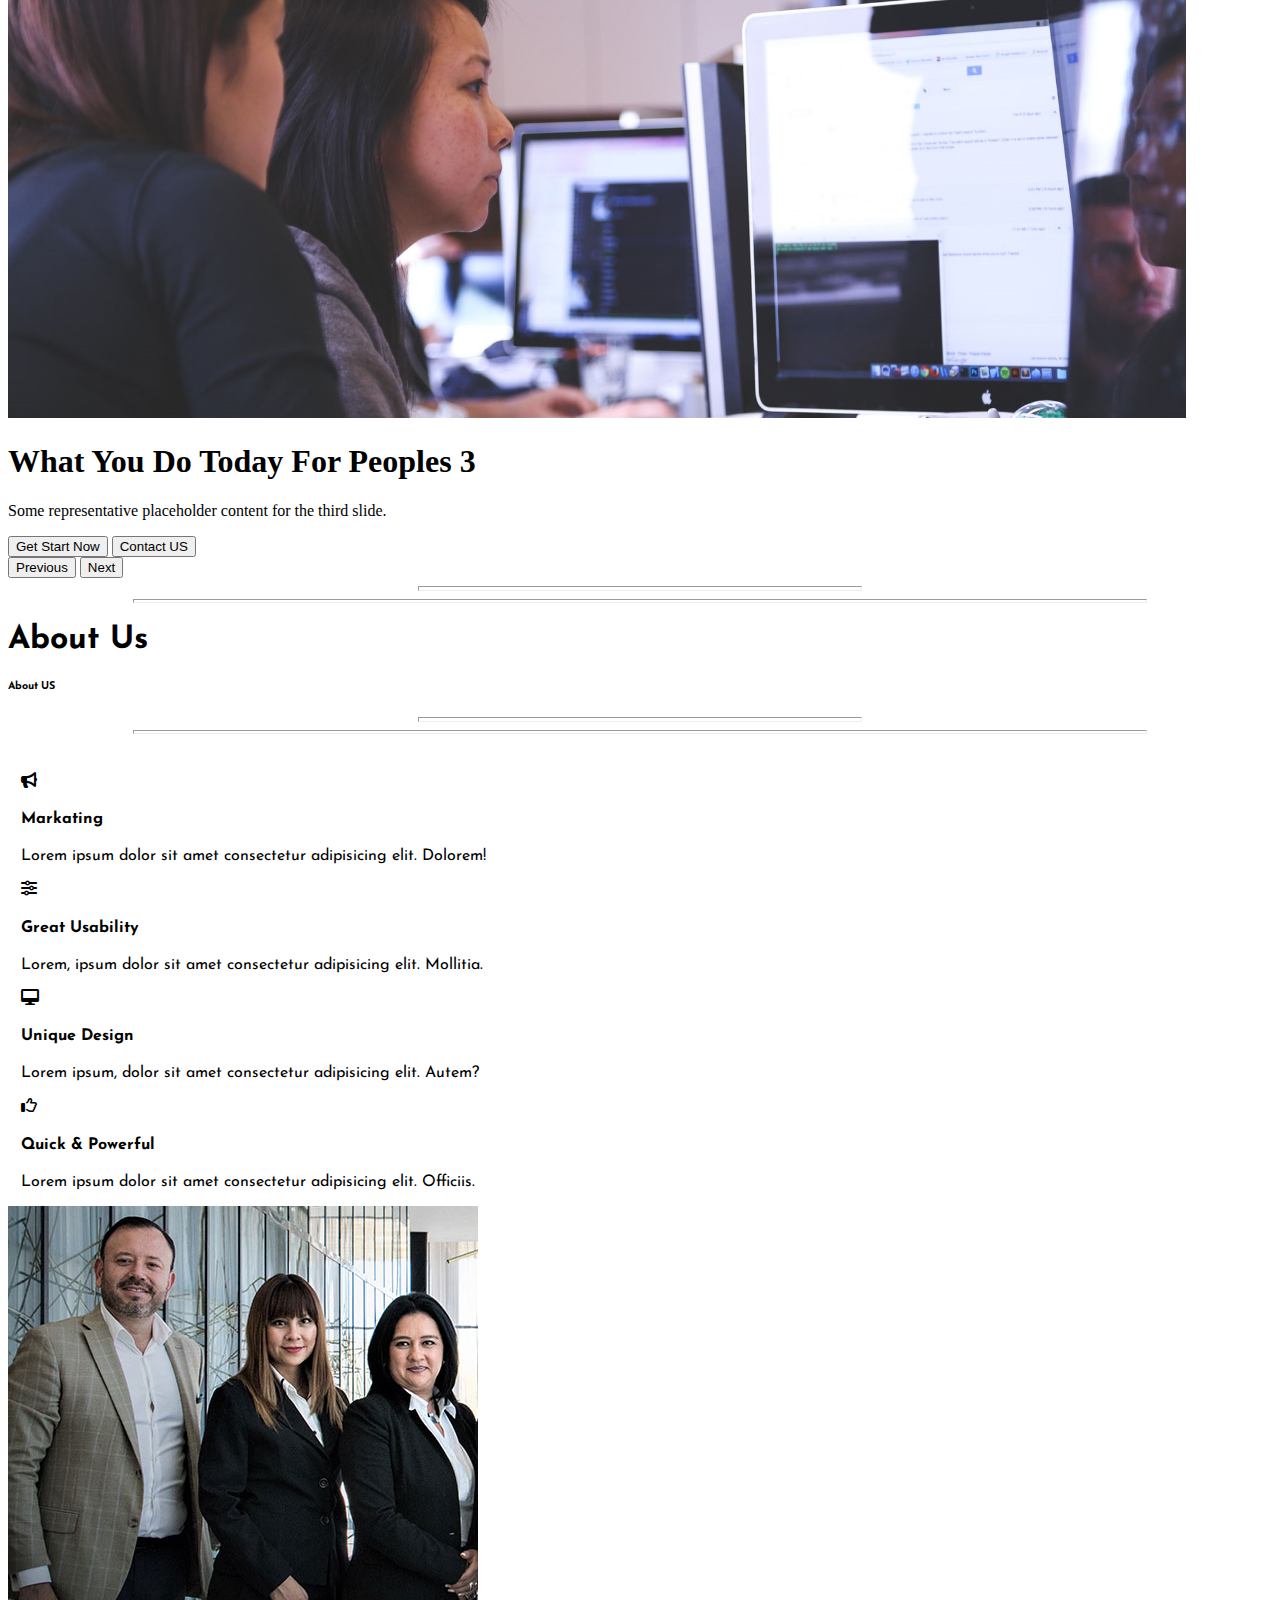
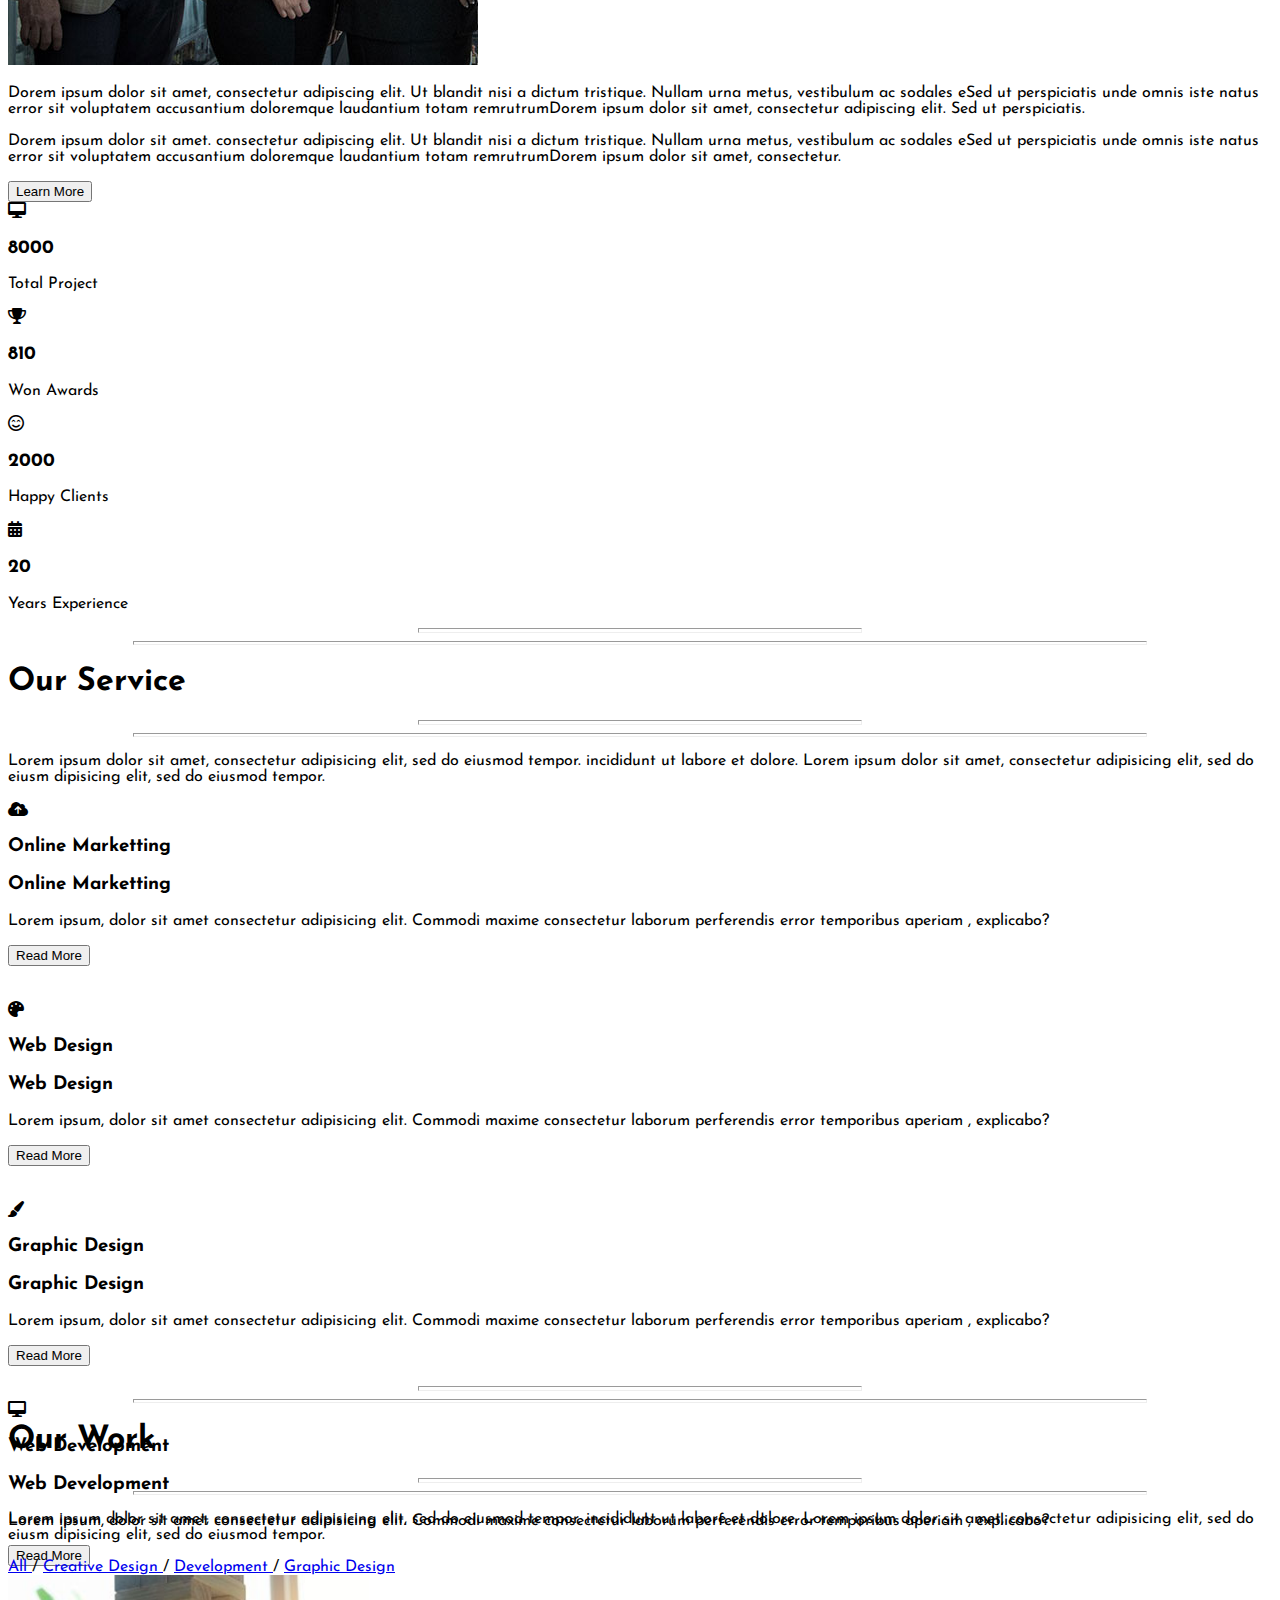
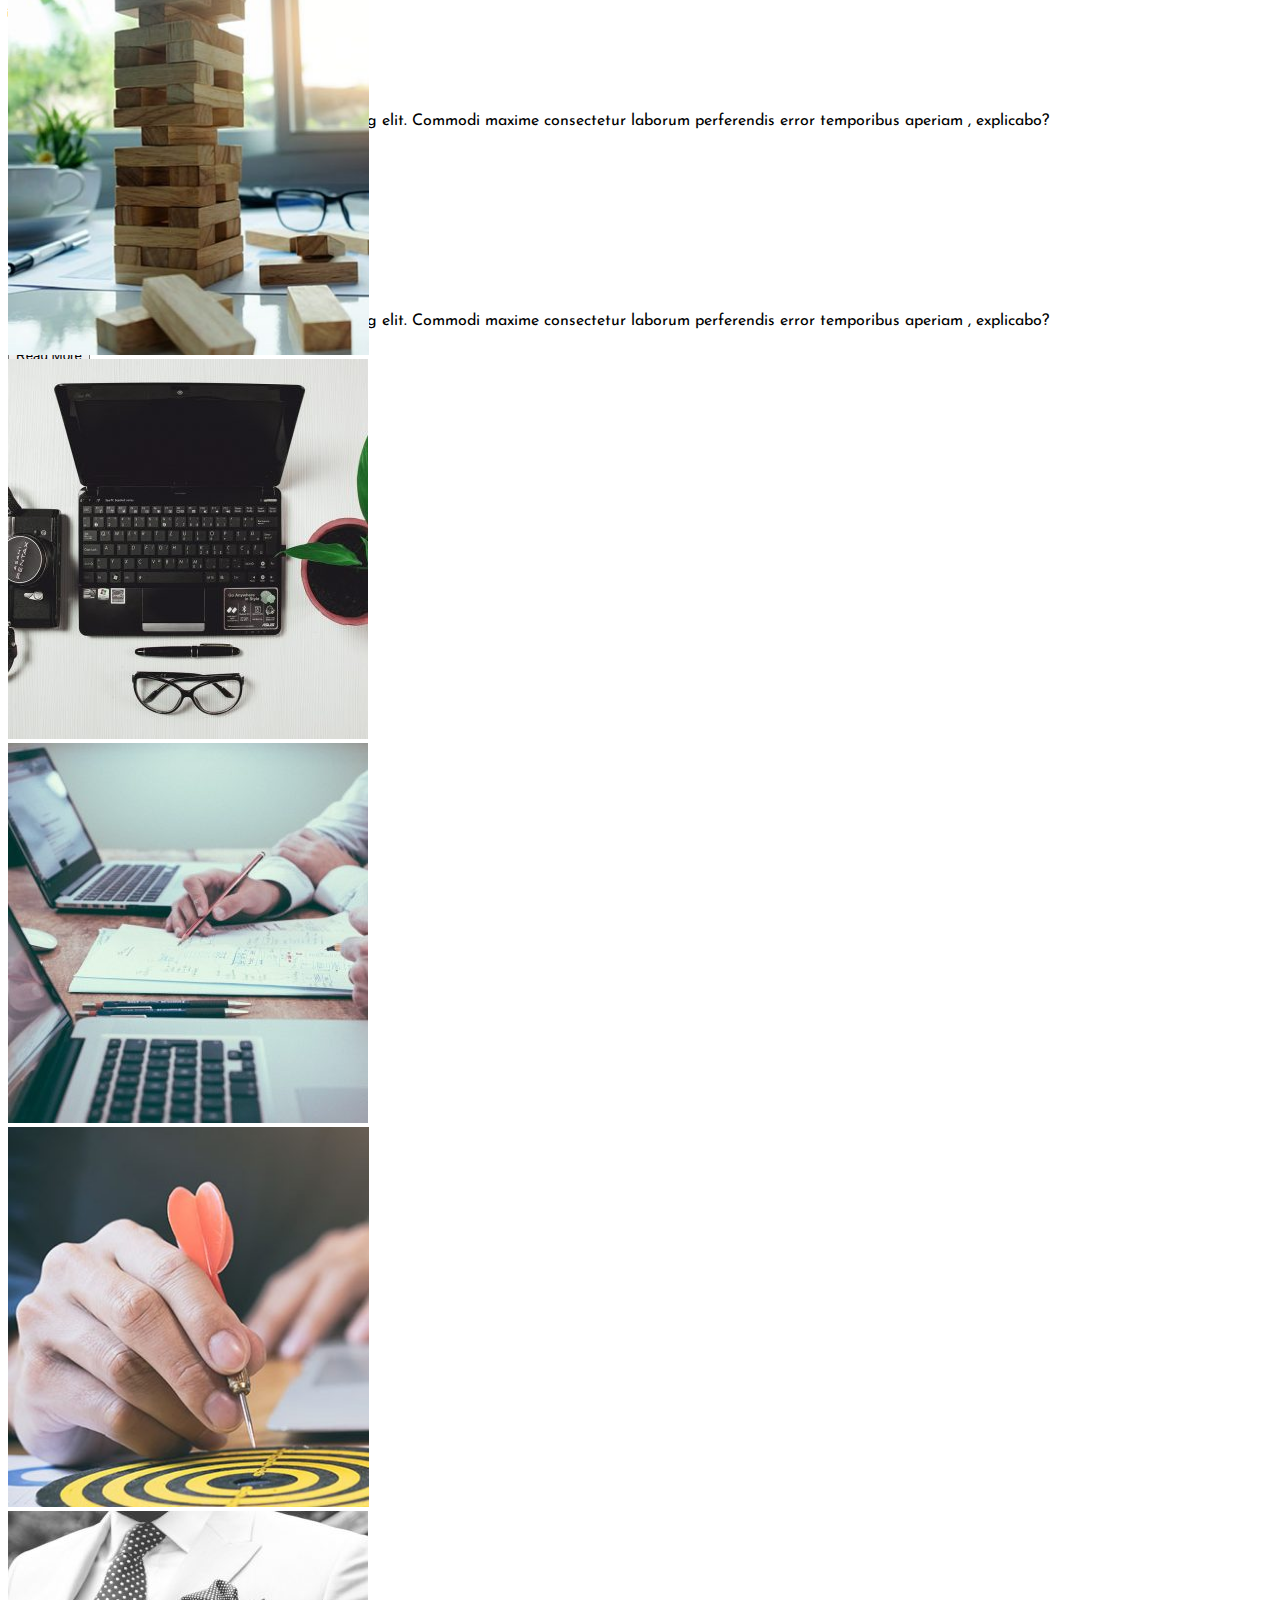
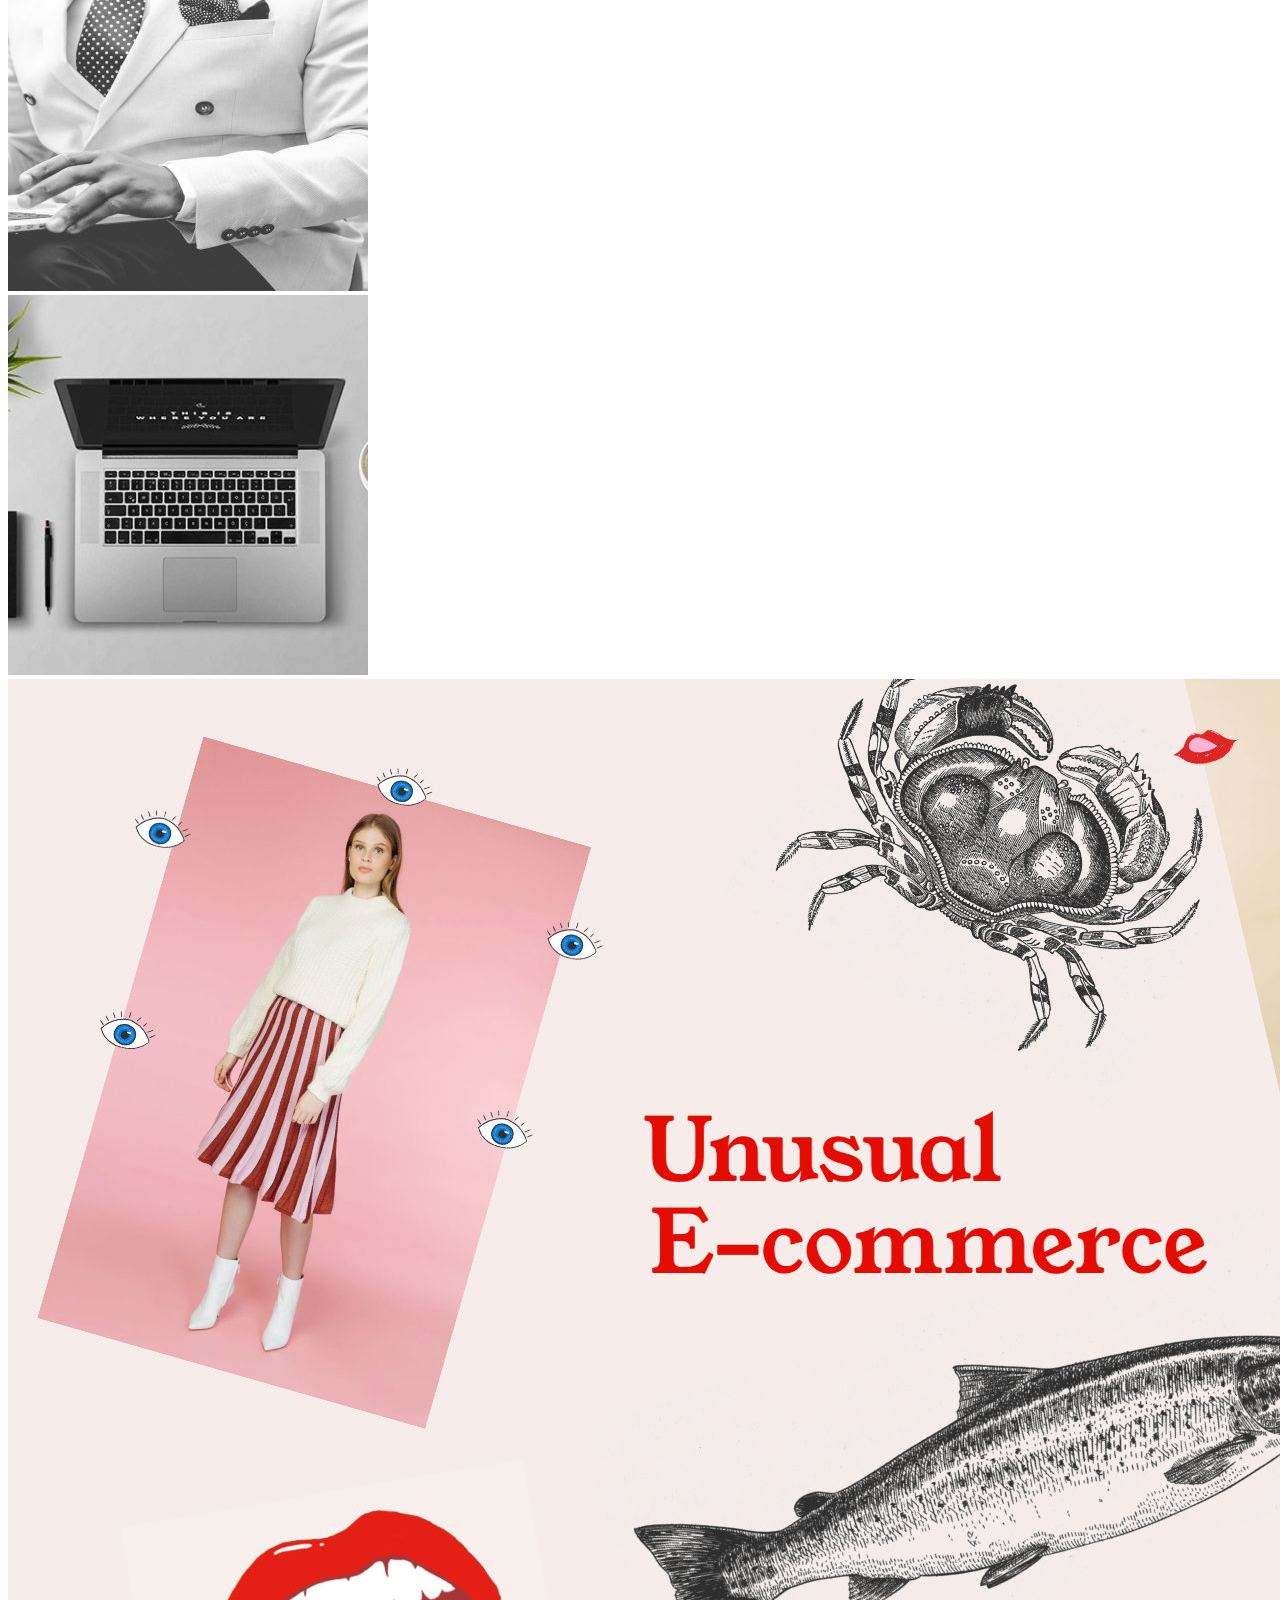
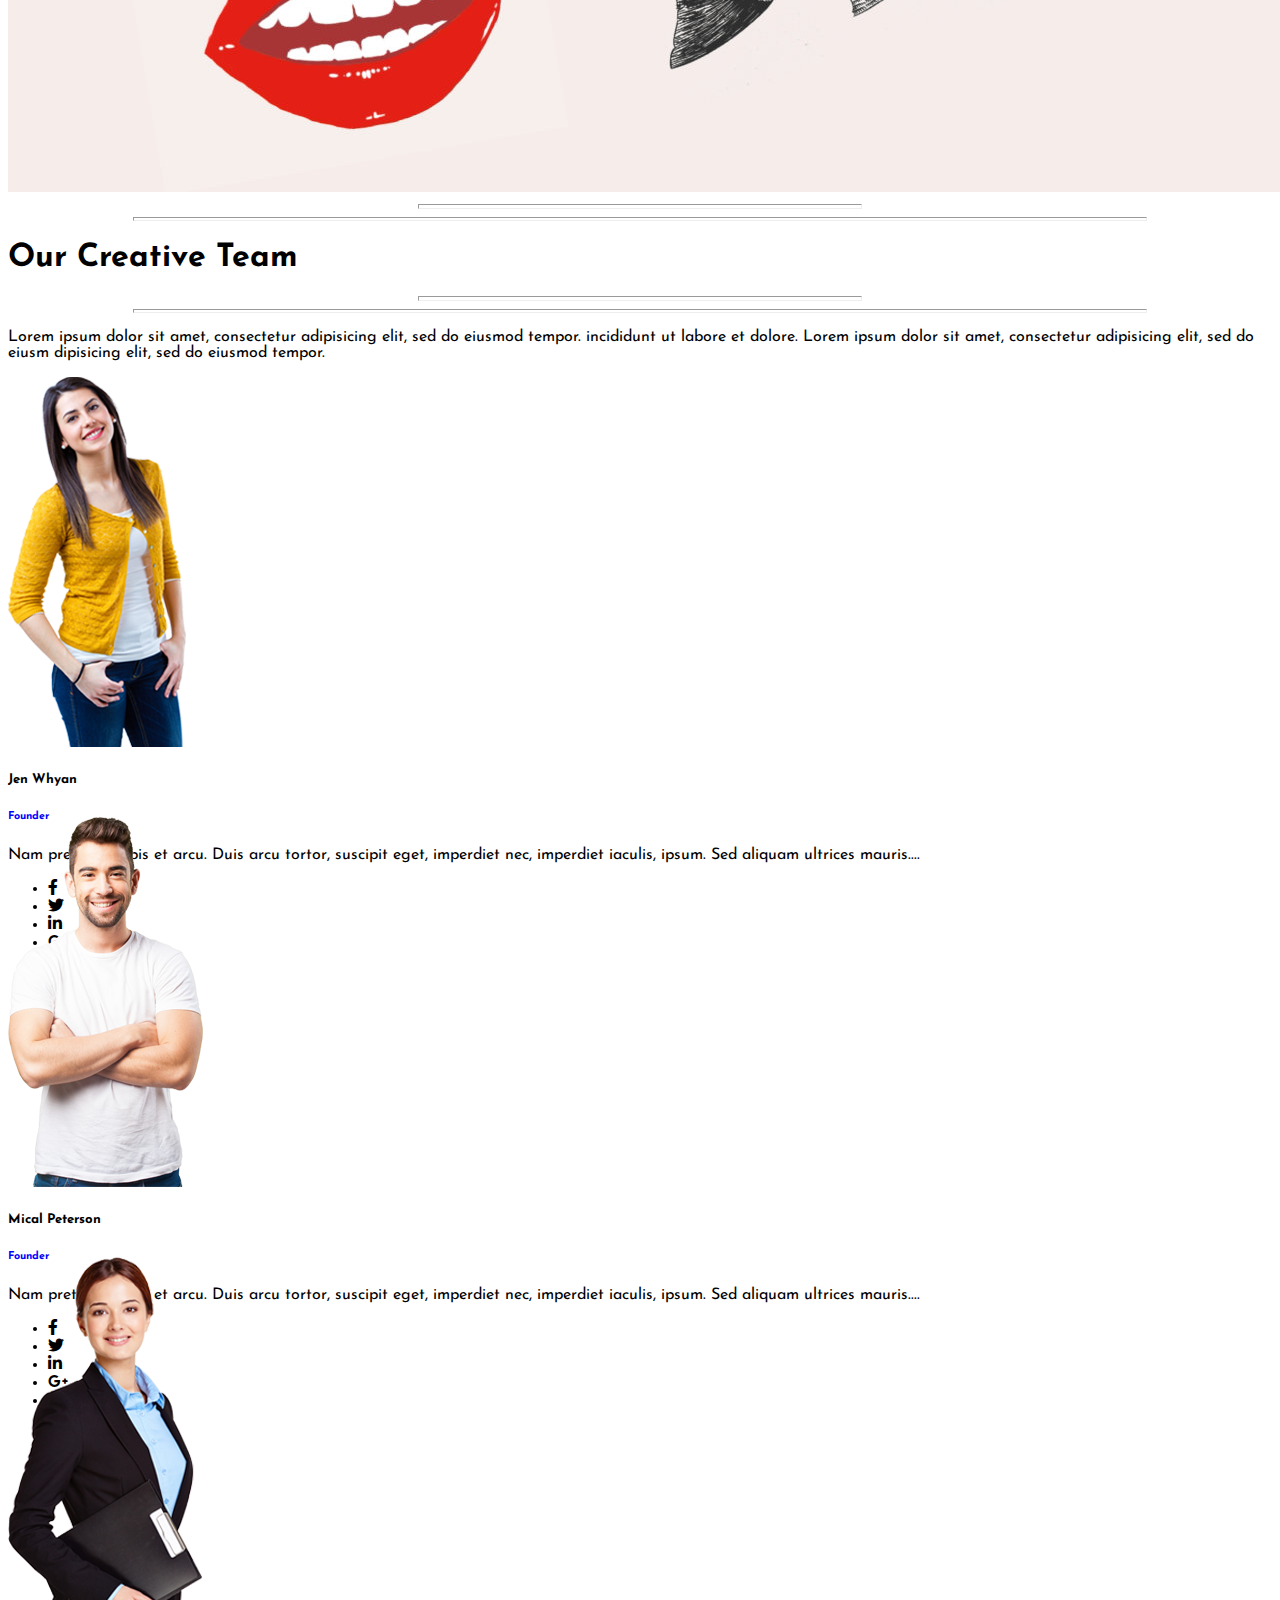
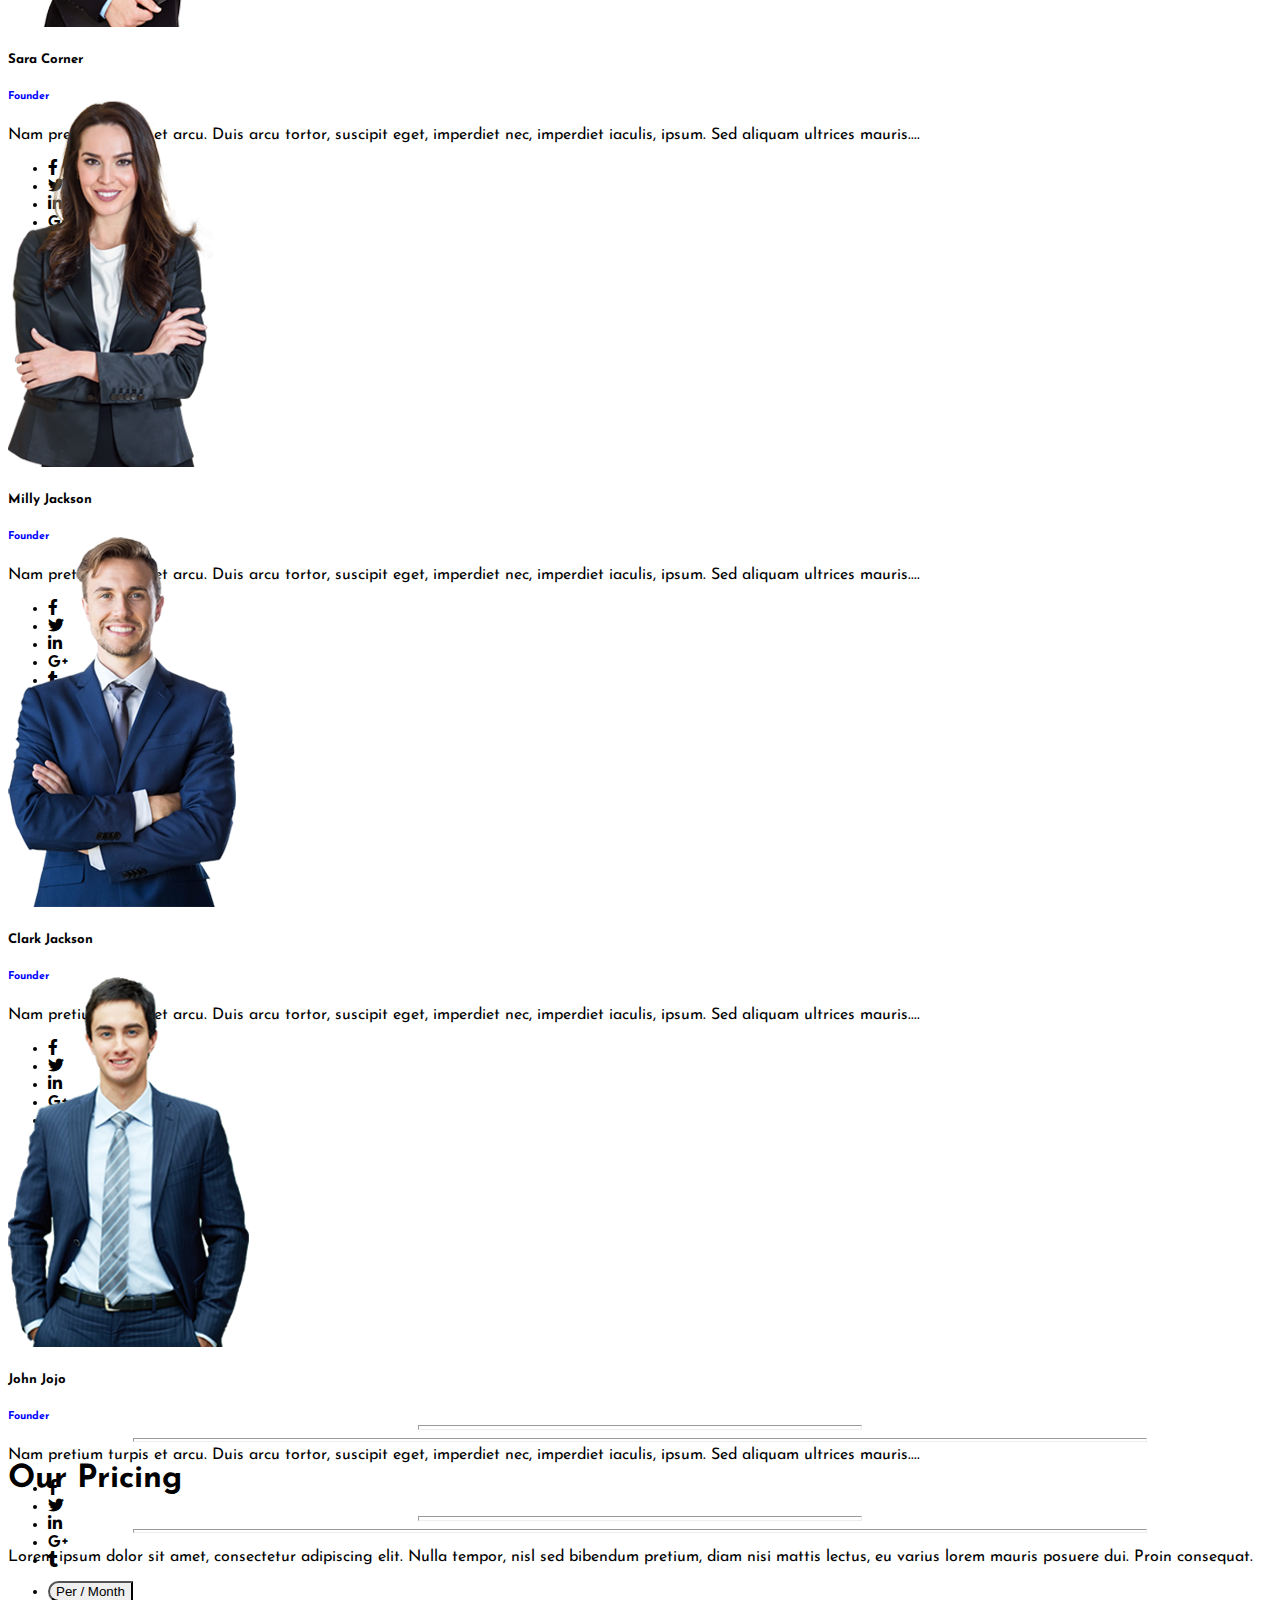
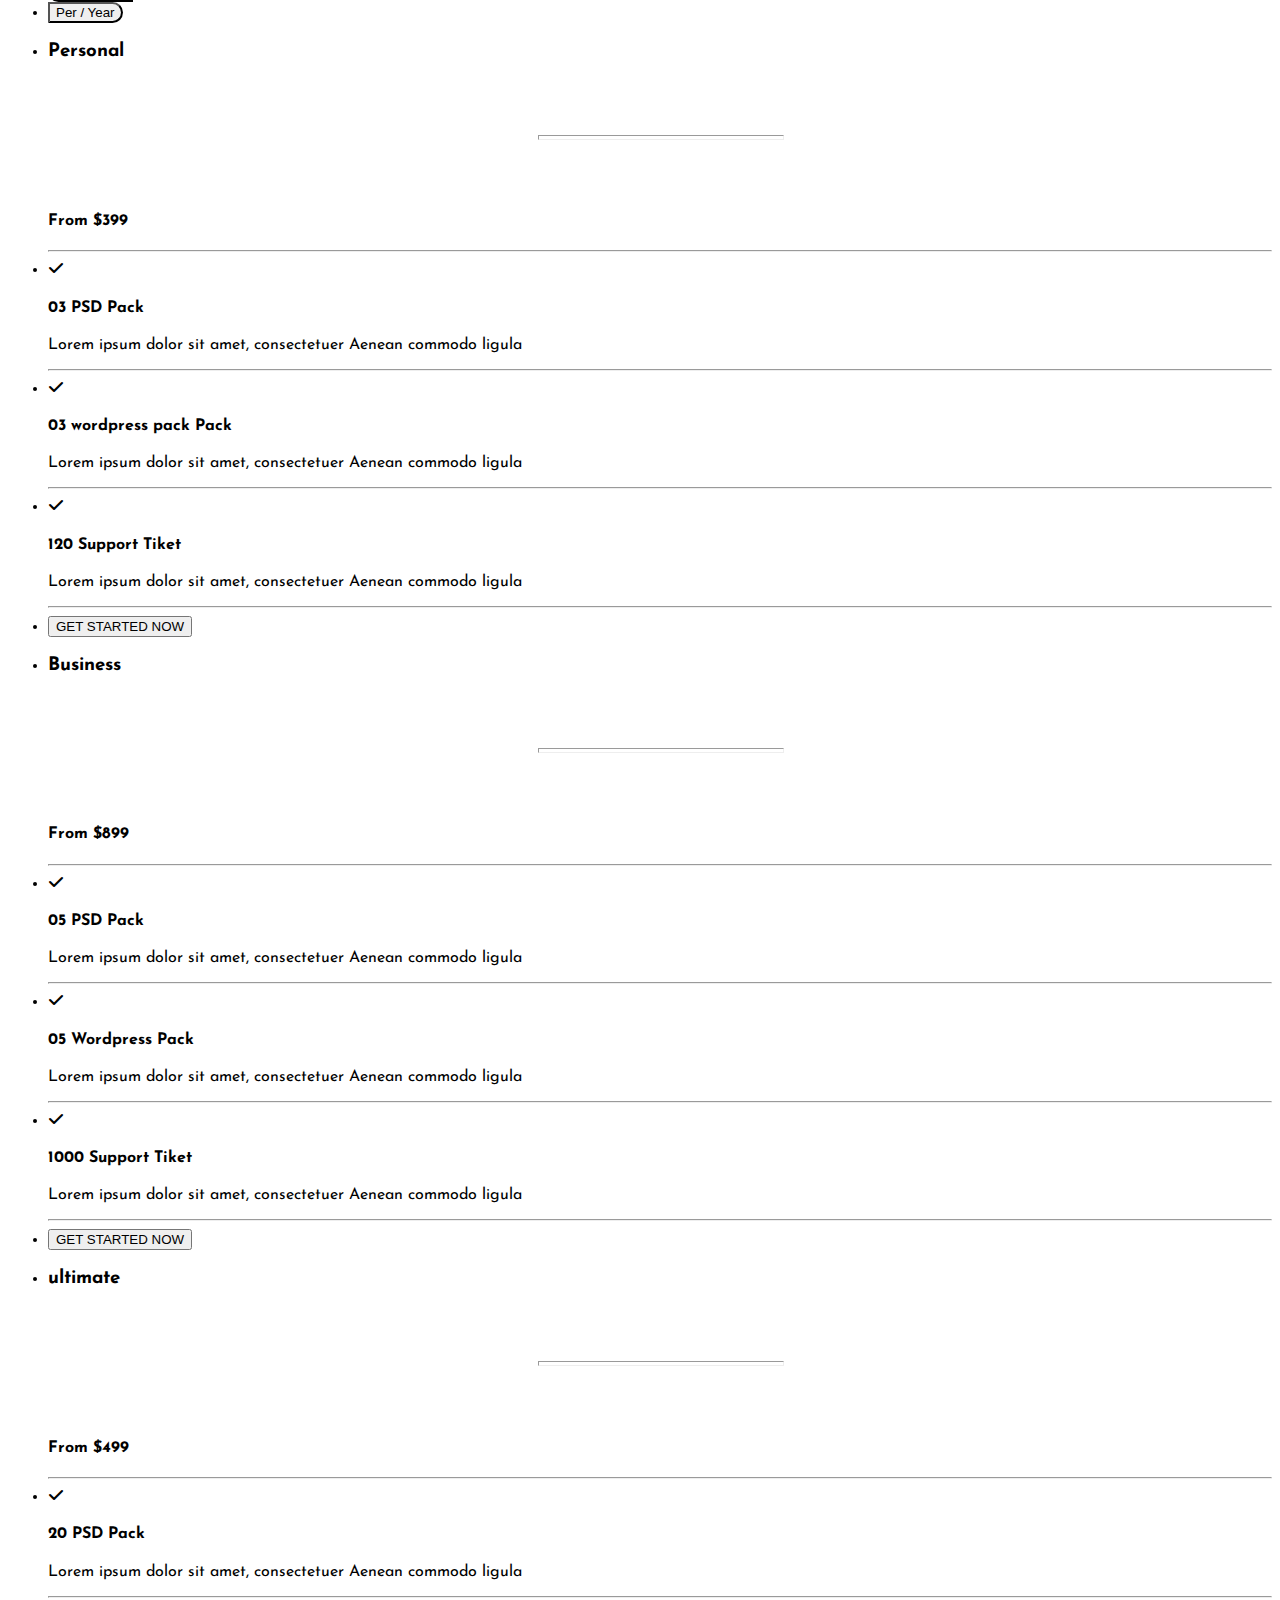
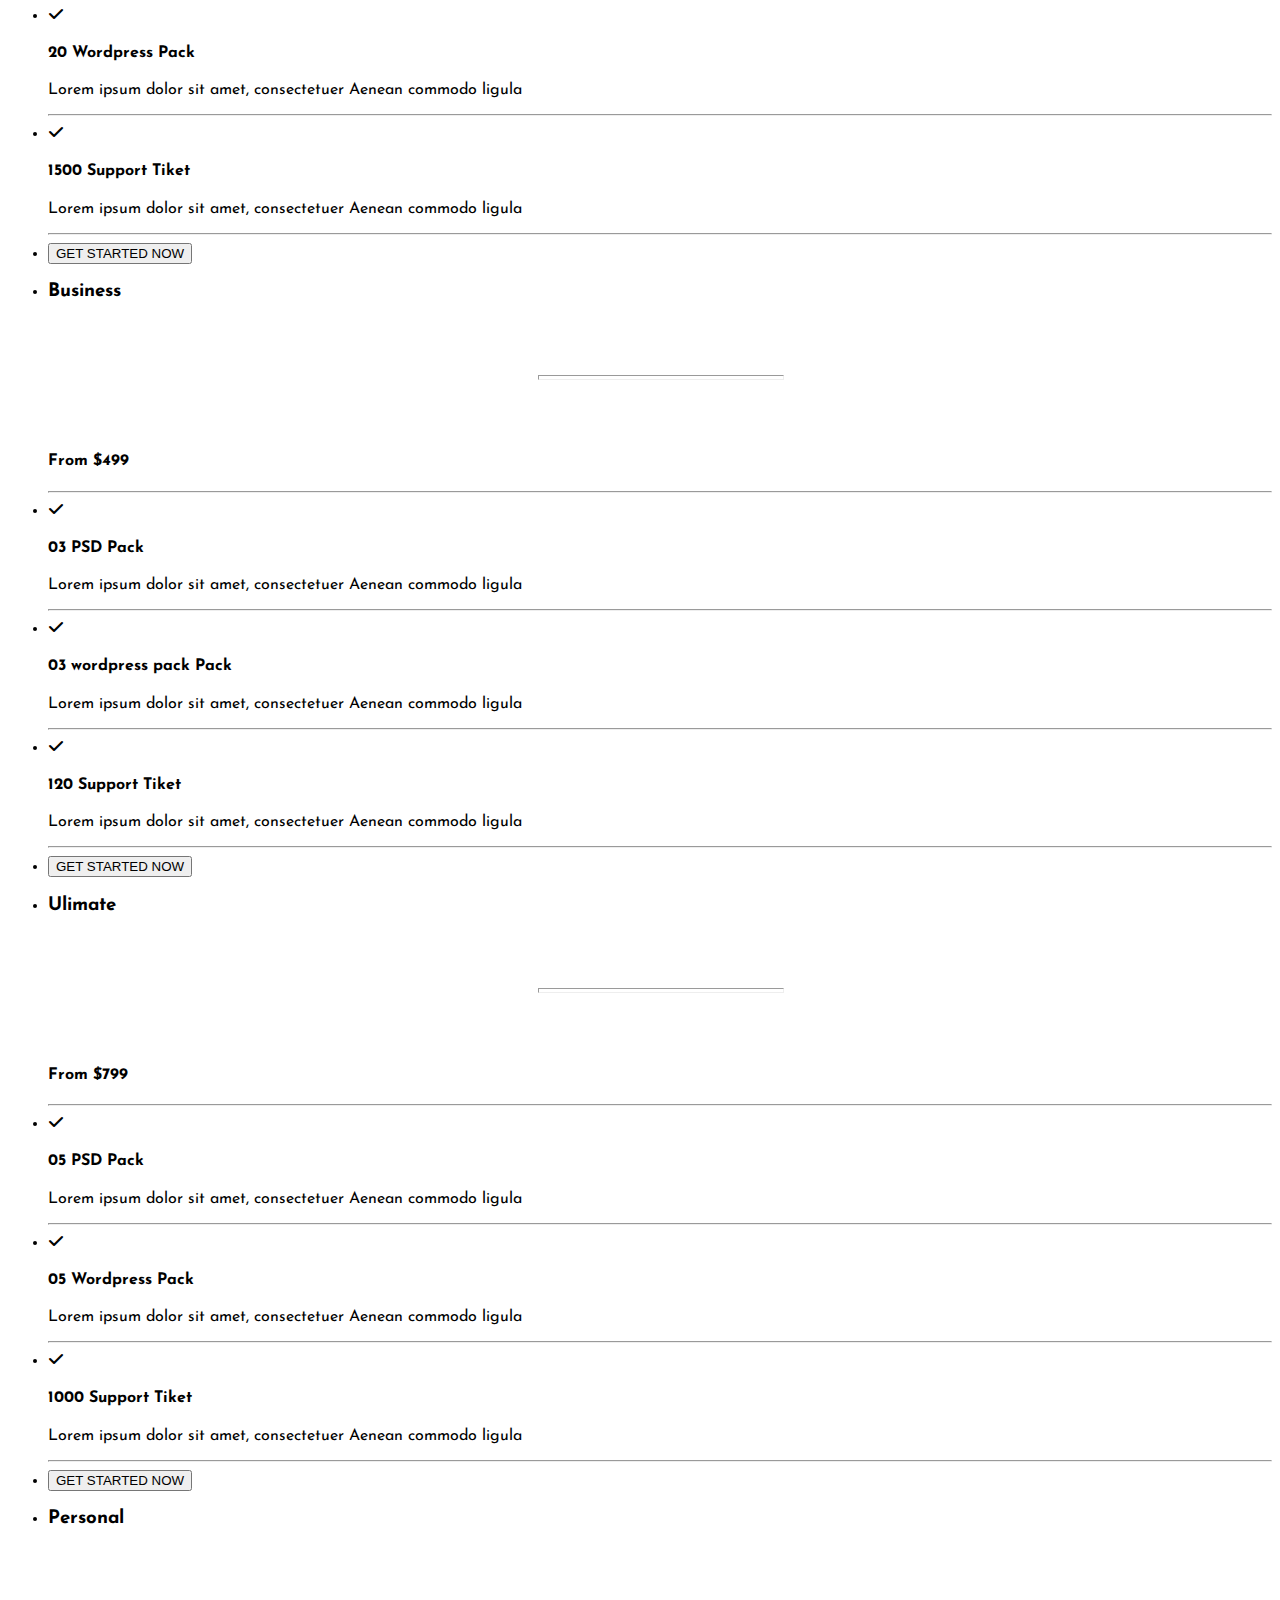
==== commit a3b6c36e: "Last Design Edit" ====
--- a/Bootstrap/Final-Project/index.html
+++ b/Bootstrap/Final-Project/index.html
@@ -4,12 +4,20 @@
         <meta charset="UTF-8"/>
         <meta http-equiv="X-UA-Compatible" content="IE=edge"/>
         <meta name="viewport" content="width=device-width, initial-scale=1.0"/>
+        <!-- Google Fonts -->
         <link rel="preconnect" href="https://fonts.googleapis.com"/>
         <link rel="preconnect" href="https://fonts.gstatic.com" crossorigin/>
         <link href="https://fonts.googleapis.com/css2?family=Josefin+Sans&display=swap" rel="stylesheet"/>
+        <!-- Bootstrap -->
         <link href="https://cdn.jsdelivr.net/npm/bootstrap@5.1.3/dist/css/bootstrap.min.css" rel="stylesheet" integrity="sha384-1BmE4kWBq78iYhFldvKuhfTAU6auU8tT94WrHftjDbrCEXSU1oBoqyl2QvZ6jIW3" crossorigin="anonymous"/>
+        <!-- Owlcarousel -->
+        <link rel="stylesheet" href="css/owl.carousel.min.css">
+        <link rel="stylesheet" href="css/owl.theme.default.min.css">
+        <!-- Fontawesome -->
         <link rel="stylesheet" href="css/all.css"/>
+        <!-- My Style -->
         <link rel="stylesheet" href="css/style.css"/>
+        <link rel="stylesheet" href="css/media.css" />
         <title>Document</title>
     </head>
     <body>
@@ -25,7 +33,7 @@
                     <div class="collapse navbar-collapse" id="navbarNavDropdown">
                         <ul class="navbar-nav ms-auto">
                             <li class="nav-item dropdown">
-                                <a class="nav-link dropdown-toggle" href="#" id="DropdownHome" role="button" data-bs-toggle="dropdown" aria-expanded="false">
+                                <a class="nav-link dropdown-toggle" href="index.html" id="DropdownHome" role="button" data-bs-toggle="dropdown" aria-expanded="false">
                                     HOME
                                 </a>
                                 <ul class="dropdown-menu" aria-labelledby="DropdownHome">
@@ -231,7 +239,7 @@
         </section>
         <!-- End Navbar -->
         <!-- Start Background Slider Imgs -->
-        <section>
+        <section >
             <div id="carouselExampleDark" class="carousel carousel-dark slide" data-bs-ride="carousel">
                 <div class="carousel-indicators d-flex flex-column align-items-end">
                     <button type="button" data-bs-target="#carouselExampleDark" data-bs-slide-to="0" class="square active" aria-current="true" aria-label="Slide 1"></button>
@@ -242,15 +250,15 @@
                 <div class="carousel-inner">
                     <div class="carousel-item active" data-bs-interval="10000">
                         <div class="card-img-overlay bg-dark bg-opacity-75"></div>
-                        <img src="images/ecommerce-cover-2.jpg" class="d-block w-100" alt="..."/>
+                        <img src="images/ecommerce-cover-2.jpg" class="d-block w-100 bg-height" alt="..."/>
                     </div>
                     <div class="carousel-item" data-bs-interval="2000">
                         <div class="card-img-overlay bg-dark bg-opacity-75"></div>
-                        <img src="images/slider1.jpg" class="d-block w-100" alt="..."/>
+                        <img src="images/slider1.jpg" class="d-block w-100 bg-height" alt="..."/>
                         <div class="container">
                             <div class="carousel-caption d-none d-md-block d-flex align-items-center">
-                                <h1 class="text-white py-5">What You Do Today For Peoples 1</h1>
-                                <p class="text-white py-5">
+                                <h1 class="text-white py-xs-1 py-lg-3 py-xl-5">What You Do Today For Peoples 1</h1>
+                                <p class="text-white py-xs-1 py-lg-3 py-xl-5">
                                     Some representative placeholder content for the First slide.
                                 </p>
                                 <button class="btn btn-primary rounded-pill">
@@ -263,12 +271,12 @@
                         </div>
                     </div>
                     <div class="carousel-item">
-                        <img src="images/slider2.jpg" class="d-block w-100" alt="..."/>
+                        <img src="images/slider2.jpg" class="d-block w-100 bg-height" alt="..."/>
                         <div class="container">
                             <div class="card-img-overlay bg-dark bg-opacity-75"></div>
                             <div class="carousel-caption d-none d-md-block">
-                                <h1 class="text-white py-5">What You Do Today For Peoples 2</h1>
-                                <p class="text-white py-5">
+                                <h1 class="text-white py-xs-1 py-lg-3 py-xl-5">What You Do Today For Peoples 2</h1>
+                                <p class="text-white py-xs-1 py-lg-3 py-xl-5">
                                     Some representative placeholder content for the Second slide.
                                 </p>
                                 <button class="btn btn-primary rounded-pill">
@@ -282,11 +290,11 @@
                     </div>
                     <div class="carousel-item">
                         <div class="card-img-overlay bg-dark bg-opacity-75"></div>
-                        <img src="images/slider3.jpg" class="d-block w-100" alt="..."/>
+                        <img src="images/slider3.jpg" class="d-block w-100 bg-height" alt="..."/>
                         <div class="container">
                             <div class="carousel-caption d-none d-md-block">
-                                <h1 class="text-white py-5">What You Do Today For Peoples 3</h1>
-                                <p class="text-white py-5">
+                                <h1 class="text-white py-xs-1 py-lg-3 py-xl-5">What You Do Today For Peoples 3</h1>
+                                <p class="text-white py-xs-1 py-lg-3 py-xl-5">
                                     Some representative placeholder content for the third slide.
                                 </p>
                                 <button class="btn btn-primary rounded-pill">
@@ -314,25 +322,24 @@
         <section class="bg-white font-josefinSans pb-5">
             <div class="container">
                 <div class="row align-items-center align-content-center justify-content-center">
-                    <div class="col-1">
+                    <div class="col-lg-1 col-3">
                         <hr class="s-hr ms-auto"/>
                         <hr class="l-hr ms-auto"/>
                     </div>
-                    <div class="text-center py-5 col-2">
+                    <div class="text-center py-5 col-lg-2 col-4">
                         <h1 class="font-josefinSans">About Us</h1>
                         <h6 class="font-josefinSans">About US</h6>
                     </div>
-                    <div class="col-1">
+                    <div class="col-lg-1 col-3">
                         <hr class="s-hr"/>
                         <hr class="l-hr"/>
                     </div>
                 </div>
                 <div class="row justify-content-between align-items-center">
-                    <div class="mb-3 col-8">
-                        <div class="position-absolute bg-white card-position">
+                    <div class="mb-3 col-lg-4 col-md-6 col-12 card-position position-absolute">
+                        <div class="bg-white">
                             <div class="row align_items-center justify-content-center">
-                                <i class="fas fa-bullhorn fs-2 border-end pe-3 border-3 col-2 align-self-center text-center" "
-                                                        ></i>
+                                <i class="fas fa-bullhorn fs-2 border-end pe-3 border-3 col-2 align-self-center text-center"></i>
                                                         <div class=" col-10">
                                     <h4>Markating</h4>
                                     <p>
@@ -375,11 +382,13 @@
                                 </div>
                             </div>
                         </div>
-                        <div class="img offset-5">
+                    </div>
+                    <div class="col-lg-4 col-md-6 col-12 img">
+                        <div>
                             <img src="images/abt-3.jpg" class="rounded-start" alt="..."/>
                         </div>
                     </div>
-                    <div class="col-4">
+                    <div class="col-lg-4 col-12">
                         <p>
                             Dorem ipsum dolor sit amet, consectetur adipiscing elit. Ut
                                           blandit nisi a dictum tristique. Nullam urna metus, vestibulum ac
@@ -406,7 +415,7 @@
         <section>
             <div class="bg-light font-josefinSans py-4">
                 <div class="container">
-                    <div class="row row-cols-4 justify-content-center text-center py-4">
+                    <div class="row row-cols-lg-4 row-cols-md-2 row-cols-1 justify-content-center text-center py-4">
                         <div class="col d-flex">
                             <i class="fas fa-desktop fs-1 pb-1 text-primary h-50 w-25 bg-white pt-3"></i>
                             <div>
@@ -441,18 +450,18 @@
         </section>
         <!-- End Icons -->
         <!-- Start Our Service -->
-        <section class="bg-img-a font-josefinSans">
+        <section class="bg-img-a font-josefinSans h-100">
             <div class="bg-dark bg-opacity-75 h-100 text-white">
                 <div class="container">
                     <div class="row align-items-center justify-content-center">
-                        <div class="col-1">
+                        <div class="col-lg-1 col-3">
                             <hr class="s-hr ms-auto"/>
                             <hr class="l-hr ms-auto"/>
                         </div>
-                        <div class="text-center py-5 col-3">
+                        <div class="text-center py-5 col-lg-3 col-5">
                             <h1 class="font-josefinSans">Our Service</h1>
                         </div>
-                        <div class="col-1">
+                        <div class="col-lg-1 col-3">
                             <hr class="s-hr"/>
                             <hr class="l-hr"/>
                         </div>
@@ -461,7 +470,7 @@
                         </div>
                     </div>
                     <div class="row pb-5 justify-content-between align-content-between text-center">
-                        <div class="col-3 overflow-hidden height-200 hover-div position-relative">
+                        <div class="col-lg-4 col-md-6 col-12 overflow-hidden height-200 mb-2 hover-div position-relative">
                           <div class="py-5 border rounded border-1 border-secondary border-radius-1 h-100">
                             <i class="fas fa-cloud-upload-alt fs-1"></i>
                             <h3>Online Marketting</h3>
@@ -472,7 +481,7 @@
                               <button class="btn btn-primary rounded-pill">Read More</button>
                             </div>
                         </div>
-                        <div class="col-3 overflow-hidden height-200 hover-div position-relative">
+                        <div class="col-lg-4 col-md-6 col-12 overflow-hidden height-200 mb-2 hover-div position-relative">
                           <div class="py-5 border rounded border-1 border-secondary border-radius-1 h-100">
                             <i class="fas fa-palette fs-1"></i>
                             <h3>Web Design</h3>
@@ -483,7 +492,7 @@
                               <button class="btn btn-primary rounded-pill">Read More</button>
                             </div>
                         </div>
-                        <div class="col-3 overflow-hidden height-200 hover-div position-relative">
+                        <div class="col-lg-4 col-md-6 col-12 overflow-hidden height-200 mb-2 hover-div position-relative">
                           <div class="py-5 border rounded border-1 border-secondary border-radius-1 h-100">
                             <i class="fas fa-paint-brush fs-1"></i>
                             <h3>Graphic Design</h3>
@@ -494,9 +503,8 @@
                               <button class="btn btn-primary rounded-pill">Read More</button>
                             </div>
                         </div>
-                    </div>
-                    <div class="row justify-content-between align-content-between text-center">
-                        <div class="col-3 overflow-hidden height-200 hover-div position-relative">
+                   
+                        <div class="col-lg-4 col-md-6 col-12 overflow-hidden height-200 mb-2 hover-div position-relative">
                           <div class="py-5 border rounded border-1 border-secondary border-radius-1 h-100">
                             <i class="fas fa-desktop fs-1"></i>
                             <h3>Web Development</h3>
@@ -507,7 +515,7 @@
                               <button class="btn btn-primary rounded-pill">Read More</button>
                             </div>
                         </div>
-                        <div class="col-3 overflow-hidden height-200 hover-div position-relative">
+                        <div class="col-lg-4 col-md-6 col-12 overflow-hidden height-200 mb-2 hover-div position-relative">
                           <div class="py-5 border rounded border-1 border-secondary border-radius-1 h-100">
                             <i class="fas fa-network-wired fs-1"></i>
                             <h3>Networking</h3>
@@ -518,7 +526,7 @@
                               <button class="btn btn-primary rounded-pill">Read More</button>
                             </div>
                         </div>
-                        <div class="col-3 overflow-hidden height-200 hover-div position-relative">
+                        <div class="col-lg-4 col-md-6 col-12 overflow-hidden height-200 mb-2 hover-div position-relative">
                           <div class="py-5 border rounded border-1 border-secondary border-radius-1 h-100">
                             <i class="fab fa-wordpress-simple fs-1"></i>
                             <h3>Wordpress Theme</h3>
@@ -528,8 +536,9 @@
                               <p>Lorem ipsum, dolor sit amet consectetur adipisicing elit. Commodi maxime consectetur laborum perferendis error temporibus aperiam , explicabo?</p>
                               <button class="btn btn-primary rounded-pill">Read More</button>
                             </div>
-                        </div>
-                    </div>
+                       
+                    </div>
+                </div>
                 </div>
             </div>
         </section>
@@ -538,14 +547,14 @@
         <section class="bg-body font-josefinSans py-5">
               <div class="container">
                   <div class="row align-items-center justify-content-center">
-                      <div class="col-1">
+                      <div class="col-lg-1 col-3">
                           <hr class="s-hr ms-auto"/>
                           <hr class="l-hr ms-auto"/>
                       </div>
-                      <div class="text-center py-5 col-3">
+                      <div class="text-center py-5 col-lg-3 col-5">
                           <h1 class="font-josefinSans">Our Work</h1>
                       </div>
-                      <div class="col-1">
+                      <div class="col-lg-1 col-3">
                           <hr class="s-hr"/>
                           <hr class="l-hr"/>
                       </div>
@@ -561,82 +570,81 @@
                       </div>
                     </div>
                   </div>
-                  <div class="row pb-5 justify-content-between align-content-between">
-                      <div class="col-3 h-100 position-relative div-scale-hover">
+                  <div class="row row-cols-1 row-cols-lg-3 row-cols-md-2">
+                      <div class="col position-relative div-scale-hover mb-3">
                         <div>
-                          <img src="images/port2-370x390.jpg">
-                        </div>
-                          <div class="row div-scale text-white justify-content-between align-items-center">
+                            <img src="images/port2-370x390.jpg" style="height: 380px;" class="w-100">
+                          </div>
+                            <div class="row div-scale text-white justify-content-between align-items-center me-1">
+                              <div class="col-10">
+                                <h6>Developement, Graphic Design</h6>
+                                <h5>Project Title01</h5>
+                              </div>
+                              <i class="fas fa-plus col-1"></i>
+                            </div>
+                      </div>
+                      <div class="col position-relative div-scale-hover mb-3">
+                        <div>
+                            <img src="images/computer-472016_1920-360x380.jpg" style="height: 380px;" class="w-100">
+                          </div>
+                          <div class="row div-scale text-white justify-content-between align-items-center me-1">
                             <div class="col-10">
                               <h6>Developement, Graphic Design</h6>
-                              <h5>Project Title01</h5>
+                              <h5>Project Title02</h5>
                             </div>
                             <i class="fas fa-plus col-1"></i>
                           </div>
                       </div>
-                      <div class="col-3 h-100 position-relative div-scale-hover">
+                      <div class="col position-relative div-scale-hover mb-3">
                         <div>
-                          <img src="images/computer-472016_1920-360x380.jpg">
-                        </div>
-                        <div class="row div-scale text-white justify-content-between align-items-center">
-                          <div class="col-10">
-                            <h6>Developement, Graphic Design</h6>
-                            <h5>Project Title02</h5>
-                          </div>
-                          <i class="fas fa-plus col-1"></i>
-                        </div>
-                      </div>
-                      <div class="col-3 h-100 position-relative div-scale-hover">
+                            <img class="w-100" src="images/office-1209640_1920-1-360x380.jpg" style="height: 380px;">
+                          </div>
+                          <div class="row div-scale text-white justify-content-between align-items-center me-1">
+                            <div class="col-10">
+                              <h6>Creative Design, Developement, Graphic Design, Networking</h6>
+                              <h5>Project Title03</h5>
+                            </div>
+                            <i class="fas fa-plus col-1"></i>
+                          </div>
+                      </div>
+                      <div class="col position-relative div-scale-hover mb-3">
                         <div>
-                          <img src="images/office-1209640_1920-1-360x380.jpg">
-                        </div>
-                        <div class="row div-scale text-white justify-content-between align-items-center">
-                          <div class="col-10">
-                            <h6>Creative Design, Developement, Graphic Design, Networking</h6>
-                            <h5>Project Title03</h5>
-                          </div>
-                          <i class="fas fa-plus col-1"></i>
-                        </div>
+                            <img  class="w-100" src="images/port7-370x390.jpg" style="height: 380px;">
+                          </div>
+                          <div class="row div-scale text-white justify-content-between align-items-center me-1">
+                            <div class="col-10">
+                              <h6>Creative Design, Networking</h6>
+                              <h5>Project Title04</h5>
+                            </div>
+                            <i class="fas fa-plus col-1"></i>
+                          </div>
+                      </div>
+                      <div class="col position-relative div-scale-hover mb-3">
+                        <div>
+                            <img class="w-100" src="images/suit-869380_1920-360x380.jpg" style="height: 380px;">
+                          </div>
+                          <div class="row div-scale text-white justify-content-between align-items-center me-1">
+                            <div class="col-10">
+                              <h6>Developement, Networking</h6>
+                              <h5>Project Title05</h5>
+                            </div>
+                            <i class="fas fa-plus col-1"></i>
+                          </div>
+                      </div>
+                      <div class="col position-relative div-scale-hover mb-3">
+                        <div>
+                            <img class="w-100" src="images/port2-5-360x380.jpg" style="height: 380px;">
+                          </div>
+                          <div class="row div-scale text-white justify-content-between align-items-center me-1">
+                            <div class="col-10">
+                              <h6>Graphic Design, Networking</h6>
+                              <h5>Project Title06</h5>
+                            </div>
+                            <i class="fas fa-plus col-1"></i>
+                          </div>
                       </div>
                   </div>
-                  <div class="row justify-content-between align-content-between text-center">
-                      <div class="col-3 h-100 position-relative div-scale-hover">
-                        <div>
-                          <img src="images/port7-370x390.jpg">
-                        </div>
-                        <div class="row div-scale text-white justify-content-between align-items-center">
-                          <div class="col-10">
-                            <h6>Creative Design, Networking</h6>
-                            <h5>Project Title04</h5>
-                          </div>
-                          <i class="fas fa-plus col-1"></i>
-                        </div>
-                      </div>
-                      <div class="col-3 h-100 position-relative div-scale-hover">
-                        <div>
-                          <img src="images/suit-869380_1920-360x380.jpg">
-                        </div>
-                        <div class="row div-scale text-white justify-content-between align-items-center">
-                          <div class="col-10">
-                            <h6>Developement, Networking</h6>
-                            <h5>Project Title05</h5>
-                          </div>
-                          <i class="fas fa-plus col-1"></i>
-                        </div>
-                      </div>
-                      <div class="col-3 h-100 position-relative div-scale-hover">
-                        <div>
-                          <img src="images/port2-5-360x380.jpg">
-                        </div>
-                        <div class="row div-scale text-white justify-content-between align-items-center">
-                          <div class="col-10">
-                            <h6>Graphic Design, Networking</h6>
-                            <h5>Project Title06</h5>
-                          </div>
-                          <i class="fas fa-plus col-1"></i>
-                        </div>
-                      </div>
-                  </div>
+
               </div>
         </section>
         <!-- End Our Work -->
@@ -649,14 +657,14 @@
         <section class="font-josefinSans bg-light py-4">
               <div class="container">
                   <div class="row align-items-center justify-content-center">
-                      <div class="col-1">
+                      <div class="col-lg-1 col-2">
                           <hr class="s-hr ms-auto"/>
                           <hr class="l-hr ms-auto"/>
                       </div>
-                      <div class="text-center py-5 col-4">
+                      <div class="text-center py-5 col-lg-4 col-7">
                           <h1 class="font-josefinSans">Our Creative Team</h1>
                       </div>
-                      <div class="col-1">
+                      <div class="col-lg-1 col-2">
                           <hr class="s-hr"/>
                           <hr class="l-hr"/>
                       </div>
@@ -664,8 +672,8 @@
                           <p>Lorem ipsum dolor sit amet, consectetur adipisicing elit, sed do eiusmod tempor. incididunt ut labore et dolore. Lorem ipsum dolor sit amet, consectetur adipisicing elit, sed do eiusm dipisicing elit, sed do eiusmod tempor.</p>
                       </div>
                   </div>
-                  <div class="row pb-5 justify-content-between align-content-between text-center">
-                      <div class="col-3 overflow-hidden hover-card position-relative">
+                  <div class="row row-cols-1 row-cols-md-2 row-cols-lg-3 pb-5 justify-content-between align-content-between text-center">
+                      <div class="col overflow-hidden hover-card position-relative">
                         <div>
                           <img src="images/team1.png">
                         </div>
@@ -682,7 +690,7 @@
                                 </ul>
                           </div>
                       </div>
-                      <div class="col-3 overflow-hidden hover-card position-relative">
+                      <div class="col overflow-hidden hover-card position-relative">
                         <div>
                           <img src="images/team2.png">
                         </div>
@@ -699,7 +707,7 @@
                                 </ul>
                           </div>
                       </div>
-                      <div class="col-3 overflow-hidden hover-card position-relative">
+                      <div class="col overflow-hidden hover-card position-relative">
                         <div>
                           <img src="images/team3.png">
                         </div>
@@ -716,9 +724,7 @@
                                 </ul>
                           </div>
                       </div>
-                  </div>
-                  <div class="row justify-content-between align-content-between text-center">
-                      <div class="col-3 overflow-hidden hover-card position-relative">
+                      <div class="col overflow-hidden hover-card position-relative">
                         <div>
                           <img src="images/team4.png">
                         </div>
@@ -735,7 +741,7 @@
                                 </ul>
                           </div>
                       </div>
-                      <div class="col-3 overflow-hidden hover-card position-relative">
+                      <div class="col overflow-hidden hover-card position-relative">
                         <div>
                           <img src="images/team5.png">
                         </div>
@@ -752,7 +758,7 @@
                                 </ul>
                           </div>
                       </div>
-                      <div class="col-3 overflow-hidden hover-card position-relative">
+                      <div class="col overflow-hidden hover-card position-relative">
                         <div>
                           <img src="images/team6.png">
                         </div>
@@ -777,14 +783,14 @@
       <section class="font-josefinSans bg-body mt-4 py-4">
         <div class="container">
             <div class="row align-items-center justify-content-center">
-                <div class="col-1">
+                <div class="col-lg-1 col-3">
                     <hr class="s-hr ms-auto"/>
                     <hr class="l-hr ms-auto"/>
                 </div>
-                <div class="text-center py-5 col-4">
+                <div class="text-center py-5 col-lg-4 col-6">
                     <h1 class="font-josefinSans">Our Pricing</h1>
                 </div>
-                <div class="col-1">
+                <div class="col-lg-1 col-3">
                     <hr class="s-hr"/>
                     <hr class="l-hr"/>
                 </div>
@@ -793,15 +799,15 @@
                 </div>
             </div>
             <div class="row justify-content-center">
-                <ul class="nav nav-pills mb-3 col-5 g-0" id="pills-tab" role="tablist">
+                <ul class="nav nav-pills mb-3 col-md-5 col-8 g-0" id="pills-tab" role="tablist">
                     <li class="nav-item" role="presentation">
-                      <button class="nav-link border-left border border-primary border-2 py-3 px-5 fs-3 active" id="pills-home-tab" data-bs-toggle="pill" data-bs-target="#pills-home" type="button" role="tab" aria-controls="pills-home" aria-selected="true">Per / Month</button>
+                      <button class="nav-link border-left border border-primary border-2 py-lg-3 px-lg-5 fs-lg-3 active" id="pills-home-tab" data-bs-toggle="pill" data-bs-target="#pills-home" type="button" role="tab" aria-controls="pills-home" aria-selected="true">Per / Month</button>
                     </li>
                     <li class="nav-item" role="presentation">
-                      <button class="nav-link border-right border border-primary border-2 py-3 px-5 fs-3" id="pills-profile-tab" data-bs-toggle="pill" data-bs-target="#pills-profile" type="button" role="tab" aria-controls="pills-profile" aria-selected="false">Per / Year</button>
+                      <button class="nav-link border-right border border-primary border-2 py-lg-3 px-lg-5 fs-lg-3" id="pills-profile-tab" data-bs-toggle="pill" data-bs-target="#pills-profile" type="button" role="tab" aria-controls="pills-profile" aria-selected="false">Per / Year</button>
                     </li>
-                  </ul>
-                  <div class="tab-content py-5" id="pills-tabContent">
+                </ul>
+                <div class="tab-content py-5" id="pills-tabContent">
                     <div class="tab-pane fade show  active" id="pills-home" role="tabpanel" aria-labelledby="pills-home-tab">
                        <div class="d-flex justif-content-center text-center align-items-center">
                         <div class="border border-2">
@@ -1032,7 +1038,7 @@
                             </div>
                         </div>
                     </div>
-                  </div>
+                </div>
             </div>
         </div>
       </section>
@@ -1040,12 +1046,12 @@
       <!-- Start Subscribe -->
       <section class="font-josefinSans bg-dark mt-7 py-5 height-200">
           <div class="container">
-            <div class="row align-items-center mt-3">
-                <div class="col-5 d-flex justify-content-between">
+            <div class="row align-items-center justify-content-center mt-lg-3">
+                <div class="col-lg-5 col-md-8 col-9 d-flex justify-content-between">
                     <i class="far fa-envelope text-white fs-1"></i>
                     <h1 class="text-white">Subscribe now for news</h1>
                 </div>
-                <div class="col-5 d-flex justify-content-end offset-2">
+                <div class="col-lg-5 col-12 d-flex justify-content-end offset-lg-2">
                     <input class="form-control rounded w-75 h-75" placeholder="Input Your Mail">
                     <button class="btn btn-primary rounded-pill ms-3 fs-5 h-75">Subscribe</button>
                 </div>
@@ -1057,52 +1063,114 @@
       <section class="font-josefinSans bg-body mt-4 py-4">
           <div class="container">
             <div class="row align-items-center justify-content-center">
-                <div class="col-1">
+                <div class="col-lg-1 col-3">
                     <hr class="s-hr ms-auto"/>
                     <hr class="l-hr ms-auto"/>
                 </div>
-                <div class="text-center py-5 col-4">
+                <div class="text-center py-5 col-lg-4 col-6">
                     <h1 class="font-josefinSans">Testimonial</h1>
                 </div>
-                <div class="col-1">
+                <div class="col-lg-1 col-3">
                     <hr class="s-hr"/>
                     <hr class="l-hr"/>
                 </div>
             </div>
-            <div class="row justify-content-around g-0">
-                <div class="card mb-3" style="max-width: 600px;">
-                    <div class="row g-0 justify-content-around align-items-center">
-                      <div class="col-md-3">
-                        <img src="images/testi-avtar-4.jpg" class="img-fluid rounded-start" alt="...">
-                      </div>
-                      <div class="col-md-8">
-                        <div class="card-body">
-                          <h5 class="card-title">Salena Jovell</h5>
-                          <p class="card-text text-primary"><small>Developer</small></p>
-                          <p class="card-text">Donec pede justo, fringilla vel, aliquet nec, vulputate eget, arcu. In enim justo,ligula. Cum eget dolor Aenean rhoncus ut, fringilla vel, aliquet nec, imperdiet a, venenatis vitae, justo. Nullam dictum felis eu pede mollis pretium.</p>
-                        </div>
-                      </div>
-                    </div>
-                </div>
-                <div class="card mb-3" style="max-width: 600px;">
-                    <div class="row g-0 justify-content-around align-items-center">
-                      <div class="col-md-3">
-                        <img src="images/testi-avtar-5.jpg" class="img-fluid rounded-start" alt="...">
-                      </div>
-                      <div class="col-md-8">
-                        <div class="card-body">
-                          <h5 class="card-title">Gargi Jane</h5>
-                          <p class="card-text text-primary"><small>Developer</small></p>
-                          <p class="card-text">Donec pede justo, fringilla vel, aliquet nec, vulputate eget, arcu. In enim justo,ligula. Cum eget dolor Aenean rhoncus ut, fringilla vel, aliquet nec, imperdiet a, venenatis vitae, justo. Nullam dictum felis eu pede mollis pretium.</p>
-                        </div>
-                      </div>
-                    </div>
-                </div>
-            </div>
-            <div class="row justify-content-center">
-                <div class="col-1 d-flex justify-content-between mt-3 m-bottom-5">
-                    <button class="border-left bg-primary text-white me-1"type="button"><i class="fas fa-arrow-left px-3"></i></button>
-                    <button class="border-right bg-primary text-white ms-1"type="button"><i class="fas fa-arrow-right px-3"></i></button>
+            <div class="owl-carousel owl-theme">
+                <div>
+                    <div class="card mb-3" style="max-width: 600px;">
+                        <div class="row g-0 justify-content-around align-items-center">
+                          <div class="col-lg-3 col-4">
+                            <img src="images/testi-avtar-4.jpg" class="img-fluid rounded-start" alt="...">
+                          </div>
+                          <div class="col-lg-9 col-8">
+                            <div class="card-body">
+                              <h5 class="card-title">Salena Jovell</h5>
+                              <p class="card-text text-primary"><small>Designer</small></p>
+                              <p class="card-text">Donec pede justo, fringilla vel, aliquet nec, vulputate eget, arcu. In enim justo,ligula. Cum eget dolor Aenean rhoncus ut, fringilla vel, aliquet nec, imperdiet a, venenatis vitae, justo. Nullam dictum felis eu pede mollis pretium.</p>
+                            </div>
+                          </div>
+                        </div>
+                    </div>
+                </div>
+                <div>
+                    <div class="card mb-3" style="max-width: 600px;">
+                        <div class="row g-0 justify-content-around align-items-center">
+                          <div class="col-lg-3 col-4">
+                            <img src="images/testi-avtar-5.jpg" class="img-fluid rounded-start" alt="...">
+                          </div>
+                          <div class="col-lg-9 col-8">
+                            <div class="card-body">
+                              <h5 class="card-title">Gargi Jane</h5>
+                              <p class="card-text text-primary"><small>Developer</small></p>
+                              <p class="card-text">Donec pede justo, fringilla vel, aliquet nec, vulputate eget, arcu. In enim justo,ligula. Cum eget dolor Aenean rhoncus ut, fringilla vel, aliquet nec, imperdiet a, venenatis vitae, justo. Nullam dictum felis eu pede mollis pretium.</p>
+                            </div>
+                          </div>
+                        </div>
+                    </div>
+                </div>
+                <div>
+                    <div class="card mb-3" style="max-width: 600px;">
+                        <div class="row g-0 justify-content-around align-items-center">
+                          <div class="col-lg-3 col-4">
+                            <img src="images/testi-avtar-3.jpg" class="img-fluid rounded-start" alt="...">
+                          </div>
+                          <div class="col-lg-9 col-8">
+                            <div class="card-body">
+                              <h5 class="card-title">Eline Locked</h5>
+                              <p class="card-text text-primary"><small>Marketing Manager</small></p>
+                              <p class="card-text">Donec pede justo, fringilla vel, aliquet nec, vulputate eget, arcu. In enim justo,ligula. Cum eget dolor Aenean rhoncus ut, fringilla vel, aliquet nec, imperdiet a, venenatis vitae, justo. Nullam dictum felis eu pede mollis pretium.</p>
+                            </div>
+                          </div>
+                        </div>
+                    </div>
+                </div>
+                <div>
+                    <div class="card mb-3" style="max-width: 600px;">
+                        <div class="row g-0 justify-content-around align-items-center">
+                          <div class="col-lg-3 col-4">
+                            <img src="images/testi-avtar-2.jpg" class="img-fluid rounded-start" alt="...">
+                          </div>
+                          <div class="col-lg-9 col-8">
+                            <div class="card-body">
+                              <h5 class="card-title">Johy Michel</h5>
+                              <p class="card-text text-primary"><small>Manager</small></p>
+                              <p class="card-text">Donec pede justo, fringilla vel, aliquet nec, vulputate eget, arcu. In enim justo,ligula. Cum eget dolor Aenean rhoncus ut, fringilla vel, aliquet nec, imperdiet a, venenatis vitae, justo. Nullam dictum felis eu pede mollis pretium.</p>
+                            </div>
+                          </div>
+                        </div>
+                    </div>
+                </div>
+                <div>
+                    <div class="card mb-3" style="max-width: 600px;">
+                        <div class="row g-0 justify-content-around align-items-center">
+                          <div class="col-lg-3 col-4">
+                            <img src="images/testi-avtar-1.jpg" class="img-fluid rounded-start" alt="...">
+                          </div>
+                          <div class="col-lg-9 col-8">
+                            <div class="card-body">
+                              <h5 class="card-title">Jon Doe</h5>
+                              <p class="card-text text-primary"><small>Marketing Manager</small></p>
+                              <p class="card-text">Donec pede justo, fringilla vel, aliquet nec, vulputate eget, arcu. In enim justo,ligula. Cum eget dolor Aenean rhoncus ut, fringilla vel, aliquet nec, imperdiet a, venenatis vitae, justo. Nullam dictum felis eu pede mollis pretium.</p>
+                            </div>
+                          </div>
+                        </div>
+                    </div>
+                </div>
+                <div>
+                    <div class="card mb-3" style="max-width: 600px;">
+                        <div class="row g-0 justify-content-around align-items-center">
+                          <div class="col-lg-3 col-4">
+                            <img src="images/testi-avtar-4.jpg" class="img-fluid rounded-start" alt="...">
+                          </div>
+                          <div class="col-lg-9 col-8">
+                            <div class="card-body">
+                              <h5 class="card-title">Erich Trait</h5>
+                              <p class="card-text text-primary"><small>Developer</small></p>
+                              <p class="card-text">Donec pede justo, fringilla vel, aliquet nec, vulputate eget, arcu. In enim justo,ligula. Cum eget dolor Aenean rhoncus ut, fringilla vel, aliquet nec, imperdiet a, venenatis vitae, justo. Nullam dictum felis eu pede mollis pretium.</p>
+                            </div>
+                          </div>
+                        </div>
+                    </div>
                 </div>
             </div>
           </div>
@@ -1112,13 +1180,13 @@
       <section class="font-josefinSans bg-light mt-4 pt-4 p-bottom">
           <div class="container">
             <div class="row align-items-center justify-content-center">
-                <div class="col-1">
+                <div class="col-lg-1 col-3">
                     <hr class="l-hr ms-auto"/>
                 </div>
-                <div class="text-center py-5 col-4">
+                <div class="text-center py-5 col-lg-4 col-6">
                     <h1 class="font-josefinSans">Latest Blog</h1>
                 </div>
-                <div class="col-1">
+                <div class="col-lg-1 col-3">
                     <hr class="l-hr"/>
                 </div>
                 <div class="row text-center pb-5">
@@ -1126,52 +1194,23 @@
                 </div>
             </div>
             <div class="row">
-                <div class="col-4">
+                <div class="col-lg-4 col-12 col-md-6 mb-3">
                     <div class="card card-hover w-100 h-100" >
                         <div class="overflow-hidden">
                         <img src="images/gallery2-1-360x260.png" class="card-img-top" alt="...">
                     </div>
                         <div class="card-body p-0">
                             <div class="row">
-                                <div class="col-2">
-                                    <ul class="d-flex ul-hover h-100 flex-column justify-content-center align-items-center list-unstyled bg-dark text-white py-3 w-100 fs-4 border-bottom-left">
-                                        <li class=" pt-2 pb-3"><i class="fab fa-facebook-f"></i></li>
-                                        <li class="pb-3 pb-3"><i class="fab fa-twitter"></i></li>
-                                        <li class="pb-3"><i class="fab fa-linkedin-in"></i></li>
-                                        <li class=" pb-3"><i class="fab fa-google-plus-g"></i></li>
-                                        <li class=" pb-2 pb-3"><i class="fab fa-tumblr"></i></li>
+                                <div class="col-md-2 col-12 px-3">
+                                    <ul class="d-flex ul-hover h-md-100 h-50 flex-md-column justify-content-center align-items-center list-unstyled bg-dark text-white py-3 w-100 fs-4 border-bottom-left">
+                                        <li class=" pt-lg-2 pb-lg-3 pe-5 ps-5"><i class="fab fa-facebook-f"></i></li>
+                                        <li class=" pt-lg-2 pb-lg-3 pe-5"><i class="fab fa-twitter"></i></li>
+                                        <li class=" pt-lg-2 pb-lg-3 pe-5"><i class="fab fa-linkedin-in"></i></li>
+                                        <li class=" pt-lg-2 pb-lg-3 pe-5"><i class="fab fa-google-plus-g"></i></li>
+                                        <li class=" pt-lg-2 pb-lg-3 pe-5"><i class="fab fa-tumblr"></i></li>
                                         </ul>
                                 </div>
-                                <div class="col-10 align-self-center">
-                                    <h4>Four ways to cheer and plan your self up on Blue </h4>
-                                    <p class="text-secondary"><small><i class="fas fa-user-alt px-2"></i>by dtm_demo |<i class="fas fa-calendar-alt px-2"></i>19 Dec 2018 </small></p>
-                                    <div class="progress me-4" style="height: 2px;">
-                                        <div class="progress-bar" role="progressbar" style="width: 25%;" aria-valuenow="25" aria-valuemin="0" aria-valuemax="100"></div>
-                                      </div>
-                                    <p class="text-secondary pt-4">Lorem ipsum dolor sit amet, rcquisc adipiscing elit. Aenean socada commodo ligauala egets dssdolor....</p>
-                                    <a>Read More<i class="fas fa-arrow-right px-3"></i></a>
-                                </div>
-                            </div>
-                        </div>
-                      </div>
-                </div>
-                <div class="col-4">
-                    <div class="card card-hover w-100 h-100" >
-                        <div class="overflow-hidden">
-                        <img src="images/bg3-360x260.jpg" class="card-img-top" alt="...">
-                    </div>
-                        <div class="card-body p-0">
-                            <div class="row">
-                                <div class="col-2">
-                                    <ul class="d-flex ul-hover h-100 flex-column justify-content-center align-items-center list-unstyled bg-dark text-white py-3 w-100 fs-4 border-bottom-left">
-                                        <li class=" pt-2 pb-3"><i class="fab fa-facebook-f"></i></li>
-                                        <li class="pb-3 pb-3"><i class="fab fa-twitter"></i></li>
-                                        <li class="pb-3"><i class="fab fa-linkedin-in"></i></li>
-                                        <li class=" pb-3"><i class="fab fa-google-plus-g"></i></li>
-                                        <li class=" pb-2 pb-3"><i class="fab fa-tumblr"></i></li>
-                                        </ul>
-                                </div>
-                                <div class="col-10 align-self-center">
+                                <div class="col-10 align-self-center px-4">
                                     <h4>Four ways to cheer and plan your self up on Blue </h4>
                                     <p class="text-secondary"><small><i class="fas fa-user-alt px-2"></i>by dtm_demo |<i class="fas fa-calendar-alt px-2"></i>19 Dec 2018 </small></p>
                                     <div class="progress me-4" style="height: 2px;">
@@ -1184,30 +1223,59 @@
                         </div>
                       </div>
                 </div>
-                <div class="col-4">
+                <div class="col-lg-4 col-12 col-md-6 mb-3">
                     <div class="card card-hover w-100 h-100" >
                         <div class="overflow-hidden">
-                        <img src="images/bg1-360x260.jpg" class="card-img-top" alt="...">
+                        <img src="images/bg3-360x260.jpg" class="card-img-top" alt="...">
                     </div>
                         <div class="card-body p-0">
                             <div class="row">
-                                <div class="col-2">
-                                    <ul class="d-flex ul-hover h-100 flex-column justify-content-center align-items-center list-unstyled bg-dark text-white py-3 w-100 fs-4 border-bottom-left">
-                                        <li class=" pt-2 pb-3"><i class="fab fa-facebook-f"></i></li>
-                                        <li class="pb-3 pb-3"><i class="fab fa-twitter"></i></li>
-                                        <li class="pb-3"><i class="fab fa-linkedin-in"></i></li>
-                                        <li class=" pb-3"><i class="fab fa-google-plus-g"></i></li>
-                                        <li class=" pb-2 pb-3"><i class="fab fa-tumblr"></i></li>
+                                <div class="col-md-2 col-12 px-3">
+                                    <ul class="d-flex ul-hover h-md-100 h-50 flex-md-column justify-content-center align-items-center list-unstyled bg-dark text-white py-3 w-100 fs-4 border-bottom-left">
+                                        <li class=" pt-lg-2 pb-lg-3 pe-5 ps-5"><i class="fab fa-facebook-f"></i></li>
+                                        <li class=" pt-lg-2 pb-lg-3 pe-5"><i class="fab fa-twitter"></i></li>
+                                        <li class=" pt-lg-2 pb-lg-3 pe-5"><i class="fab fa-linkedin-in"></i></li>
+                                        <li class=" pt-lg-2 pb-lg-3 pe-5"><i class="fab fa-google-plus-g"></i></li>
+                                        <li class=" pt-lg-2 pb-lg-3 pe-5"><i class="fab fa-tumblr"></i></li>
                                         </ul>
                                 </div>
-                                <div class="col-10 align-self-center">
+                                <div class="col-10 align-self-center px-4">
                                     <h4>Four ways to cheer and plan your self up on Blue </h4>
                                     <p class="text-secondary"><small><i class="fas fa-user-alt px-2"></i>by dtm_demo |<i class="fas fa-calendar-alt px-2"></i>19 Dec 2018 </small></p>
                                     <div class="progress me-4" style="height: 2px;">
                                         <div class="progress-bar" role="progressbar" style="width: 25%;" aria-valuenow="25" aria-valuemin="0" aria-valuemax="100"></div>
                                       </div>
                                     <p class="text-secondary pt-4">Lorem ipsum dolor sit amet, rcquisc adipiscing elit. Aenean socada commodo ligauala egets dssdolor....</p>
-                                    <a>Read More<i class="fas fa-arrow-right px-3"></i></a>
+                                    <a class="a-hover link-dark text-decoration-none">Read More<i class="fas fa-arrow-right px-3"></i></a>
+                                </div>
+                            </div>
+                        </div>
+                      </div>
+                </div>
+                <div class="col-lg-4 col-12 col-md-6 mb-3">
+                    <div class="card card-hover w-100 h-100" >
+                        <div class="overflow-hidden">
+                        <img src="images/bg1-360x260.jpg" class="card-img-top" alt="...">
+                    </div>
+                        <div class="card-body p-0">
+                            <div class="row">
+                                <div class="col-md-2 col-12 px-3">
+                                    <ul class="d-flex ul-hover h-md-100 h-50 flex-md-column justify-content-center align-items-center list-unstyled bg-dark text-white py-3 w-100 fs-4 border-bottom-left">
+                                        <li class=" pt-lg-2 pb-lg-3 pe-5 ps-5"><i class="fab fa-facebook-f"></i></li>
+                                        <li class=" pt-lg-2 pb-lg-3 pe-5"><i class="fab fa-twitter"></i></li>
+                                        <li class=" pt-lg-2 pb-lg-3 pe-5"><i class="fab fa-linkedin-in"></i></li>
+                                        <li class=" pt-lg-2 pb-lg-3 pe-5"><i class="fab fa-google-plus-g"></i></li>
+                                        <li class=" pt-lg-2 pb-lg-3 pe-5"><i class="fab fa-tumblr"></i></li>
+                                        </ul>
+                                </div>
+                                <div class="col-10 align-self-center px-4">
+                                    <h4>Four ways to cheer and plan your self up on Blue </h4>
+                                    <p class="text-secondary"><small><i class="fas fa-user-alt px-2"></i>by dtm_demo |<i class="fas fa-calendar-alt px-2"></i>19 Dec 2018 </small></p>
+                                    <div class="progress me-4" style="height: 2px;">
+                                        <div class="progress-bar" role="progressbar" style="width: 25%;" aria-valuenow="25" aria-valuemin="0" aria-valuemax="100"></div>
+                                      </div>
+                                    <p class="text-secondary pt-4">Lorem ipsum dolor sit amet, rcquisc adipiscing elit. Aenean socada commodo ligauala egets dssdolor....</p>
+                                    <a class="a-hover link-dark text-decoration-none">Read More<i class="fas fa-arrow-right px-3"></i></a>
                                 </div>
                             </div>
                         </div>
@@ -1221,15 +1289,15 @@
       <section class="font-josefinSans bg-body mt-4 pt-4">
           <div class="container">
           <div class="row">
-            <div class="col-2 ms-auto p-top">
+            <div class="col-lg-2 d-none d-lg-block ms-auto p-top">
                 <img src="images/team5 (1).png" class="drop-shadow ">
             </div>
-            <div class="col-9 text-center">
+            <div class="col-lg-9 col-12 text-center">
                 <div class="row align-items-center justify-content-start ">
-                    <div class="text-center py-5 col-5">
+                    <div class="text-center py-5 col-lg-5 col-10">
                         <h1 class="font-josefinSans">Meet Our Clients</h1>
                     </div>
-                    <div class="col-1">
+                    <div class="col-lg-1 col-2">
                         <hr class="l-hr"/>
                         <hr class="s-hr"/>
                     </div>
@@ -1239,7 +1307,7 @@
                     <img src="images/partner-g2.png" class="col-3 border border-2 p-3 rounded h-100 w-25">
                     <img src="images/partner-g3.png" class="col-3 border border-2 p-3 rounded h-100 w-25">
                 </div>
-                <div class="row justify-content-around h-25">
+                <div class="row justify-content-around mb-3 h-25">
                     <img src="images/partner-g4.png" class="col-3 border border-2 p-3 rounded h-100 w-25">
                     <img src="images/partner-g5.png" class="col-3 border border-2 p-3 rounded h-10 w-25">
                     <img src="images/partner2.png" class="col-3 border border-2 p-3 rounded h-100 w-25">
@@ -1250,17 +1318,26 @@
       </section>
       <!-- End Meet Our Clients -->
       <!-- Fixed Arrow -->
-      <a href="#header" class="position-fixed text-decoration-none bg-primary border-5 p-3 text-white rounded-circle arrow-position">
+      <a href="#header" class="position-fixed d-none d-lg-block text-decoration-none bg-primary border-5 p-3 text-white rounded-circle arrow-position" id="btn-Top">
         <i class="fas fa-chevron-up fs-3"></i>
       </a>
         <section id="footer"></section>
+        <!-- Bootstrap -->
         <script src="https://cdn.jsdelivr.net/npm/bootstrap@5.1.3/dist/js/bootstrap.bundle.min.js" integrity="sha384-ka7Sk0Gln4gmtz2MlQnikT1wXgYsOg+OMhuP+IlRH9sENBO0LRn5q+8nbTov4+1p" crossorigin="anonymous"></script>
         <script src="https://code.jquery.com/jquery-3.3.1.js" integrity="sha256-2Kok7MbOyxpgUVvAk/HJ2jigOSYS2auK4Pfzbm7uH60=" crossorigin="anonymous"></script>
+        <!-- Header & Footer -->
         <script>
             $(function () {
                 $("#header").load("header.html");
                 $("#footer").load("footer.html");
             });
         </script>
+        <!-- JQuery -->
+        <script src="https://code.jquery.com/jquery-3.6.0.min.js"
+        integrity="sha256-/xUj+3OJU5yExlq6GSYGSHk7tPXikynS7ogEvDej/m4=" crossorigin="anonymous"></script>
+        <!-- Owl Carousel -->
+        <script src="js/owl.carousel.min.js"></script>
+        <!-- My Script -->
+        <script src="js/script.js"></script>
     </body>
 </html>
--- a/Bootstrap/Final-Project/css/style.css
+++ b/Bootstrap/Final-Project/css/style.css
@@ -40,13 +40,14 @@
 }
 .img {
   position: relative;
+  margin-left: 30%;
 }
 .card-position {
-  left: 8%;
+  left: 4%;
   z-index: 3333;
   margin-top: 2%;
   padding-top: 1%;
-  width: 25%;
+  /* width: 25%; */
   padding-left: 1%;
 }
 .bg-white {
@@ -78,13 +79,13 @@
 .bg-img {
   background-image: url(../images/slider1.jpg);
   background-size: 100% 100%;
-  height: 550px;
+  height: 20% !important;
 }
 .mt-20 {
   margin-top: 20%;
 }
 .mt-10 {
-  margin-top: 11%;
+  margin-top: 10%!important;
 }
 .btn-hover-dark:hover {
   background-color: black;
@@ -122,16 +123,16 @@
   transform: scale(0);
   position: absolute;
   top: 75%;
-  width: 100%;
-  left: 13%;
+  width: 80% !important;
+  left: 14%;
 }
 .div-scale-hover:hover .div-scale {
   transform: scale(1);
   box-shadow: 45px -4px 17px gray;
 }
-.div-scale-hover:hover {
+/* .div-scale-hover:hover {
   box-shadow: 45px -4px 17px gray;
-}
+} */
 .hover-card:hover .hidden-card{
   position: absolute;
   top: 45%;
@@ -193,4 +194,27 @@
 }
 .p-top{
   padding-top: 12% !important;
+}
+.owl-carousel .owl-nav button.owl-prev{
+  background: blue !important;
+  color: white  !important;
+  padding: 2px 20px!important;
+  border-top-left-radius: 20px !important;
+  border-bottom-left-radius: 20px !important;
+}
+.owl-carousel .owl-nav button.owl-next{
+  background: blue !important;
+  color: white  !important;
+  padding: 2px 20px!important;
+  border-top-right-radius: 20px !important;
+  border-bottom-right-radius: 20px !important;
+}
+#btn-Top{
+  display: none;
+}
+html{
+  scroll-behavior: smooth;
+}
+.bg-height{
+  height:570px !important
 }--- a/Bootstrap/Final-Project/css/media.css
+++ b/Bootstrap/Final-Project/css/media.css
@@ -0,0 +1,23 @@
+/* @media screen and(max-width: 1294px) {
+    .bg-img {
+        height: 495px!important;
+    }
+} */
+/* @media screen and(max-width: 826px) {
+    .bg-img {
+        height: 360px!important;
+    }
+} */
+/* @media screen and(max-width: 500px) {
+    .bg-img {
+        height: 280px !important;
+    }
+} */
+@media (max-width: 1400px) {
+    .card-position{
+        position:static !important;
+    }
+    .img {
+        margin-left: auto !important;
+    }
+}